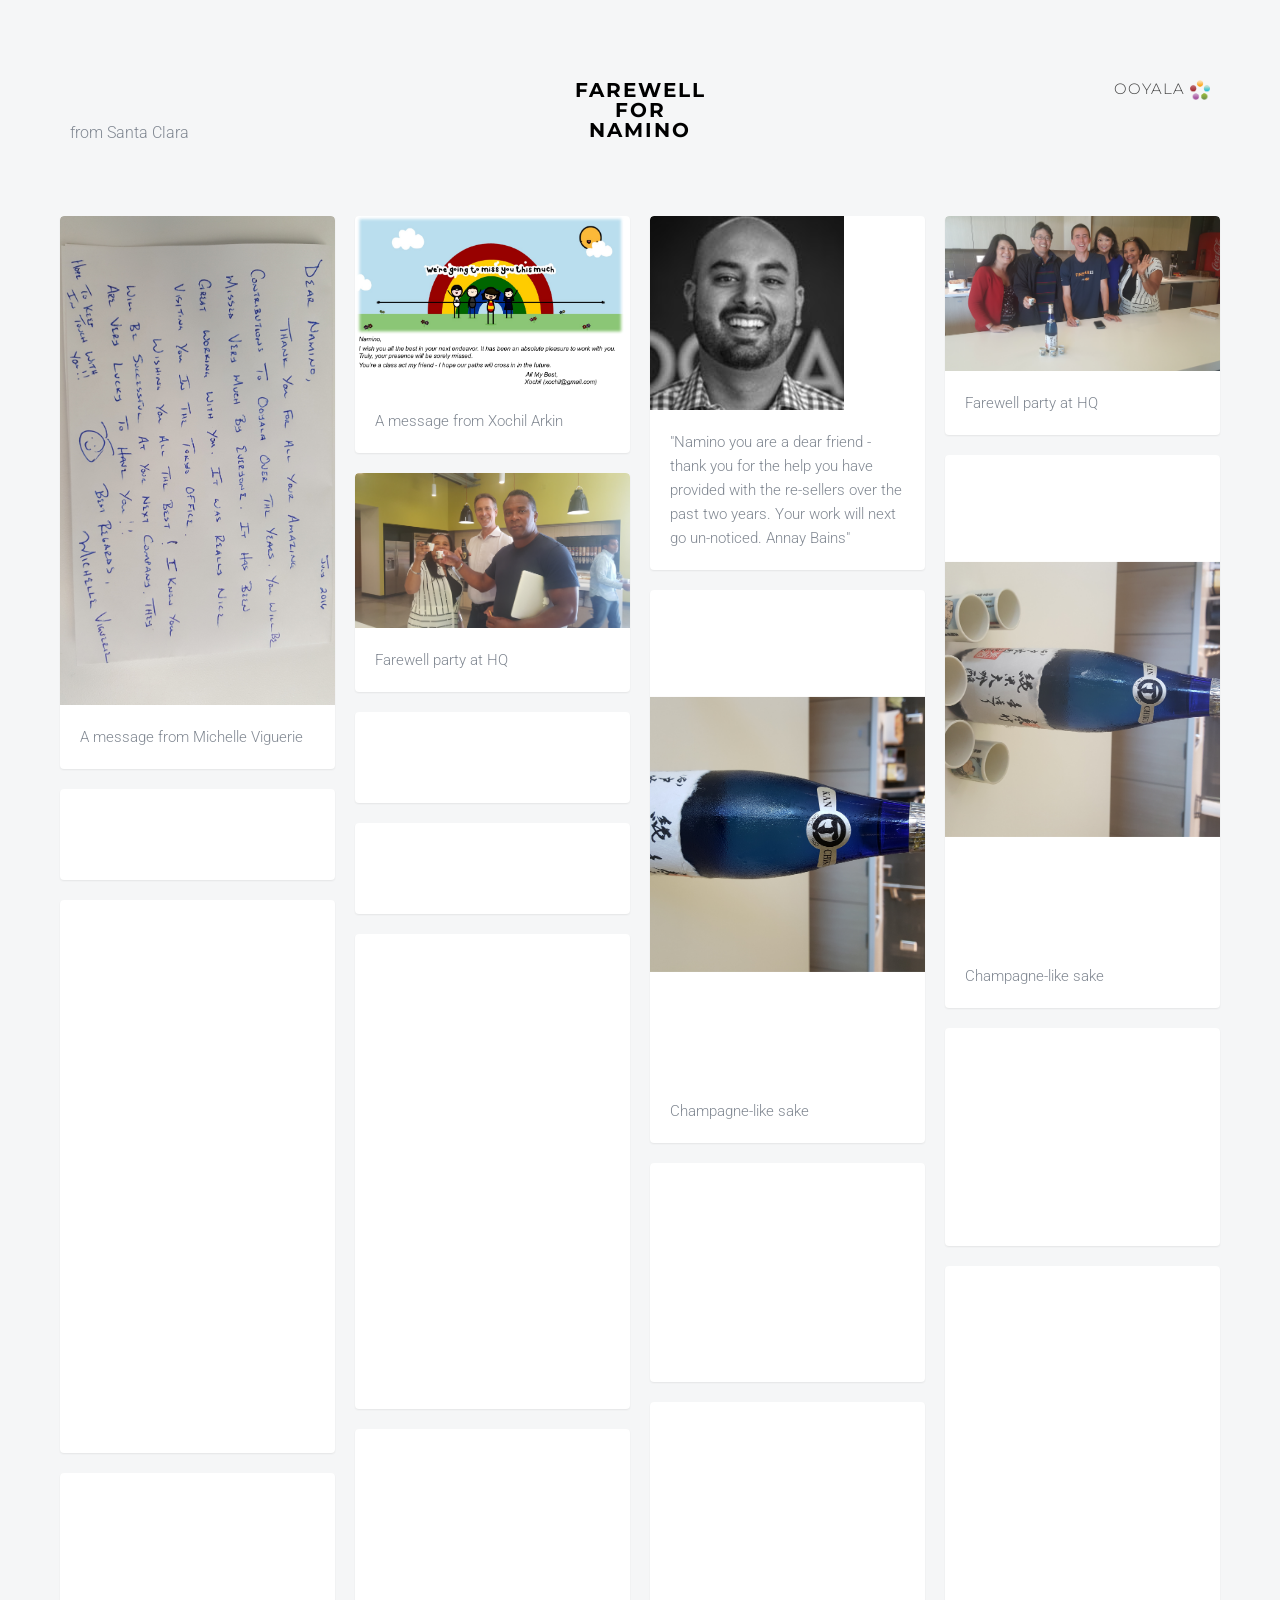
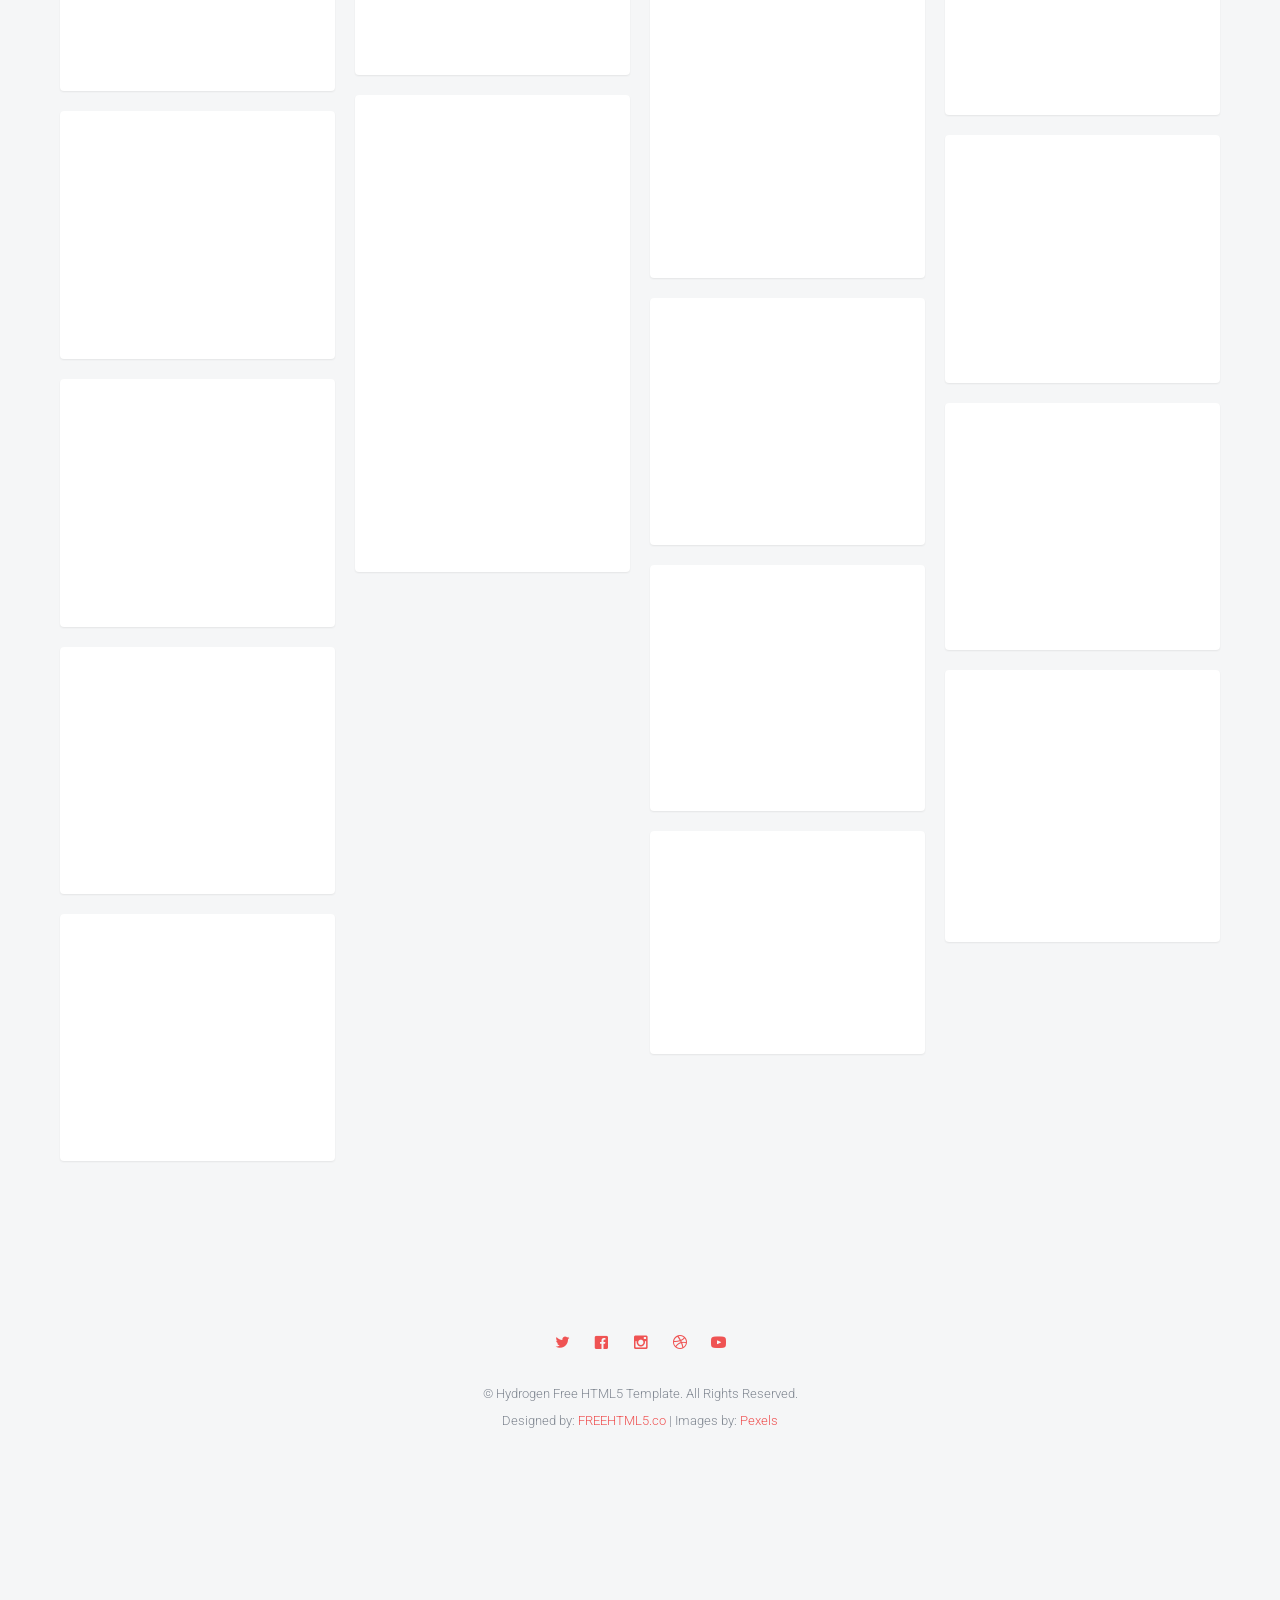
==== farewell-namino/index.html @ 8778a5e3 "Update index.html" ====
<!DOCTYPE html>
<!--[if lt IE 7]>      <html class="no-js lt-ie9 lt-ie8 lt-ie7"> <![endif]-->
<!--[if IE 7]>         <html class="no-js lt-ie9 lt-ie8"> <![endif]-->
<!--[if IE 8]>         <html class="no-js lt-ie9"> <![endif]-->
<!--[if gt IE 8]><!--> <html class="no-js"> <!--<![endif]-->
	<head>
	<meta charset="utf-8">
	<meta http-equiv="X-UA-Compatible" content="IE=edge">
	<title>Hydrogen &mdash; A free HTML5 Template by FREEHTML5.CO</title>
	<meta name="viewport" content="width=device-width, initial-scale=1">
	<meta name="description" content="Free HTML5 Template by FREEHTML5.CO" />
	<meta name="keywords" content="free html5, free template, free bootstrap, html5, css3, mobile first, responsive" />
	<meta name="author" content="FREEHTML5.CO" />

  <!--
	//////////////////////////////////////////////////////

	FREE HTML5 TEMPLATE
	DESIGNED & DEVELOPED by FREEHTML5.CO

	Website: 		http://freehtml5.co/
	Email: 			info@freehtml5.co
	Twitter: 		http://twitter.com/fh5co
	Facebook: 		https://www.facebook.com/fh5co

	//////////////////////////////////////////////////////
	 -->

  <!-- Facebook and Twitter integration -->
	<meta property="og:title" content=""/>
	<meta property="og:image" content=""/>
	<meta property="og:url" content=""/>
	<meta property="og:site_name" content=""/>
	<meta property="og:description" content=""/>
	<meta name="twitter:title" content="" />
	<meta name="twitter:image" content="" />
	<meta name="twitter:url" content="" />
	<meta name="twitter:card" content="" />

	<!-- Place favicon.ico and apple-touch-icon.png in the root directory -->
	<link rel="shortcut icon" href="favicon.ico">

	<!-- Google Webfonts -->
	<link href='http://fonts.googleapis.com/css?family=Roboto:400,300,100,500' rel='stylesheet' type='text/css'>
	<link href='https://fonts.googleapis.com/css?family=Montserrat:400,700' rel='stylesheet' type='text/css'>

	<!-- Animate.css -->
	<link rel="stylesheet" href="css/animate.css">
	<!-- Icomoon Icon Fonts-->
	<link rel="stylesheet" href="css/icomoon.css">
	<!-- Magnific Popup -->
	<link rel="stylesheet" href="css/magnific-popup.css">
	<!-- Salvattore -->
	<link rel="stylesheet" href="css/salvattore.css">
	<!-- Theme Style -->
	<link rel="stylesheet" href="css/style.css">
	<!-- Modernizr JS -->
	<script src="js/modernizr-2.6.2.min.js"></script>
	<!-- FOR IE9 below -->
	<!--[if lt IE 9]>
	<script src="js/respond.min.js"></script>
	<![endif]-->

	</head>
	<body>
<!--
	<div id="fh5co-offcanvass">
		<a href="#" class="fh5co-offcanvass-close js-fh5co-offcanvass-close">Menu <i class="icon-cross"></i> </a>
		<h1 class="fh5co-logo"><a class="navbar-brand" href="index.html">Hydrogen</a></h1>
		<ul>
			<li class="active"><a href="index.html">Home</a></li>
			<li><a href="about.html">About</a></li>
			<li><a href="pricing.html">Pricing</a></li>
			<li><a href="contact.html">Contact</a></li>
		</ul>
		<h3 class="fh5co-lead">Connect with us</h3>
		<p class="fh5co-social-icons">
			<a href="#"><i class="icon-twitter"></i></a>
			<a href="#"><i class="icon-facebook"></i></a>
			<a href="#"><i class="icon-instagram"></i></a>
			<a href="#"><i class="icon-dribbble"></i></a>
			<a href="#"><i class="icon-youtube"></i></a>
		</p>
	</div>
-->
	<header id="fh5co-header" role="banner">
		<div class="container">
			<div class="row">
				<div class="col-md-12">
					<a href="#" class="fh5co-menu-btn js-fh5co-menu-btn">Ooyala <img src="images/logo.png" width=20 height=20></img></a>
					<a class="navbar-brand" href="index.html">Farewell for Namino</a>
					<a class="panel-title" href="index.html">from Santa Clara</a>
				</div>
			</div>
		</div>
	</header>
	<!-- END .header -->


	<div id="fh5co-main">
		<div class="container">

			<div class="row">

        <div id="fh5co-board" data-columns>

        	<div class="item">
        		<div class="animate-box">
	        		<a href="images/img_1.jpg" class="image-popup fh5co-board-img" title="Lorem ipsum dolor sit amet, consectetur adipisicing elit. Explicabo, eos?"><img src="images/img_1.jpg" alt="Free HTML5 Bootstrap template"></a>
        		</div>
        		<div class="fh5co-desc">A message from Michelle Viguerie</div>
        	</div>
        	<div class="item">
        		<div class="animate-box">
	        		<a href="images/img_2.jpg" class="image-popup fh5co-board-img"><img src="images/img_2.jpg" alt="Free HTML5 Bootstrap template"></a>
	        		<div class="fh5co-desc">A message from Xochil Arkin</div>
        		</div>
        	</div>
        	<div class="item">
        		<div class="animate-box">
	        		<a href="images/img_3.jpg" class="image-popup fh5co-board-img"><img src="images/img_3.jpg" alt="Free HTML5 Bootstrap template"></a>
	        		<div class="fh5co-desc">"Namino you are a dear friend - thank you for the help you have provided with the re-sellers over the past two years.  Your work will next go un-noticed. Annay Bains"</div>
        		</div>
        	</div>
        	<div class="item">
        		<div class="animate-box">
	        		<a href="images/img_4.jpg" class="image-popup fh5co-board-img"><img src="images/img_4.jpg" alt="Free HTML5 Bootstrap template"></a>
	        		<div class="fh5co-desc">Farewell party at HQ</div>
        		</div>
        	</div>
        	<div class="item">
        		<div class="animate-box">
	        		<a href="images/img_5.jpg" class="image-popup fh5co-board-img"><img src="images/img_5.jpg" alt="Free HTML5 Bootstrap template"></a>
	        		<div class="fh5co-desc">Farewell party at HQ</div>
        		</div>
        	</div>
        	<div class="item">
        		<div class="animate-box">
	        		<a href="images/img_6.jpg" class="image-popup fh5co-board-img"><img src="images/img_6.jpg" alt="Free HTML5 Bootstrap template"></a>
	        		<div class="fh5co-desc">Farewell party at HQ</div>
        		</div>
        	</div>
        	<div class="item">
        		<div class="animate-box">
	        		<a href="images/img_7.jpg" class="image-popup fh5co-board-img"><img src="images/img_7.jpg" alt="Free HTML5 Bootstrap template" style="transform: rotate(90deg);"></a>
	        		<div class="fh5co-desc">Champagne-like sake</div>
        		</div>
        	</div>
        	<div class="item">
        		<div class="animate-box">
	        		<a href="images/img_8.jpg" class="image-popup fh5co-board-img"><img src="images/img_8.jpg" alt="Free HTML5 Bootstrap template" style="transform: rotate(90deg);"></a>
	        		<div class="fh5co-desc">Champagne-like sake</div>
        		</div>
        	</div>
        	<div class="item">
        		<div class="animate-box">
	        		<a href="images/img_9.jpg" class="image-popup fh5co-board-img"><img src="images/img_9.jpg" alt="Free HTML5 Bootstrap template" style="transform: rotate(90deg);"></a>
	        		<div class="fh5co-desc">Can't you drink what I pour for you?</div>
        		</div>
        	</div>
        	<div class="item">
        		<div class="animate-box">
	        		<a href="images/img_10.jpg" class="image-popup fh5co-board-img"><img src="images/img_10.jpg" alt="Free HTML5 Bootstrap template"></a>
	        		<div class="fh5co-desc">A party going on!</div>
        		</div>
        	</div>
        	<div class="item">
        		<div class="animate-box">
	        		<a href="images/img_11.jpg" class="image-popup fh5co-board-img"><img src="images/img_11.jpg" alt="Free HTML5 Bootstrap template"></a>
	        		<div class="fh5co-desc">A party going on!</div>
        		</div>
        	</div>
        	<div class="item">
        		<div class="animate-box">
	        		<a href="images/img_12.jpg" class="image-popup fh5co-board-img"><img src="images/img_12.jpg" alt="Free HTML5 Bootstrap template"></a>
	        		<div class="fh5co-desc">A party going on!</div>
        		</div>
        	</div>
        	<div class="item">
        		<div class="animate-box">
	        		<a href="images/img_13.jpg" class="image-popup fh5co-board-img"><img src="images/img_13.jpg" alt="Free HTML5 Bootstrap template"></a>
	        		<div class="fh5co-desc">A party going on!</div>
        		</div>
        	</div>
        	<div class="item">
        		<div class="animate-box">
	        		<a href="images/img_14.jpg" class="image-popup fh5co-board-img"><img src="images/img_14.jpg" alt="Free HTML5 Bootstrap template" style="transform: rotate(180deg);"></a>
	        		<div class="fh5co-desc">A party going on!</div>
        		</div>
        	</div>
        	<div class="item">
        		<div class="animate-box">
	        		<a href="images/img_15.jpg" class="image-popup fh5co-board-img"><img src="images/img_15.jpg" alt="Free HTML5 Bootstrap template"></a>
	        		<div class="fh5co-desc">To be filled...</div>
        		</div>
        	</div>
        	<div class="item">
        		<div class="animate-box">
	        		<a href="images/img_16.jpg" class="image-popup fh5co-board-img"><img src="images/img_16.jpg" alt="Free HTML5 Bootstrap template"></a>
	        		<div class="fh5co-desc">To be filled...</div>
        		</div>
        	</div>
        	<div class="item">
        		<div class="animate-box">
	        		<a href="images/img_18.jpg" class="image-popup fh5co-board-img"><img src="images/img_18.jpg" alt="Free HTML5 Bootstrap template"></a>
	        		<div class="fh5co-desc">To be filled...</div>
        		</div>
        	</div>
        	<div class="item">
        		<div class="animate-box">
	        		<a href="images/img_17.jpg" class="image-popup fh5co-board-img"><img src="images/img_17.jpg" alt="Free HTML5 Bootstrap template"></a>
	        		<div class="fh5co-desc">To be filled...</div>
        		</div>
        	</div>
        	<div class="item">
        		<div class="animate-box">
	        		<a href="images/img_19.jpg" class="image-popup fh5co-board-img"><img src="images/img_19.jpg" alt="Free HTML5 Bootstrap template"></a>
	        		<div class="fh5co-desc">To be filled...</div>
        		</div>
        	</div>
        	<div class="item">
        		<div class="animate-box">
	        		<a href="images/img_20.jpg" class="image-popup fh5co-board-img"><img src="images/img_20.jpg" alt="Free HTML5 Bootstrap template"></a>
	        		<div class="fh5co-desc">To be filled...</div>
        		</div>
        	</div>

        	<div class="item">
        		<div class="animate-box">
	        		<a href="images/img_22.jpg" class="image-popup fh5co-board-img"><img src="images/img_22.jpg" alt="Free HTML5 Bootstrap template"></a>
	        		<div class="fh5co-desc">To be filled...</div>
        		</div>
        	</div>
        	<div class="item">
        		<div class="animate-box">
	        		<a href="images/img_23.jpg" class="image-popup fh5co-board-img"><img src="images/img_23.jpg" alt="Free HTML5 Bootstrap template"></a>
	        		<div class="fh5co-desc">To be filled...</div>
        		</div>
        	</div>
        	<div class="item">
        		<div class="animate-box">
	        		<a href="images/img_24.jpg" class="image-popup fh5co-board-img"><img src="images/img_24.jpg" alt="Free HTML5 Bootstrap template"></a>
	        		<div class="fh5co-desc">To be filled...</div>
        		</div>
        	</div>
        	<div class="item">
        		<div class="animate-box">
	        		<a href="images/img_25.jpg" class="image-popup fh5co-board-img"><img src="images/img_25.jpg" alt="Free HTML5 Bootstrap template"></a>
	        		<div class="fh5co-desc">To be filled...</div>
        		</div>
        	</div>
        	<div class="item">
        		<div class="animate-box">
	        		<a href="images/img_26.jpg" class="image-popup fh5co-board-img"><img src="images/img_26.jpg" alt="Free HTML5 Bootstrap template"></a>
	        		<div class="fh5co-desc">To be filled...</div>
        		</div>
        	</div>
        	<div class="item">
        		<div class="animate-box">
	        		<a href="images/img_27.jpg" class="image-popup fh5co-board-img"><img src="images/img_27.jpg" alt="Free HTML5 Bootstrap template"></a>
	        		<div class="fh5co-desc">To be filled...</div>
        		</div>
        	</div>
        	<div class="item">
        		<div class="animate-box">
	        		<a href="images/img_28.jpg" class="image-popup fh5co-board-img"><img src="images/img_28.jpg" alt="Free HTML5 Bootstrap template"></a>
	        		<div class="fh5co-desc">To be filled...</div>
        		</div>
        	</div>
        	<div class="item">
        		<div class="animate-box">
	        		<a href="images/img_29.jpg" class="image-popup fh5co-board-img"><img src="images/img_29.jpg" alt="Free HTML5 Bootstrap template"></a>
	        		<div class="fh5co-desc">To be filled...</div>
        		</div>
        	</div>
        	<div class="item">
        		<div class="animate-box">
	        		<a href="images/img_30.jpg" class="image-popup fh5co-board-img"><img src="images/img_30.jpg" alt="Free HTML5 Bootstrap template"></a>
	        		<div class="fh5co-desc">To be filled...</div>
        		</div>
        	</div>
        </div>
        </div>
       </div>
	</div>

	<footer id="fh5co-footer">

		<div class="container">
			<div class="row row-padded">
				<div class="col-md-12 text-center">
					<p class="fh5co-social-icons">
						<a href="#"><i class="icon-twitter"></i></a>
						<a href="#"><i class="icon-facebook"></i></a>
						<a href="#"><i class="icon-instagram"></i></a>
						<a href="#"><i class="icon-dribbble"></i></a>
						<a href="#"><i class="icon-youtube"></i></a>
					</p>
					<p><small>&copy; Hydrogen Free HTML5 Template. All Rights Reserved. <br>Designed by: <a href="http://freehtml5.co/" target="_blank">FREEHTML5.co</a> | Images by: <a href="http://pexels.com" target="_blank">Pexels</a> </small></p>
				</div>
			</div>
		</div>
	</footer>


	<!-- jQuery -->
	<script src="js/jquery.min.js"></script>
	<!-- jQuery Easing -->
	<script src="js/jquery.easing.1.3.js"></script>
	<!-- Bootstrap -->
	<script src="js/bootstrap.min.js"></script>
	<!-- Waypoints -->
	<script src="js/jquery.waypoints.min.js"></script>
	<!-- Magnific Popup -->
	<script src="js/jquery.magnific-popup.min.js"></script>
	<!-- Salvattore -->
	<script src="js/salvattore.min.js"></script>
	<!-- Main JS -->
	<script src="js/main.js"></script>




	</body>
</html>
---- farewell-namino/css/icomoon.css ----
@font-face {
	font-family: 'icomoon';
	src:url('../fonts/icomoon/icomoon.eot?srf3rx');
	src:url('../fonts/icomoon/icomoon.eot?srf3rx#iefix') format('embedded-opentype'),
		url('../fonts/icomoon/icomoon.ttf?srf3rx') format('truetype'),
		url('../fonts/icomoon/icomoon.woff?srf3rx') format('woff'),
		url('../fonts/icomoon/icomoon.svg?srf3rx#icomoon') format('svg');
	font-weight: normal;
	font-style: normal;
}

[class^="icon-"], [class*=" icon-"] {
	font-family: 'icomoon';
	speak: none;
	font-style: normal;
	font-weight: normal;
	font-variant: normal;
	text-transform: none;
	line-height: 1;

	/* Better Font Rendering =========== */
	-webkit-font-smoothing: antialiased;
	-moz-osx-font-smoothing: grayscale;
}

.icon-add-to-list:before {
	content: "\e600";
}
.icon-classic-computer:before {
	content: "\e601";
}
.icon-controller-fast-backward:before {
	content: "\e602";
}
.icon-creative-commons-attribution:before {
	content: "\e603";
}
.icon-creative-commons-noderivs:before {
	content: "\e604";
}
.icon-creative-commons-noncommercial-eu:before {
	content: "\e605";
}
.icon-creative-commons-noncommercial-us:before {
	content: "\e606";
}
.icon-creative-commons-public-domain:before {
	content: "\e607";
}
.icon-creative-commons-remix:before {
	content: "\e608";
}
.icon-creative-commons-share:before {
	content: "\e609";
}
.icon-creative-commons-sharealike:before {
	content: "\e60a";
}
.icon-creative-commons:before {
	content: "\e60b";
}
.icon-document-landscape:before {
	content: "\e60c";
}
.icon-remove-user:before {
	content: "\e60d";
}
.icon-warning:before {
	content: "\e60e";
}
.icon-arrow-bold-down:before {
	content: "\e60f";
}
.icon-arrow-bold-left:before {
	content: "\e610";
}
.icon-arrow-bold-right:before {
	content: "\e611";
}
.icon-arrow-bold-up:before {
	content: "\e612";
}
.icon-arrow-down:before {
	content: "\e613";
}
.icon-arrow-left:before {
	content: "\e614";
}
.icon-arrow-long-down:before {
	content: "\e615";
}
.icon-arrow-long-left:before {
	content: "\e616";
}
.icon-arrow-long-right:before {
	content: "\e617";
}
.icon-arrow-long-up:before {
	content: "\e618";
}
.icon-arrow-right:before {
	content: "\e619";
}
.icon-arrow-up:before {
	content: "\e61a";
}
.icon-arrow-with-circle-down:before {
	content: "\e61b";
}
.icon-arrow-with-circle-left:before {
	content: "\e61c";
}
.icon-arrow-with-circle-right:before {
	content: "\e61d";
}
.icon-arrow-with-circle-up:before {
	content: "\e61e";
}
.icon-bookmark:before {
	content: "\e61f";
}
.icon-bookmarks:before {
	content: "\e620";
}
.icon-chevron-down:before {
	content: "\e621";
}
.icon-chevron-left:before {
	content: "\e622";
}
.icon-chevron-right:before {
	content: "\e623";
}
.icon-chevron-small-down:before {
	content: "\e624";
}
.icon-chevron-small-left:before {
	content: "\e625";
}
.icon-chevron-small-right:before {
	content: "\e626";
}
.icon-chevron-small-up:before {
	content: "\e627";
}
.icon-chevron-thin-down:before {
	content: "\e628";
}
.icon-chevron-thin-left:before {
	content: "\e629";
}
.icon-chevron-thin-right:before {
	content: "\e62a";
}
.icon-chevron-thin-up:before {
	content: "\e62b";
}
.icon-chevron-up:before {
	content: "\e62c";
}
.icon-chevron-with-circle-down:before {
	content: "\e62d";
}
.icon-chevron-with-circle-left:before {
	content: "\e62e";
}
.icon-chevron-with-circle-right:before {
	content: "\e62f";
}
.icon-chevron-with-circle-up:before {
	content: "\e630";
}
.icon-cloud:before {
	content: "\e631";
}
.icon-controller-fast-forward:before {
	content: "\e632";
}
.icon-controller-jump-to-start:before {
	content: "\e633";
}
.icon-controller-next:before {
	content: "\e634";
}
.icon-controller-paus:before {
	content: "\e635";
}
.icon-controller-play:before {
	content: "\e636";
}
.icon-controller-record:before {
	content: "\e637";
}
.icon-controller-stop:before {
	content: "\e638";
}
.icon-controller-volume:before {
	content: "\e639";
}
.icon-dot-single:before {
	content: "\e63a";
}
.icon-dots-three-horizontal:before {
	content: "\e63b";
}
.icon-dots-three-vertical:before {
	content: "\e63c";
}
.icon-dots-two-horizontal:before {
	content: "\e63d";
}
.icon-dots-two-vertical:before {
	content: "\e63e";
}
.icon-download:before {
	content: "\e63f";
}
.icon-emoji-flirt:before {
	content: "\e640";
}
.icon-flow-branch:before {
	content: "\e641";
}
.icon-flow-cascade:before {
	content: "\e642";
}
.icon-flow-line:before {
	content: "\e643";
}
.icon-flow-parallel:before {
	content: "\e644";
}
.icon-flow-tree:before {
	content: "\e645";
}
.icon-install:before {
	content: "\e646";
}
.icon-layers:before {
	content: "\e647";
}
.icon-open-book:before {
	content: "\e648";
}
.icon-resize-100:before {
	content: "\e649";
}
.icon-resize-full-screen:before {
	content: "\e64a";
}
.icon-save:before {
	content: "\e64b";
}
.icon-select-arrows:before {
	content: "\e64c";
}
.icon-sound-mute:before {
	content: "\e64d";
}
.icon-sound:before {
	content: "\e64e";
}
.icon-trash:before {
	content: "\e64f";
}
.icon-triangle-down:before {
	content: "\e650";
}
.icon-triangle-left:before {
	content: "\e651";
}
.icon-triangle-right:before {
	content: "\e652";
}
.icon-triangle-up:before {
	content: "\e653";
}
.icon-uninstall:before {
	content: "\e654";
}
.icon-upload-to-cloud:before {
	content: "\e655";
}
.icon-upload:before {
	content: "\e656";
}
.icon-add-user:before {
	content: "\e657";
}
.icon-address:before {
	content: "\e658";
}
.icon-adjust:before {
	content: "\e659";
}
.icon-air:before {
	content: "\e65a";
}
.icon-aircraft-landing:before {
	content: "\e65b";
}
.icon-aircraft-take-off:before {
	content: "\e65c";
}
.icon-aircraft:before {
	content: "\e65d";
}
.icon-align-bottom:before {
	content: "\e65e";
}
.icon-align-horizontal-middle:before {
	content: "\e65f";
}
.icon-align-left:before {
	content: "\e660";
}
.icon-align-right:before {
	content: "\e661";
}
.icon-align-top:before {
	content: "\e662";
}
.icon-align-vertical-middle:before {
	content: "\e663";
}
.icon-archive:before {
	content: "\e664";
}
.icon-area-graph:before {
	content: "\e665";
}
.icon-attachment:before {
	content: "\e666";
}
.icon-awareness-ribbon:before {
	content: "\e667";
}
.icon-back-in-time:before {
	content: "\e668";
}
.icon-back:before {
	content: "\e669";
}
.icon-bar-graph:before {
	content: "\e66a";
}
.icon-battery:before {
	content: "\e66b";
}
.icon-beamed-note:before {
	content: "\e66c";
}
.icon-bell:before {
	content: "\e66d";
}
.icon-blackboard:before {
	content: "\e66e";
}
.icon-block:before {
	content: "\e66f";
}
.icon-book:before {
	content: "\e670";
}
.icon-bowl:before {
	content: "\e671";
}
.icon-box:before {
	content: "\e672";
}
.icon-briefcase:before {
	content: "\e673";
}
.icon-browser:before {
	content: "\e674";
}
.icon-brush:before {
	content: "\e675";
}
.icon-bucket:before {
	content: "\e676";
}
.icon-cake:before {
	content: "\e677";
}
.icon-calculator:before {
	content: "\e678";
}
.icon-calendar:before {
	content: "\e679";
}
.icon-camera:before {
	content: "\e67a";
}
.icon-ccw:before {
	content: "\e67b";
}
.icon-chat:before {
	content: "\e67c";
}
.icon-check:before {
	content: "\e67d";
}
.icon-circle-with-cross:before {
	content: "\e67e";
}
.icon-circle-with-minus:before {
	content: "\e67f";
}
.icon-circle-with-plus:before {
	content: "\e680";
}
.icon-circle:before {
	content: "\e681";
}
.icon-circular-graph:before {
	content: "\e682";
}
.icon-clapperboard:before {
	content: "\e683";
}
.icon-clipboard:before {
	content: "\e684";
}
.icon-clock:before {
	content: "\e685";
}
.icon-code:before {
	content: "\e686";
}
.icon-cog:before {
	content: "\e687";
}
.icon-colours:before {
	content: "\e688";
}
.icon-compass:before {
	content: "\e689";
}
.icon-copy:before {
	content: "\e68a";
}
.icon-credit-card:before {
	content: "\e68b";
}
.icon-credit:before {
	content: "\e68c";
}
.icon-cross:before {
	content: "\e68d";
}
.icon-cup:before {
	content: "\e68e";
}
.icon-cw:before {
	content: "\e68f";
}
.icon-cycle:before {
	content: "\e690";
}
.icon-database:before {
	content: "\e691";
}
.icon-dial-pad:before {
	content: "\e692";
}
.icon-direction:before {
	content: "\e693";
}
.icon-document:before {
	content: "\e694";
}
.icon-documents:before {
	content: "\e695";
}
.icon-drink:before {
	content: "\e696";
}
.icon-drive:before {
	content: "\e697";
}
.icon-drop:before {
	content: "\e698";
}
.icon-edit:before {
	content: "\e699";
}
.icon-email:before {
	content: "\e69a";
}
.icon-emoji-happy:before {
	content: "\e69b";
}
.icon-emoji-neutral:before {
	content: "\e69c";
}
.icon-emoji-sad:before {
	content: "\e69d";
}
.icon-erase:before {
	content: "\e69e";
}
.icon-eraser:before {
	content: "\e69f";
}
.icon-export:before {
	content: "\e6a0";
}
.icon-eye:before {
	content: "\e6a1";
}
.icon-feather:before {
	content: "\e6a2";
}
.icon-flag:before {
	content: "\e6a3";
}
.icon-flash:before {
	content: "\e6a4";
}
.icon-flashlight:before {
	content: "\e6a5";
}
.icon-flat-brush:before {
	content: "\e6a6";
}
.icon-folder-images:before {
	content: "\e6a7";
}
.icon-folder-music:before {
	content: "\e6a8";
}
.icon-folder-video:before {
	content: "\e6a9";
}
.icon-folder:before {
	content: "\e6aa";
}
.icon-forward:before {
	content: "\e6ab";
}
.icon-funnel:before {
	content: "\e6ac";
}
.icon-game-controller:before {
	content: "\e6ad";
}
.icon-gauge:before {
	content: "\e6ae";
}
.icon-globe:before {
	content: "\e6af";
}
.icon-graduation-cap:before {
	content: "\e6b0";
}
.icon-grid:before {
	content: "\e6b1";
}
.icon-hair-cross:before {
	content: "\e6b2";
}
.icon-hand:before {
	content: "\e6b3";
}
.icon-heart-outlined:before {
	content: "\e6b4";
}
.icon-heart:before {
	content: "\e6b5";
}
.icon-help-with-circle:before {
	content: "\e6b6";
}
.icon-help:before {
	content: "\e6b7";
}
.icon-home:before {
	content: "\e6b8";
}
.icon-hour-glass:before {
	content: "\e6b9";
}
.icon-image-inverted:before {
	content: "\e6ba";
}
.icon-image:before {
	content: "\e6bb";
}
.icon-images:before {
	content: "\e6bc";
}
.icon-inbox:before {
	content: "\e6bd";
}
.icon-infinity:before {
	content: "\e6be";
}
.icon-info-with-circle:before {
	content: "\e6bf";
}
.icon-info:before {
	content: "\e6c0";
}
.icon-key:before {
	content: "\e6c1";
}
.icon-keyboard:before {
	content: "\e6c2";
}
.icon-lab-flask:before {
	content: "\e6c3";
}
.icon-landline:before {
	content: "\e6c4";
}
.icon-language:before {
	content: "\e6c5";
}
.icon-laptop:before {
	content: "\e6c6";
}
.icon-leaf:before {
	content: "\e6c7";
}
.icon-level-down:before {
	content: "\e6c8";
}
.icon-level-up:before {
	content: "\e6c9";
}
.icon-lifebuoy:before {
	content: "\e6ca";
}
.icon-light-bulb:before {
	content: "\e6cb";
}
.icon-light-down:before {
	content: "\e6cc";
}
.icon-light-up:before {
	content: "\e6cd";
}
.icon-line-graph:before {
	content: "\e6ce";
}
.icon-link:before {
	content: "\e6cf";
}
.icon-list:before {
	content: "\e6d0";
}
.icon-location-pin:before {
	content: "\e6d1";
}
.icon-location:before {
	content: "\e6d2";
}
.icon-lock-open:before {
	content: "\e6d3";
}
.icon-lock:before {
	content: "\e6d4";
}
.icon-log-out:before {
	content: "\e6d5";
}
.icon-login:before {
	content: "\e6d6";
}
.icon-loop:before {
	content: "\e6d7";
}
.icon-magnet:before {
	content: "\e6d8";
}
.icon-magnifying-glass:before {
	content: "\e6d9";
}
.icon-mail:before {
	content: "\e6da";
}
.icon-man:before {
	content: "\e6db";
}
.icon-map:before {
	content: "\e6dc";
}
.icon-mask:before {
	content: "\e6dd";
}
.icon-medal:before {
	content: "\e6de";
}
.icon-megaphone:before {
	content: "\e6df";
}
.icon-menu:before {
	content: "\e6e0";
}
.icon-message:before {
	content: "\e6e1";
}
.icon-mic:before {
	content: "\e6e2";
}
.icon-minus:before {
	content: "\e6e3";
}
.icon-mobile:before {
	content: "\e6e4";
}
.icon-modern-mic:before {
	content: "\e6e5";
}
.icon-moon:before {
	content: "\e6e6";
}
.icon-mouse:before {
	content: "\e6e7";
}
.icon-music:before {
	content: "\e6e8";
}
.icon-network:before {
	content: "\e6e9";
}
.icon-new-message:before {
	content: "\e6ea";
}
.icon-new:before {
	content: "\e6eb";
}
.icon-news:before {
	content: "\e6ec";
}
.icon-note:before {
	content: "\e6ed";
}
.icon-notification:before {
	content: "\e6ee";
}
.icon-old-mobile:before {
	content: "\e6ef";
}
.icon-old-phone:before {
	content: "\e6f0";
}
.icon-palette:before {
	content: "\e6f1";
}
.icon-paper-plane:before {
	content: "\e6f2";
}
.icon-pencil:before {
	content: "\e6f3";
}
.icon-phone:before {
	content: "\e6f4";
}
.icon-pie-chart:before {
	content: "\e6f5";
}
.icon-pin:before {
	content: "\e6f6";
}
.icon-plus:before {
	content: "\e6f7";
}
.icon-popup:before {
	content: "\e6f8";
}
.icon-power-plug:before {
	content: "\e6f9";
}
.icon-price-ribbon:before {
	content: "\e6fa";
}
.icon-price-tag:before {
	content: "\e6fb";
}
.icon-print:before {
	content: "\e6fc";
}
.icon-progress-empty:before {
	content: "\e6fd";
}
.icon-progress-full:before {
	content: "\e6fe";
}
.icon-progress-one:before {
	content: "\e6ff";
}
.icon-progress-two:before {
	content: "\e700";
}
.icon-publish:before {
	content: "\e701";
}
.icon-quote:before {
	content: "\e702";
}
.icon-radio:before {
	content: "\e703";
}
.icon-reply-all:before {
	content: "\e704";
}
.icon-reply:before {
	content: "\e705";
}
.icon-retweet:before {
	content: "\e706";
}
.icon-rocket:before {
	content: "\e707";
}
.icon-round-brush:before {
	content: "\e708";
}
.icon-rss:before {
	content: "\e709";
}
.icon-ruler:before {
	content: "\e70a";
}
.icon-scissors:before {
	content: "\e70b";
}
.icon-share-alternitive:before {
	content: "\e70c";
}
.icon-share:before {
	content: "\e70d";
}
.icon-shareable:before {
	content: "\e70e";
}
.icon-shield:before {
	content: "\e70f";
}
.icon-shop:before {
	content: "\e710";
}
.icon-shopping-bag:before {
	content: "\e711";
}
.icon-shopping-basket:before {
	content: "\e712";
}
.icon-shopping-cart:before {
	content: "\e713";
}
.icon-shuffle:before {
	content: "\e714";
}
.icon-signal:before {
	content: "\e715";
}
.icon-sound-mix:before {
	content: "\e716";
}
.icon-sports-club:before {
	content: "\e717";
}
.icon-spreadsheet:before {
	content: "\e718";
}
.icon-squared-cross:before {
	content: "\e719";
}
.icon-squared-minus:before {
	content: "\e71a";
}
.icon-squared-plus:before {
	content: "\e71b";
}
.icon-star-outlined:before {
	content: "\e71c";
}
.icon-star:before {
	content: "\e71d";
}
.icon-stopwatch:before {
	content: "\e71e";
}
.icon-suitcase:before {
	content: "\e71f";
}
.icon-swap:before {
	content: "\e720";
}
.icon-sweden:before {
	content: "\e721";
}
.icon-switch:before {
	content: "\e722";
}
.icon-tablet:before {
	content: "\e723";
}
.icon-tag:before {
	content: "\e724";
}
.icon-text-document-inverted:before {
	content: "\e725";
}
.icon-text-document:before {
	content: "\e726";
}
.icon-text:before {
	content: "\e727";
}
.icon-thermometer:before {
	content: "\e728";
}
.icon-thumbs-down:before {
	content: "\e729";
}
.icon-thumbs-up:before {
	content: "\e72a";
}
.icon-thunder-cloud:before {
	content: "\e72b";
}
.icon-ticket:before {
	content: "\e72c";
}
.icon-time-slot:before {
	content: "\e72d";
}
.icon-tools:before {
	content: "\e72e";
}
.icon-traffic-cone:before {
	content: "\e72f";
}
.icon-tree:before {
	content: "\e730";
}
.icon-trophy:before {
	content: "\e731";
}
.icon-tv:before {
	content: "\e732";
}
.icon-typing:before {
	content: "\e733";
}
.icon-unread:before {
	content: "\e734";
}
.icon-untag:before {
	content: "\e735";
}
.icon-user:before {
	content: "\e736";
}
.icon-users:before {
	content: "\e737";
}
.icon-v-card:before {
	content: "\e738";
}
.icon-video:before {
	content: "\e739";
}
.icon-vinyl:before {
	content: "\e73a";
}
.icon-voicemail:before {
	content: "\e73b";
}
.icon-wallet:before {
	content: "\e73c";
}
.icon-water:before {
	content: "\e73d";
}
.icon-px-with-circle:before {
	content: "\e73e";
}
.icon-px:before {
	content: "\e73f";
}
.icon-basecamp:before {
	content: "\e740";
}
.icon-behance:before {
	content: "\e741";
}
.icon-creative-cloud:before {
	content: "\e742";
}
.icon-dropbox:before {
	content: "\e743";
}
.icon-evernote:before {
	content: "\e744";
}
.icon-flattr:before {
	content: "\e745";
}
.icon-foursquare:before {
	content: "\e746";
}
.icon-google-drive:before {
	content: "\e747";
}
.icon-google-hangouts:before {
	content: "\e748";
}
.icon-grooveshark:before {
	content: "\e749";
}
.icon-icloud:before {
	content: "\e74a";
}
.icon-mixi:before {
	content: "\e74b";
}
.icon-onedrive:before {
	content: "\e74c";
}
.icon-paypal:before {
	content: "\e74d";
}
.icon-picasa:before {
	content: "\e74e";
}
.icon-qq:before {
	content: "\e74f";
}
.icon-rdio-with-circle:before {
	content: "\e750";
}
.icon-renren:before {
	content: "\e751";
}
.icon-scribd:before {
	content: "\e752";
}
.icon-sina-weibo:before {
	content: "\e753";
}
.icon-skype-with-circle:before {
	content: "\e754";
}
.icon-skype:before {
	content: "\e755";
}
.icon-slideshare:before {
	content: "\e756";
}
.icon-smashing:before {
	content: "\e757";
}
.icon-soundcloud:before {
	content: "\e758";
}
.icon-spotify-with-circle:before {
	content: "\e759";
}
.icon-spotify:before {
	content: "\e75a";
}
.icon-swarm:before {
	content: "\e75b";
}
.icon-vine-with-circle:before {
	content: "\e75c";
}
.icon-vine:before {
	content: "\e75d";
}
.icon-vk-alternitive:before {
	content: "\e75e";
}
.icon-vk-with-circle:before {
	content: "\e75f";
}
.icon-vk:before {
	content: "\e760";
}
.icon-xing-with-circle:before {
	content: "\e761";
}
.icon-xing:before {
	content: "\e762";
}
.icon-yelp:before {
	content: "\e763";
}
.icon-dribbble-with-circle:before {
	content: "\e764";
}
.icon-dribbble:before {
	content: "\e765";
}
.icon-facebook-with-circle:before {
	content: "\e766";
}
.icon-facebook:before {
	content: "\e767";
}
.icon-flickr-with-circle:before {
	content: "\e768";
}
.icon-flickr:before {
	content: "\e769";
}
.icon-github-with-circle:before {
	content: "\e76a";
}
.icon-github:before {
	content: "\e76b";
}
.icon-google-with-circle:before {
	content: "\e76c";
}
.icon-google:before {
	content: "\e76d";
}
.icon-instagram-with-circle:before {
	content: "\e76e";
}
.icon-instagram:before {
	content: "\e76f";
}
.icon-lastfm-with-circle:before {
	content: "\e770";
}
.icon-lastfm:before {
	content: "\e771";
}
.icon-linkedin-with-circle:before {
	content: "\e772";
}
.icon-linkedin:before {
	content: "\e773";
}
.icon-pinterest-with-circle:before {
	content: "\e774";
}
.icon-pinterest:before {
	content: "\e775";
}
.icon-rdio:before {
	content: "\e776";
}
.icon-stumbleupon-with-circle:before {
	content: "\e777";
}
.icon-stumbleupon:before {
	content: "\e778";
}
.icon-tumblr-with-circle:before {
	content: "\e779";
}
.icon-tumblr:before {
	content: "\e77a";
}
.icon-twitter-with-circle:before {
	content: "\e77b";
}
.icon-twitter:before {
	content: "\e77c";
}
.icon-vimeo-with-circle:before {
	content: "\e77d";
}
.icon-vimeo:before {
	content: "\e77e";
}
.icon-youtube-with-circle:before {
	content: "\e77f";
}
.icon-youtube:before {
	content: "\e780";
}
.icon-eye2:before {
	content: "\e000";
}
.icon-paper-clip:before {
	content: "\e001";
}
.icon-mail2:before {
	content: "\e002";
}
.icon-toggle:before {
	content: "\e003";
}
.icon-layout:before {
	content: "\e004";
}
.icon-link2:before {
	content: "\e005";
}
.icon-bell2:before {
	content: "\e006";
}
.icon-lock2:before {
	content: "\e007";
}
.icon-unlock:before {
	content: "\e008";
}
.icon-ribbon:before {
	content: "\e009";
}
.icon-image2:before {
	content: "\e010";
}
.icon-signal2:before {
	content: "\e011";
}
.icon-target:before {
	content: "\e012";
}
.icon-clipboard2:before {
	content: "\e013";
}
.icon-clock2:before {
	content: "\e014";
}
.icon-watch:before {
	content: "\e015";
}
.icon-air-play:before {
	content: "\e016";
}
.icon-camera2:before {
	content: "\e017";
}
.icon-video2:before {
	content: "\e018";
}
.icon-disc:before {
	content: "\e019";
}
.icon-printer:before {
	content: "\e020";
}
.icon-monitor:before {
	content: "\e021";
}
.icon-server:before {
	content: "\e022";
}
.icon-cog2:before {
	content: "\e023";
}
.icon-heart2:before {
	content: "\e024";
}
.icon-paragraph:before {
	content: "\e025";
}
.icon-align-justify:before {
	content: "\e026";
}
.icon-align-left2:before {
	content: "\e027";
}
.icon-align-center:before {
	content: "\e028";
}
.icon-align-right2:before {
	content: "\e029";
}
.icon-book2:before {
	content: "\e030";
}
.icon-layers2:before {
	content: "\e031";
}
.icon-stack:before {
	content: "\e032";
}
.icon-stack-2:before {
	content: "\e033";
}
.icon-paper:before {
	content: "\e034";
}
.icon-paper-stack:before {
	content: "\e035";
}
.icon-search:before {
	content: "\e036";
}
.icon-zoom-in:before {
	content: "\e037";
}
.icon-zoom-out:before {
	content: "\e038";
}
.icon-reply2:before {
	content: "\e039";
}
.icon-circle-plus:before {
	content: "\e040";
}
.icon-circle-minus:before {
	content: "\e041";
}
.icon-circle-check:before {
	content: "\e042";
}
.icon-circle-cross:before {
	content: "\e043";
}
.icon-square-plus:before {
	content: "\e044";
}
.icon-square-minus:before {
	content: "\e045";
}
.icon-square-check:before {
	content: "\e046";
}
.icon-square-cross:before {
	content: "\e047";
}
.icon-microphone:before {
	content: "\e048";
}
.icon-record:before {
	content: "\e049";
}
.icon-skip-back:before {
	content: "\e050";
}
.icon-rewind:before {
	content: "\e051";
}
.icon-play:before {
	content: "\e052";
}
.icon-pause:before {
	content: "\e053";
}
.icon-stop:before {
	content: "\e054";
}
.icon-fast-forward:before {
	content: "\e055";
}
.icon-skip-forward:before {
	content: "\e056";
}
.icon-shuffle2:before {
	content: "\e057";
}
.icon-repeat:before {
	content: "\e058";
}
.icon-folder2:before {
	content: "\e059";
}
.icon-umbrella:before {
	content: "\e060";
}
.icon-moon2:before {
	content: "\e061";
}
.icon-thermometer2:before {
	content: "\e062";
}
.icon-drop2:before {
	content: "\e063";
}
.icon-sun:before {
	content: "\e064";
}
.icon-cloud2:before {
	content: "\e065";
}
.icon-cloud-upload:before {
	content: "\e066";
}
.icon-cloud-download:before {
	content: "\e067";
}
.icon-upload2:before {
	content: "\e068";
}
.icon-download2:before {
	content: "\e069";
}
.icon-location2:before {
	content: "\e070";
}
.icon-location-2:before {
	content: "\e071";
}
.icon-map2:before {
	content: "\e072";
}
.icon-battery2:before {
	content: "\e073";
}
.icon-head:before {
	content: "\e074";
}
.icon-briefcase2:before {
	content: "\e075";
}
.icon-speech-bubble:before {
	content: "\e076";
}
.icon-anchor:before {
	content: "\e077";
}
.icon-globe2:before {
	content: "\e078";
}
.icon-box2:before {
	content: "\e079";
}
.icon-reload:before {
	content: "\e080";
}
.icon-share2:before {
	content: "\e081";
}
.icon-marquee:before {
	content: "\e082";
}
.icon-marquee-plus:before {
	content: "\e083";
}
.icon-marquee-minus:before {
	content: "\e084";
}
.icon-tag2:before {
	content: "\e085";
}
.icon-power:before {
	content: "\e086";
}
.icon-command:before {
	content: "\e087";
}
.icon-alt:before {
	content: "\e088";
}
.icon-esc:before {
	content: "\e089";
}
.icon-bar-graph2:before {
	content: "\e090";
}
.icon-bar-graph-2:before {
	content: "\e091";
}
.icon-pie-graph:before {
	content: "\e092";
}
.icon-star2:before {
	content: "\e093";
}
.icon-arrow-left2:before {
	content: "\e094";
}
.icon-arrow-right2:before {
	content: "\e095";
}
.icon-arrow-up2:before {
	content: "\e096";
}
.icon-arrow-down2:before {
	content: "\e097";
}
.icon-volume:before {
	content: "\e098";
}
.icon-mute:before {
	content: "\e099";
}
.icon-content-right:before {
	content: "\e100";
}
.icon-content-left:before {
	content: "\e101";
}
.icon-grid2:before {
	content: "\e102";
}
.icon-grid-2:before {
	content: "\e103";
}
.icon-columns:before {
	content: "\e104";
}
.icon-loader:before {
	content: "\e105";
}
.icon-bag:before {
	content: "\e106";
}
.icon-ban:before {
	content: "\e107";
}
.icon-flag2:before {
	content: "\e108";
}
.icon-trash2:before {
	content: "\e109";
}
.icon-expand:before {
	content: "\e110";
}
.icon-contract:before {
	content: "\e111";
}
.icon-maximize:before {
	content: "\e112";
}
.icon-minimize:before {
	content: "\e113";
}
.icon-plus2:before {
	content: "\e114";
}
.icon-minus2:before {
	content: "\e115";
}
.icon-check2:before {
	content: "\e116";
}
.icon-cross2:before {
	content: "\e117";
}
.icon-move:before {
	content: "\e118";
}
.icon-delete:before {
	content: "\e119";
}
.icon-menu2:before {
	content: "\e120";
}
.icon-archive2:before {
	content: "\e121";
}
.icon-inbox2:before {
	content: "\e122";
}
.icon-outbox:before {
	content: "\e123";
}
.icon-file:before {
	content: "\e124";
}
.icon-file-add:before {
	content: "\e125";
}
.icon-file-subtract:before {
	content: "\e126";
}
.icon-help2:before {
	content: "\e127";
}
.icon-open:before {
	content: "\e128";
}
.icon-ellipsis:before {
	content: "\e129";
}
---- farewell-namino/css/salvattore.css ----
/*
   Spezific styling for salvattore
   Feel free to edit it as you like
   More info at http://salvattore.com
 */

/* Base styles */
.column {
    float: left;
}
@media screen and (max-width: 480px) {
    .column {
        float: none;
        position: relative;
        clear: both;
    }
}
.size-1of4 {
    width: 25%;
}
.size-1of3 {
    width: 33.333%;
}
.size-1of2 {
    width: 50%;
}


#fh5co-board[data-columns]::before {
    content: '4 .column.size-1of4';
}

/* Configurate salvattore with media queries */
@media screen and (max-width: 450px) {
    #fh5co-board[data-columns]::before {
        content: '1 .column';
    }
}

@media screen and (min-width: 451px) and (max-width: 700px) {
    #fh5co-board[data-columns]::before {
        content: '2 .column.size-1of2';
    }
}

@media screen and (min-width: 701px) and (max-width: 850px) {
    #fh5co-board[data-columns]::before {
        content: '3 .column.size-1of3';
    }
}

@media screen and (min-width: 851px) {
    #fh5co-board[data-columns]::before {
        content: '4 .column.size-1of4';
    }
}
---- farewell-namino/css/style.css ----
@charset "UTF-8";
@font-face {
  font-family: 'icomoon';
  src: url("../fonts/icomoon/icomoon.eot?srf3rx");
  src: url("../fonts/icomoon/icomoon.eot?srf3rx#iefix") format("embedded-opentype"), url("../fonts/icomoon/icomoon.ttf?srf3rx") format("truetype"), url("../fonts/icomoon/icomoon.woff?srf3rx") format("woff"), url("../fonts/icomoon/icomoon.svg?srf3rx#icomoon") format("svg");
  font-weight: normal;
  font-style: normal;
}
/*!
 * Bootstrap v3.3.5 (http://getbootstrap.com)
 * Copyright 2011-2015 Twitter, Inc.
 * Licensed under MIT (https://github.com/twbs/bootstrap/blob/master/LICENSE)
 */
/*! normalize.css v3.0.3 | MIT License | github.com/necolas/normalize.css */
html {
  font-family: sans-serif;
  -ms-text-size-adjust: 100%;
  -webkit-text-size-adjust: 100%;
}

body {
  margin: 0;
}

article,
aside,
details,
figcaption,
figure,
footer,
header,
hgroup,
main,
menu,
nav,
section,
summary {
  display: block;
}

audio,
canvas,
progress,
video {
  display: inline-block;
  vertical-align: baseline;
}

audio:not([controls]) {
  display: none;
  height: 0;
}

[hidden],
template {
  display: none;
}

a {
  background-color: transparent;
}

a:active,
a:hover {
  outline: 0;
}

abbr[title] {
  border-bottom: 1px dotted;
}

b,
strong {
  font-weight: bold;
}

dfn {
  font-style: italic;
}

h1 {
  font-size: 2em;
  margin: 0.67em 0;
}

mark {
  background: #ff0;
  color: #000;
}

small {
  font-size: 80%;
}

sub,
sup {
  font-size: 75%;
  line-height: 0;
  position: relative;
  vertical-align: baseline;
}

sup {
  top: -0.5em;
}

sub {
  bottom: -0.25em;
}

img {
  border: 0;
}

svg:not(:root) {
  overflow: hidden;
}

figure {
  margin: 1em 40px;
}

hr {
  box-sizing: content-box;
  height: 0;
}

pre {
  overflow: auto;
}

code,
kbd,
pre,
samp {
  font-family: monospace, monospace;
  font-size: 1em;
}

button,
input,
optgroup,
select,
textarea {
  color: inherit;
  font: inherit;
  margin: 0;
}

button {
  overflow: visible;
}

button,
select {
  text-transform: none;
}

button,
html input[type="button"],
input[type="reset"],
input[type="submit"] {
  -webkit-appearance: button;
  cursor: pointer;
}

button[disabled],
html input[disabled] {
  cursor: default;
}

button::-moz-focus-inner,
input::-moz-focus-inner {
  border: 0;
  padding: 0;
}

input {
  line-height: normal;
}

input[type="checkbox"],
input[type="radio"] {
  box-sizing: border-box;
  padding: 0;
}

input[type="number"]::-webkit-inner-spin-button,
input[type="number"]::-webkit-outer-spin-button {
  height: auto;
}

input[type="search"] {
  -webkit-appearance: textfield;
  box-sizing: content-box;
}

input[type="search"]::-webkit-search-cancel-button,
input[type="search"]::-webkit-search-decoration {
  -webkit-appearance: none;
}

fieldset {
  border: 1px solid #c0c0c0;
  margin: 0 2px;
  padding: 0.35em 0.625em 0.75em;
}

legend {
  border: 0;
  padding: 0;
}

textarea {
  overflow: auto;
}

optgroup {
  font-weight: bold;
}

table {
  border-collapse: collapse;
  border-spacing: 0;
}

td,
th {
  padding: 0;
}

/*! Source: https://github.com/h5bp/html5-boilerplate/blob/master/src/css/main.css */
@media print {
  *,
  *:before,
  *:after {
    background: transparent !important;
    color: #000 !important;
    box-shadow: none !important;
    text-shadow: none !important;
  }

  a,
  a:visited {
    text-decoration: underline;
  }

  a[href]:after {
    content: " (" attr(href) ")";
  }

  abbr[title]:after {
    content: " (" attr(title) ")";
  }

  a[href^="#"]:after,
  a[href^="javascript:"]:after {
    content: "";
  }

  pre,
  blockquote {
    border: 1px solid #999;
    page-break-inside: avoid;
  }

  thead {
    display: table-header-group;
  }

  tr,
  img {
    page-break-inside: avoid;
  }

  img {
    max-width: 100% !important;
  }

  p,
  h2,
  h3 {
    orphans: 3;
    widows: 3;
  }

  h2,
  h3 {
    page-break-after: avoid;
  }

  .navbar {
    display: none;
  }

  .btn > .caret,
  .dropup > .btn > .caret {
    border-top-color: #000 !important;
  }

  .label {
    border: 1px solid #000;
  }

  .table {
    border-collapse: collapse !important;
  }
  .table td,
  .table th {
    background-color: #fff !important;
  }

  .table-bordered th,
  .table-bordered td {
    border: 1px solid #ddd !important;
  }
}
@font-face {
  font-family: 'Glyphicons Halflings';
  src: url("../fonts/bootstrap/glyphicons-halflings-regular.eot");
  src: url("../fonts/bootstrap/glyphicons-halflings-regular.eot?#iefix") format("embedded-opentype"), url("../fonts/bootstrap/glyphicons-halflings-regular.woff2") format("woff2"), url("../fonts/bootstrap/glyphicons-halflings-regular.woff") format("woff"), url("../fonts/bootstrap/glyphicons-halflings-regular.ttf") format("truetype"), url("../fonts/bootstrap/glyphicons-halflings-regular.svg#glyphicons_halflingsregular") format("svg");
}
.glyphicon {
  position: relative;
  top: 1px;
  display: inline-block;
  font-family: 'Glyphicons Halflings';
  font-style: normal;
  font-weight: normal;
  line-height: 1;
  -webkit-font-smoothing: antialiased;
  -moz-osx-font-smoothing: grayscale;
}

.glyphicon-asterisk:before {
  content: "\2a";
}

.glyphicon-plus:before {
  content: "\2b";
}

.glyphicon-euro:before,
.glyphicon-eur:before {
  content: "\20ac";
}

.glyphicon-minus:before {
  content: "\2212";
}

.glyphicon-cloud:before {
  content: "\2601";
}

.glyphicon-envelope:before {
  content: "\2709";
}

.glyphicon-pencil:before {
  content: "\270f";
}

.glyphicon-glass:before {
  content: "\e001";
}

.glyphicon-music:before {
  content: "\e002";
}

.glyphicon-search:before {
  content: "\e003";
}

.glyphicon-heart:before {
  content: "\e005";
}

.glyphicon-star:before {
  content: "\e006";
}

.glyphicon-star-empty:before {
  content: "\e007";
}

.glyphicon-user:before {
  content: "\e008";
}

.glyphicon-film:before {
  content: "\e009";
}

.glyphicon-th-large:before {
  content: "\e010";
}

.glyphicon-th:before {
  content: "\e011";
}

.glyphicon-th-list:before {
  content: "\e012";
}

.glyphicon-ok:before {
  content: "\e013";
}

.glyphicon-remove:before {
  content: "\e014";
}

.glyphicon-zoom-in:before {
  content: "\e015";
}

.glyphicon-zoom-out:before {
  content: "\e016";
}

.glyphicon-off:before {
  content: "\e017";
}

.glyphicon-signal:before {
  content: "\e018";
}

.glyphicon-cog:before {
  content: "\e019";
}

.glyphicon-trash:before {
  content: "\e020";
}

.glyphicon-home:before {
  content: "\e021";
}

.glyphicon-file:before {
  content: "\e022";
}

.glyphicon-time:before {
  content: "\e023";
}

.glyphicon-road:before {
  content: "\e024";
}

.glyphicon-download-alt:before {
  content: "\e025";
}

.glyphicon-download:before {
  content: "\e026";
}

.glyphicon-upload:before {
  content: "\e027";
}

.glyphicon-inbox:before {
  content: "\e028";
}

.glyphicon-play-circle:before {
  content: "\e029";
}

.glyphicon-repeat:before {
  content: "\e030";
}

.glyphicon-refresh:before {
  content: "\e031";
}

.glyphicon-list-alt:before {
  content: "\e032";
}

.glyphicon-lock:before {
  content: "\e033";
}

.glyphicon-flag:before {
  content: "\e034";
}

.glyphicon-headphones:before {
  content: "\e035";
}

.glyphicon-volume-off:before {
  content: "\e036";
}

.glyphicon-volume-down:before {
  content: "\e037";
}

.glyphicon-volume-up:before {
  content: "\e038";
}

.glyphicon-qrcode:before {
  content: "\e039";
}

.glyphicon-barcode:before {
  content: "\e040";
}

.glyphicon-tag:before {
  content: "\e041";
}

.glyphicon-tags:before {
  content: "\e042";
}

.glyphicon-book:before {
  content: "\e043";
}

.glyphicon-bookmark:before {
  content: "\e044";
}

.glyphicon-print:before {
  content: "\e045";
}

.glyphicon-camera:before {
  content: "\e046";
}

.glyphicon-font:before {
  content: "\e047";
}

.glyphicon-bold:before {
  content: "\e048";
}

.glyphicon-italic:before {
  content: "\e049";
}

.glyphicon-text-height:before {
  content: "\e050";
}

.glyphicon-text-width:before {
  content: "\e051";
}

.glyphicon-align-left:before {
  content: "\e052";
}

.glyphicon-align-center:before {
  content: "\e053";
}

.glyphicon-align-right:before {
  content: "\e054";
}

.glyphicon-align-justify:before {
  content: "\e055";
}

.glyphicon-list:before {
  content: "\e056";
}

.glyphicon-indent-left:before {
  content: "\e057";
}

.glyphicon-indent-right:before {
  content: "\e058";
}

.glyphicon-facetime-video:before {
  content: "\e059";
}

.glyphicon-picture:before {
  content: "\e060";
}

.glyphicon-map-marker:before {
  content: "\e062";
}

.glyphicon-adjust:before {
  content: "\e063";
}

.glyphicon-tint:before {
  content: "\e064";
}

.glyphicon-edit:before {
  content: "\e065";
}

.glyphicon-share:before {
  content: "\e066";
}

.glyphicon-check:before {
  content: "\e067";
}

.glyphicon-move:before {
  content: "\e068";
}

.glyphicon-step-backward:before {
  content: "\e069";
}

.glyphicon-fast-backward:before {
  content: "\e070";
}

.glyphicon-backward:before {
  content: "\e071";
}

.glyphicon-play:before {
  content: "\e072";
}

.glyphicon-pause:before {
  content: "\e073";
}

.glyphicon-stop:before {
  content: "\e074";
}

.glyphicon-forward:before {
  content: "\e075";
}

.glyphicon-fast-forward:before {
  content: "\e076";
}

.glyphicon-step-forward:before {
  content: "\e077";
}

.glyphicon-eject:before {
  content: "\e078";
}

.glyphicon-chevron-left:before {
  content: "\e079";
}

.glyphicon-chevron-right:before {
  content: "\e080";
}

.glyphicon-plus-sign:before {
  content: "\e081";
}

.glyphicon-minus-sign:before {
  content: "\e082";
}

.glyphicon-remove-sign:before {
  content: "\e083";
}

.glyphicon-ok-sign:before {
  content: "\e084";
}

.glyphicon-question-sign:before {
  content: "\e085";
}

.glyphicon-info-sign:before {
  content: "\e086";
}

.glyphicon-screenshot:before {
  content: "\e087";
}

.glyphicon-remove-circle:before {
  content: "\e088";
}

.glyphicon-ok-circle:before {
  content: "\e089";
}

.glyphicon-ban-circle:before {
  content: "\e090";
}

.glyphicon-arrow-left:before {
  content: "\e091";
}

.glyphicon-arrow-right:before {
  content: "\e092";
}

.glyphicon-arrow-up:before {
  content: "\e093";
}

.glyphicon-arrow-down:before {
  content: "\e094";
}

.glyphicon-share-alt:before {
  content: "\e095";
}

.glyphicon-resize-full:before {
  content: "\e096";
}

.glyphicon-resize-small:before {
  content: "\e097";
}

.glyphicon-exclamation-sign:before {
  content: "\e101";
}

.glyphicon-gift:before {
  content: "\e102";
}

.glyphicon-leaf:before {
  content: "\e103";
}

.glyphicon-fire:before {
  content: "\e104";
}

.glyphicon-eye-open:before {
  content: "\e105";
}

.glyphicon-eye-close:before {
  content: "\e106";
}

.glyphicon-warning-sign:before {
  content: "\e107";
}

.glyphicon-plane:before {
  content: "\e108";
}

.glyphicon-calendar:before {
  content: "\e109";
}

.glyphicon-random:before {
  content: "\e110";
}

.glyphicon-comment:before {
  content: "\e111";
}

.glyphicon-magnet:before {
  content: "\e112";
}

.glyphicon-chevron-up:before {
  content: "\e113";
}

.glyphicon-chevron-down:before {
  content: "\e114";
}

.glyphicon-retweet:before {
  content: "\e115";
}

.glyphicon-shopping-cart:before {
  content: "\e116";
}

.glyphicon-folder-close:before {
  content: "\e117";
}

.glyphicon-folder-open:before {
  content: "\e118";
}

.glyphicon-resize-vertical:before {
  content: "\e119";
}

.glyphicon-resize-horizontal:before {
  content: "\e120";
}

.glyphicon-hdd:before {
  content: "\e121";
}

.glyphicon-bullhorn:before {
  content: "\e122";
}

.glyphicon-bell:before {
  content: "\e123";
}

.glyphicon-certificate:before {
  content: "\e124";
}

.glyphicon-thumbs-up:before {
  content: "\e125";
}

.glyphicon-thumbs-down:before {
  content: "\e126";
}

.glyphicon-hand-right:before {
  content: "\e127";
}

.glyphicon-hand-left:before {
  content: "\e128";
}

.glyphicon-hand-up:before {
  content: "\e129";
}

.glyphicon-hand-down:before {
  content: "\e130";
}

.glyphicon-circle-arrow-right:before {
  content: "\e131";
}

.glyphicon-circle-arrow-left:before {
  content: "\e132";
}

.glyphicon-circle-arrow-up:before {
  content: "\e133";
}

.glyphicon-circle-arrow-down:before {
  content: "\e134";
}

.glyphicon-globe:before {
  content: "\e135";
}

.glyphicon-wrench:before {
  content: "\e136";
}

.glyphicon-tasks:before {
  content: "\e137";
}

.glyphicon-filter:before {
  content: "\e138";
}

.glyphicon-briefcase:before {
  content: "\e139";
}

.glyphicon-fullscreen:before {
  content: "\e140";
}

.glyphicon-dashboard:before {
  content: "\e141";
}

.glyphicon-paperclip:before {
  content: "\e142";
}

.glyphicon-heart-empty:before {
  content: "\e143";
}

.glyphicon-link:before {
  content: "\e144";
}

.glyphicon-phone:before {
  content: "\e145";
}

.glyphicon-pushpin:before {
  content: "\e146";
}

.glyphicon-usd:before {
  content: "\e148";
}

.glyphicon-gbp:before {
  content: "\e149";
}

.glyphicon-sort:before {
  content: "\e150";
}

.glyphicon-sort-by-alphabet:before {
  content: "\e151";
}

.glyphicon-sort-by-alphabet-alt:before {
  content: "\e152";
}

.glyphicon-sort-by-order:before {
  content: "\e153";
}

.glyphicon-sort-by-order-alt:before {
  content: "\e154";
}

.glyphicon-sort-by-attributes:before {
  content: "\e155";
}

.glyphicon-sort-by-attributes-alt:before {
  content: "\e156";
}

.glyphicon-unchecked:before {
  content: "\e157";
}

.glyphicon-expand:before {
  content: "\e158";
}

.glyphicon-collapse-down:before {
  content: "\e159";
}

.glyphicon-collapse-up:before {
  content: "\e160";
}

.glyphicon-log-in:before {
  content: "\e161";
}

.glyphicon-flash:before {
  content: "\e162";
}

.glyphicon-log-out:before {
  content: "\e163";
}

.glyphicon-new-window:before {
  content: "\e164";
}

.glyphicon-record:before {
  content: "\e165";
}

.glyphicon-save:before {
  content: "\e166";
}

.glyphicon-open:before {
  content: "\e167";
}

.glyphicon-saved:before {
  content: "\e168";
}

.glyphicon-import:before {
  content: "\e169";
}

.glyphicon-export:before {
  content: "\e170";
}

.glyphicon-send:before {
  content: "\e171";
}

.glyphicon-floppy-disk:before {
  content: "\e172";
}

.glyphicon-floppy-saved:before {
  content: "\e173";
}

.glyphicon-floppy-remove:before {
  content: "\e174";
}

.glyphicon-floppy-save:before {
  content: "\e175";
}

.glyphicon-floppy-open:before {
  content: "\e176";
}

.glyphicon-credit-card:before {
  content: "\e177";
}

.glyphicon-transfer:before {
  content: "\e178";
}

.glyphicon-cutlery:before {
  content: "\e179";
}

.glyphicon-header:before {
  content: "\e180";
}

.glyphicon-compressed:before {
  content: "\e181";
}

.glyphicon-earphone:before {
  content: "\e182";
}

.glyphicon-phone-alt:before {
  content: "\e183";
}

.glyphicon-tower:before {
  content: "\e184";
}

.glyphicon-stats:before {
  content: "\e185";
}

.glyphicon-sd-video:before {
  content: "\e186";
}

.glyphicon-hd-video:before {
  content: "\e187";
}

.glyphicon-subtitles:before {
  content: "\e188";
}

.glyphicon-sound-stereo:before {
  content: "\e189";
}

.glyphicon-sound-dolby:before {
  content: "\e190";
}

.glyphicon-sound-5-1:before {
  content: "\e191";
}

.glyphicon-sound-6-1:before {
  content: "\e192";
}

.glyphicon-sound-7-1:before {
  content: "\e193";
}

.glyphicon-copyright-mark:before {
  content: "\e194";
}

.glyphicon-registration-mark:before {
  content: "\e195";
}

.glyphicon-cloud-download:before {
  content: "\e197";
}

.glyphicon-cloud-upload:before {
  content: "\e198";
}

.glyphicon-tree-conifer:before {
  content: "\e199";
}

.glyphicon-tree-deciduous:before {
  content: "\e200";
}

.glyphicon-cd:before {
  content: "\e201";
}

.glyphicon-save-file:before {
  content: "\e202";
}

.glyphicon-open-file:before {
  content: "\e203";
}

.glyphicon-level-up:before {
  content: "\e204";
}

.glyphicon-copy:before {
  content: "\e205";
}

.glyphicon-paste:before {
  content: "\e206";
}

.glyphicon-alert:before {
  content: "\e209";
}

.glyphicon-equalizer:before {
  content: "\e210";
}

.glyphicon-king:before {
  content: "\e211";
}

.glyphicon-queen:before {
  content: "\e212";
}

.glyphicon-pawn:before {
  content: "\e213";
}

.glyphicon-bishop:before {
  content: "\e214";
}

.glyphicon-knight:before {
  content: "\e215";
}

.glyphicon-baby-formula:before {
  content: "\e216";
}

.glyphicon-tent:before {
  content: "\26fa";
}

.glyphicon-blackboard:before {
  content: "\e218";
}

.glyphicon-bed:before {
  content: "\e219";
}

.glyphicon-apple:before {
  content: "\f8ff";
}

.glyphicon-erase:before {
  content: "\e221";
}

.glyphicon-hourglass:before {
  content: "\231b";
}

.glyphicon-lamp:before {
  content: "\e223";
}

.glyphicon-duplicate:before {
  content: "\e224";
}

.glyphicon-piggy-bank:before {
  content: "\e225";
}

.glyphicon-scissors:before {
  content: "\e226";
}

.glyphicon-bitcoin:before {
  content: "\e227";
}

.glyphicon-btc:before {
  content: "\e227";
}

.glyphicon-xbt:before {
  content: "\e227";
}

.glyphicon-yen:before {
  content: "\00a5";
}

.glyphicon-jpy:before {
  content: "\00a5";
}

.glyphicon-ruble:before {
  content: "\20bd";
}

.glyphicon-rub:before {
  content: "\20bd";
}

.glyphicon-scale:before {
  content: "\e230";
}

.glyphicon-ice-lolly:before {
  content: "\e231";
}

.glyphicon-ice-lolly-tasted:before {
  content: "\e232";
}

.glyphicon-education:before {
  content: "\e233";
}

.glyphicon-option-horizontal:before {
  content: "\e234";
}

.glyphicon-option-vertical:before {
  content: "\e235";
}

.glyphicon-menu-hamburger:before {
  content: "\e236";
}

.glyphicon-modal-window:before {
  content: "\e237";
}

.glyphicon-oil:before {
  content: "\e238";
}

.glyphicon-grain:before {
  content: "\e239";
}

.glyphicon-sunglasses:before {
  content: "\e240";
}

.glyphicon-text-size:before {
  content: "\e241";
}

.glyphicon-text-color:before {
  content: "\e242";
}

.glyphicon-text-background:before {
  content: "\e243";
}

.glyphicon-object-align-top:before {
  content: "\e244";
}

.glyphicon-object-align-bottom:before {
  content: "\e245";
}

.glyphicon-object-align-horizontal:before {
  content: "\e246";
}

.glyphicon-object-align-left:before {
  content: "\e247";
}

.glyphicon-object-align-vertical:before {
  content: "\e248";
}

.glyphicon-object-align-right:before {
  content: "\e249";
}

.glyphicon-triangle-right:before {
  content: "\e250";
}

.glyphicon-triangle-left:before {
  content: "\e251";
}

.glyphicon-triangle-bottom:before {
  content: "\e252";
}

.glyphicon-triangle-top:before {
  content: "\e253";
}

.glyphicon-console:before {
  content: "\e254";
}

.glyphicon-superscript:before {
  content: "\e255";
}

.glyphicon-subscript:before {
  content: "\e256";
}

.glyphicon-menu-left:before {
  content: "\e257";
}

.glyphicon-menu-right:before {
  content: "\e258";
}

.glyphicon-menu-down:before {
  content: "\e259";
}

.glyphicon-menu-up:before {
  content: "\e260";
}

* {
  -webkit-box-sizing: border-box;
  -moz-box-sizing: border-box;
  box-sizing: border-box;
}

*:before,
*:after {
  -webkit-box-sizing: border-box;
  -moz-box-sizing: border-box;
  box-sizing: border-box;
}

html {
  font-size: 10px;
  -webkit-tap-highlight-color: transparent;
}

body {
  font-family: "Helvetica Neue", Helvetica, Arial, sans-serif;
  font-size: 14px;
  line-height: 1.42857;
  color: #333333;
  background-color: #fff;
}

input,
button,
select,
textarea {
  font-family: inherit;
  font-size: inherit;
  line-height: inherit;
}

a {
  color: #EF5353;
  text-decoration: none;
}
a:hover, a:focus {
  color: #e11515;
  text-decoration: underline;
}
a:focus {
  outline: thin dotted;
  outline: 5px auto -webkit-focus-ring-color;
  outline-offset: -2px;
}

figure {
  margin: 0;
}

img {
  vertical-align: middle;
}

.img-responsive {
  display: block;
  max-width: 100%;
  height: auto;
}

.img-rounded {
  border-radius: 6px;
}

.img-thumbnail {
  padding: 4px;
  line-height: 1.42857;
  background-color: #fff;
  border: 1px solid #ddd;
  border-radius: 4px;
  -webkit-transition: all 0.2s ease-in-out;
  -o-transition: all 0.2s ease-in-out;
  transition: all 0.2s ease-in-out;
  display: inline-block;
  max-width: 100%;
  height: auto;
}

.img-circle {
  border-radius: 50%;
}

hr {
  margin-top: 20px;
  margin-bottom: 20px;
  border: 0;
  border-top: 1px solid #eeeeee;
}

.sr-only {
  position: absolute;
  width: 1px;
  height: 1px;
  margin: -1px;
  padding: 0;
  overflow: hidden;
  clip: rect(0, 0, 0, 0);
  border: 0;
}

.sr-only-focusable:active, .sr-only-focusable:focus {
  position: static;
  width: auto;
  height: auto;
  margin: 0;
  overflow: visible;
  clip: auto;
}

[role="button"] {
  cursor: pointer;
}

h1, h2, h3, h4, h5, h6,
.h1, .h2, .h3, .h4, .h5, .h6 {
  font-family: inherit;
  font-weight: 500;
  line-height: 1.1;
  color: inherit;
}
h1 small,
h1 .small, h2 small,
h2 .small, h3 small,
h3 .small, h4 small,
h4 .small, h5 small,
h5 .small, h6 small,
h6 .small,
.h1 small,
.h1 .small, .h2 small,
.h2 .small, .h3 small,
.h3 .small, .h4 small,
.h4 .small, .h5 small,
.h5 .small, .h6 small,
.h6 .small {
  font-weight: normal;
  line-height: 1;
  color: #777777;
}

h1, .h1,
h2, .h2,
h3, .h3 {
  margin-top: 20px;
  margin-bottom: 10px;
}
h1 small,
h1 .small, .h1 small,
.h1 .small,
h2 small,
h2 .small, .h2 small,
.h2 .small,
h3 small,
h3 .small, .h3 small,
.h3 .small {
  font-size: 65%;
}

h4, .h4,
h5, .h5,
h6, .h6 {
  margin-top: 10px;
  margin-bottom: 10px;
}
h4 small,
h4 .small, .h4 small,
.h4 .small,
h5 small,
h5 .small, .h5 small,
.h5 .small,
h6 small,
h6 .small, .h6 small,
.h6 .small {
  font-size: 75%;
}

h1, .h1 {
  font-size: 36px;
}

h2, .h2 {
  font-size: 30px;
}

h3, .h3 {
  font-size: 24px;
}

h4, .h4 {
  font-size: 18px;
}

h5, .h5 {
  font-size: 14px;
}

h6, .h6 {
  font-size: 12px;
}

p {
  margin: 0 0 10px;
}

.lead {
  margin-bottom: 20px;
  font-size: 16px;
  font-weight: 300;
  line-height: 1.4;
}
@media (min-width: 768px) {
  .lead {
    font-size: 21px;
  }
}

small,
.small {
  font-size: 85%;
}

mark,
.mark {
  background-color: #fcf8e3;
  padding: .2em;
}

.text-left {
  text-align: left;
}

.text-right {
  text-align: right;
}

.text-center {
  text-align: center;
}

.text-justify {
  text-align: justify;
}

.text-nowrap {
  white-space: nowrap;
}

.text-lowercase {
  text-transform: lowercase;
}

.text-uppercase, .initialism {
  text-transform: uppercase;
}

.text-capitalize {
  text-transform: capitalize;
}

.text-muted {
  color: #777777;
}

.text-primary {
  color: #EF5353;
}

a.text-primary:hover,
a.text-primary:focus {
  color: #eb2424;
}

.text-success {
  color: #3c763d;
}

a.text-success:hover,
a.text-success:focus {
  color: #2b542c;
}

.text-info {
  color: #31708f;
}

a.text-info:hover,
a.text-info:focus {
  color: #245269;
}

.text-warning {
  color: #8a6d3b;
}

a.text-warning:hover,
a.text-warning:focus {
  color: #66512c;
}

.text-danger {
  color: #a94442;
}

a.text-danger:hover,
a.text-danger:focus {
  color: #843534;
}

.bg-primary {
  color: #fff;
}

.bg-primary {
  background-color: #EF5353;
}

a.bg-primary:hover,
a.bg-primary:focus {
  background-color: #eb2424;
}

.bg-success {
  background-color: #dff0d8;
}

a.bg-success:hover,
a.bg-success:focus {
  background-color: #c1e2b3;
}

.bg-info {
  background-color: #d9edf7;
}

a.bg-info:hover,
a.bg-info:focus {
  background-color: #afd9ee;
}

.bg-warning {
  background-color: #fcf8e3;
}

a.bg-warning:hover,
a.bg-warning:focus {
  background-color: #f7ecb5;
}

.bg-danger {
  background-color: #f2dede;
}

a.bg-danger:hover,
a.bg-danger:focus {
  background-color: #e4b9b9;
}

.page-header {
  padding-bottom: 9px;
  margin: 40px 0 20px;
  border-bottom: 1px solid #eeeeee;
}

ul,
ol {
  margin-top: 0;
  margin-bottom: 10px;
}
ul ul,
ul ol,
ol ul,
ol ol {
  margin-bottom: 0;
}

.list-unstyled {
  padding-left: 0;
  list-style: none;
}

.list-inline {
  padding-left: 0;
  list-style: none;
  margin-left: -5px;
}
.list-inline > li {
  display: inline-block;
  padding-left: 5px;
  padding-right: 5px;
}

dl {
  margin-top: 0;
  margin-bottom: 20px;
}

dt,
dd {
  line-height: 1.42857;
}

dt {
  font-weight: bold;
}

dd {
  margin-left: 0;
}

.dl-horizontal dd:before, .dl-horizontal dd:after {
  content: " ";
  display: table;
}
.dl-horizontal dd:after {
  clear: both;
}
@media (min-width: 768px) {
  .dl-horizontal dt {
    float: left;
    width: 160px;
    clear: left;
    text-align: right;
    overflow: hidden;
    text-overflow: ellipsis;
    white-space: nowrap;
  }
  .dl-horizontal dd {
    margin-left: 180px;
  }
}

abbr[title],
abbr[data-original-title] {
  cursor: help;
  border-bottom: 1px dotted #777777;
}

.initialism {
  font-size: 90%;
}

blockquote {
  padding: 10px 20px;
  margin: 0 0 20px;
  font-size: 17.5px;
  border-left: 5px solid #eeeeee;
}
blockquote p:last-child,
blockquote ul:last-child,
blockquote ol:last-child {
  margin-bottom: 0;
}
blockquote footer,
blockquote small,
blockquote .small {
  display: block;
  font-size: 80%;
  line-height: 1.42857;
  color: #777777;
}
blockquote footer:before,
blockquote small:before,
blockquote .small:before {
  content: '\2014 \00A0';
}

.blockquote-reverse,
blockquote.pull-right {
  padding-right: 15px;
  padding-left: 0;
  border-right: 5px solid #eeeeee;
  border-left: 0;
  text-align: right;
}
.blockquote-reverse footer:before,
.blockquote-reverse small:before,
.blockquote-reverse .small:before,
blockquote.pull-right footer:before,
blockquote.pull-right small:before,
blockquote.pull-right .small:before {
  content: '';
}
.blockquote-reverse footer:after,
.blockquote-reverse small:after,
.blockquote-reverse .small:after,
blockquote.pull-right footer:after,
blockquote.pull-right small:after,
blockquote.pull-right .small:after {
  content: '\00A0 \2014';
}

address {
  margin-bottom: 20px;
  font-style: normal;
  line-height: 1.42857;
}

code,
kbd,
pre,
samp {
  font-family: Menlo, Monaco, Consolas, "Courier New", monospace;
}

code {
  padding: 2px 4px;
  font-size: 90%;
  color: #c7254e;
  background-color: #f9f2f4;
  border-radius: 4px;
}

kbd {
  padding: 2px 4px;
  font-size: 90%;
  color: #fff;
  background-color: #333;
  border-radius: 3px;
  box-shadow: inset 0 -1px 0 rgba(0, 0, 0, 0.25);
}
kbd kbd {
  padding: 0;
  font-size: 100%;
  font-weight: bold;
  box-shadow: none;
}

pre {
  display: block;
  padding: 9.5px;
  margin: 0 0 10px;
  font-size: 13px;
  line-height: 1.42857;
  word-break: break-all;
  word-wrap: break-word;
  color: #333333;
  background-color: #f5f5f5;
  border: 1px solid #ccc;
  border-radius: 4px;
}
pre code {
  padding: 0;
  font-size: inherit;
  color: inherit;
  white-space: pre-wrap;
  background-color: transparent;
  border-radius: 0;
}

.pre-scrollable {
  max-height: 340px;
  overflow-y: scroll;
}

.container {
  margin-right: auto;
  margin-left: auto;
  padding-left: 20px;
  padding-right: 20px;
}
.container:before, .container:after {
  content: " ";
  display: table;
}
.container:after {
  clear: both;
}
@media (min-width: 768px) {
  .container {
    width: 760px;
  }
}
@media (min-width: 992px) {
  .container {
    width: 980px;
  }
}
@media (min-width: 1200px) {
  .container {
    width: 1180px;
  }
}

.container-fluid {
  margin-right: auto;
  margin-left: auto;
  padding-left: 20px;
  padding-right: 20px;
}
.container-fluid:before, .container-fluid:after {
  content: " ";
  display: table;
}
.container-fluid:after {
  clear: both;
}

.row {
  margin-left: -20px;
  margin-right: -20px;
}
.row:before, .row:after {
  content: " ";
  display: table;
}
.row:after {
  clear: both;
}

.col-xs-1, .col-sm-1, .col-md-1, .col-lg-1, .col-xs-2, .col-sm-2, .col-md-2, .col-lg-2, .col-xs-3, .col-sm-3, .col-md-3, .col-lg-3, .col-xs-4, .col-sm-4, .col-md-4, .col-lg-4, .col-xs-5, .col-sm-5, .col-md-5, .col-lg-5, .col-xs-6, .col-sm-6, .col-md-6, .col-lg-6, .col-xs-7, .col-sm-7, .col-md-7, .col-lg-7, .col-xs-8, .col-sm-8, .col-md-8, .col-lg-8, .col-xs-9, .col-sm-9, .col-md-9, .col-lg-9, .col-xs-10, .col-sm-10, .col-md-10, .col-lg-10, .col-xs-11, .col-sm-11, .col-md-11, .col-lg-11, .col-xs-12, .col-sm-12, .col-md-12, .col-lg-12 {
  position: relative;
  min-height: 1px;
  padding-left: 20px;
  padding-right: 20px;
}

.col-xs-1, .col-xs-2, .col-xs-3, .col-xs-4, .col-xs-5, .col-xs-6, .col-xs-7, .col-xs-8, .col-xs-9, .col-xs-10, .col-xs-11, .col-xs-12 {
  float: left;
}

.col-xs-1 {
  width: 8.33333%;
}

.col-xs-2 {
  width: 16.66667%;
}

.col-xs-3 {
  width: 25%;
}

.col-xs-4 {
  width: 33.33333%;
}

.col-xs-5 {
  width: 41.66667%;
}

.col-xs-6 {
  width: 50%;
}

.col-xs-7 {
  width: 58.33333%;
}

.col-xs-8 {
  width: 66.66667%;
}

.col-xs-9 {
  width: 75%;
}

.col-xs-10 {
  width: 83.33333%;
}

.col-xs-11 {
  width: 91.66667%;
}

.col-xs-12 {
  width: 100%;
}

.col-xs-pull-0 {
  right: auto;
}

.col-xs-pull-1 {
  right: 8.33333%;
}

.col-xs-pull-2 {
  right: 16.66667%;
}

.col-xs-pull-3 {
  right: 25%;
}

.col-xs-pull-4 {
  right: 33.33333%;
}

.col-xs-pull-5 {
  right: 41.66667%;
}

.col-xs-pull-6 {
  right: 50%;
}

.col-xs-pull-7 {
  right: 58.33333%;
}

.col-xs-pull-8 {
  right: 66.66667%;
}

.col-xs-pull-9 {
  right: 75%;
}

.col-xs-pull-10 {
  right: 83.33333%;
}

.col-xs-pull-11 {
  right: 91.66667%;
}

.col-xs-pull-12 {
  right: 100%;
}

.col-xs-push-0 {
  left: auto;
}

.col-xs-push-1 {
  left: 8.33333%;
}

.col-xs-push-2 {
  left: 16.66667%;
}

.col-xs-push-3 {
  left: 25%;
}

.col-xs-push-4 {
  left: 33.33333%;
}

.col-xs-push-5 {
  left: 41.66667%;
}

.col-xs-push-6 {
  left: 50%;
}

.col-xs-push-7 {
  left: 58.33333%;
}

.col-xs-push-8 {
  left: 66.66667%;
}

.col-xs-push-9 {
  left: 75%;
}

.col-xs-push-10 {
  left: 83.33333%;
}

.col-xs-push-11 {
  left: 91.66667%;
}

.col-xs-push-12 {
  left: 100%;
}

.col-xs-offset-0 {
  margin-left: 0%;
}

.col-xs-offset-1 {
  margin-left: 8.33333%;
}

.col-xs-offset-2 {
  margin-left: 16.66667%;
}

.col-xs-offset-3 {
  margin-left: 25%;
}

.col-xs-offset-4 {
  margin-left: 33.33333%;
}

.col-xs-offset-5 {
  margin-left: 41.66667%;
}

.col-xs-offset-6 {
  margin-left: 50%;
}

.col-xs-offset-7 {
  margin-left: 58.33333%;
}

.col-xs-offset-8 {
  margin-left: 66.66667%;
}

.col-xs-offset-9 {
  margin-left: 75%;
}

.col-xs-offset-10 {
  margin-left: 83.33333%;
}

.col-xs-offset-11 {
  margin-left: 91.66667%;
}

.col-xs-offset-12 {
  margin-left: 100%;
}

@media (min-width: 768px) {
  .col-sm-1, .col-sm-2, .col-sm-3, .col-sm-4, .col-sm-5, .col-sm-6, .col-sm-7, .col-sm-8, .col-sm-9, .col-sm-10, .col-sm-11, .col-sm-12 {
    float: left;
  }

  .col-sm-1 {
    width: 8.33333%;
  }

  .col-sm-2 {
    width: 16.66667%;
  }

  .col-sm-3 {
    width: 25%;
  }

  .col-sm-4 {
    width: 33.33333%;
  }

  .col-sm-5 {
    width: 41.66667%;
  }

  .col-sm-6 {
    width: 50%;
  }

  .col-sm-7 {
    width: 58.33333%;
  }

  .col-sm-8 {
    width: 66.66667%;
  }

  .col-sm-9 {
    width: 75%;
  }

  .col-sm-10 {
    width: 83.33333%;
  }

  .col-sm-11 {
    width: 91.66667%;
  }

  .col-sm-12 {
    width: 100%;
  }

  .col-sm-pull-0 {
    right: auto;
  }

  .col-sm-pull-1 {
    right: 8.33333%;
  }

  .col-sm-pull-2 {
    right: 16.66667%;
  }

  .col-sm-pull-3 {
    right: 25%;
  }

  .col-sm-pull-4 {
    right: 33.33333%;
  }

  .col-sm-pull-5 {
    right: 41.66667%;
  }

  .col-sm-pull-6 {
    right: 50%;
  }

  .col-sm-pull-7 {
    right: 58.33333%;
  }

  .col-sm-pull-8 {
    right: 66.66667%;
  }

  .col-sm-pull-9 {
    right: 75%;
  }

  .col-sm-pull-10 {
    right: 83.33333%;
  }

  .col-sm-pull-11 {
    right: 91.66667%;
  }

  .col-sm-pull-12 {
    right: 100%;
  }

  .col-sm-push-0 {
    left: auto;
  }

  .col-sm-push-1 {
    left: 8.33333%;
  }

  .col-sm-push-2 {
    left: 16.66667%;
  }

  .col-sm-push-3 {
    left: 25%;
  }

  .col-sm-push-4 {
    left: 33.33333%;
  }

  .col-sm-push-5 {
    left: 41.66667%;
  }

  .col-sm-push-6 {
    left: 50%;
  }

  .col-sm-push-7 {
    left: 58.33333%;
  }

  .col-sm-push-8 {
    left: 66.66667%;
  }

  .col-sm-push-9 {
    left: 75%;
  }

  .col-sm-push-10 {
    left: 83.33333%;
  }

  .col-sm-push-11 {
    left: 91.66667%;
  }

  .col-sm-push-12 {
    left: 100%;
  }

  .col-sm-offset-0 {
    margin-left: 0%;
  }

  .col-sm-offset-1 {
    margin-left: 8.33333%;
  }

  .col-sm-offset-2 {
    margin-left: 16.66667%;
  }

  .col-sm-offset-3 {
    margin-left: 25%;
  }

  .col-sm-offset-4 {
    margin-left: 33.33333%;
  }

  .col-sm-offset-5 {
    margin-left: 41.66667%;
  }

  .col-sm-offset-6 {
    margin-left: 50%;
  }

  .col-sm-offset-7 {
    margin-left: 58.33333%;
  }

  .col-sm-offset-8 {
    margin-left: 66.66667%;
  }

  .col-sm-offset-9 {
    margin-left: 75%;
  }

  .col-sm-offset-10 {
    margin-left: 83.33333%;
  }

  .col-sm-offset-11 {
    margin-left: 91.66667%;
  }

  .col-sm-offset-12 {
    margin-left: 100%;
  }
}
@media (min-width: 992px) {
  .col-md-1, .col-md-2, .col-md-3, .col-md-4, .col-md-5, .col-md-6, .col-md-7, .col-md-8, .col-md-9, .col-md-10, .col-md-11, .col-md-12 {
    float: left;
  }

  .col-md-1 {
    width: 8.33333%;
  }

  .col-md-2 {
    width: 16.66667%;
  }

  .col-md-3 {
    width: 25%;
  }

  .col-md-4 {
    width: 33.33333%;
  }

  .col-md-5 {
    width: 41.66667%;
  }

  .col-md-6 {
    width: 50%;
  }

  .col-md-7 {
    width: 58.33333%;
  }

  .col-md-8 {
    width: 66.66667%;
  }

  .col-md-9 {
    width: 75%;
  }

  .col-md-10 {
    width: 83.33333%;
  }

  .col-md-11 {
    width: 91.66667%;
  }

  .col-md-12 {
    width: 100%;
  }

  .col-md-pull-0 {
    right: auto;
  }

  .col-md-pull-1 {
    right: 8.33333%;
  }

  .col-md-pull-2 {
    right: 16.66667%;
  }

  .col-md-pull-3 {
    right: 25%;
  }

  .col-md-pull-4 {
    right: 33.33333%;
  }

  .col-md-pull-5 {
    right: 41.66667%;
  }

  .col-md-pull-6 {
    right: 50%;
  }

  .col-md-pull-7 {
    right: 58.33333%;
  }

  .col-md-pull-8 {
    right: 66.66667%;
  }

  .col-md-pull-9 {
    right: 75%;
  }

  .col-md-pull-10 {
    right: 83.33333%;
  }

  .col-md-pull-11 {
    right: 91.66667%;
  }

  .col-md-pull-12 {
    right: 100%;
  }

  .col-md-push-0 {
    left: auto;
  }

  .col-md-push-1 {
    left: 8.33333%;
  }

  .col-md-push-2 {
    left: 16.66667%;
  }

  .col-md-push-3 {
    left: 25%;
  }

  .col-md-push-4 {
    left: 33.33333%;
  }

  .col-md-push-5 {
    left: 41.66667%;
  }

  .col-md-push-6 {
    left: 50%;
  }

  .col-md-push-7 {
    left: 58.33333%;
  }

  .col-md-push-8 {
    left: 66.66667%;
  }

  .col-md-push-9 {
    left: 75%;
  }

  .col-md-push-10 {
    left: 83.33333%;
  }

  .col-md-push-11 {
    left: 91.66667%;
  }

  .col-md-push-12 {
    left: 100%;
  }

  .col-md-offset-0 {
    margin-left: 0%;
  }

  .col-md-offset-1 {
    margin-left: 8.33333%;
  }

  .col-md-offset-2 {
    margin-left: 16.66667%;
  }

  .col-md-offset-3 {
    margin-left: 25%;
  }

  .col-md-offset-4 {
    margin-left: 33.33333%;
  }

  .col-md-offset-5 {
    margin-left: 41.66667%;
  }

  .col-md-offset-6 {
    margin-left: 50%;
  }

  .col-md-offset-7 {
    margin-left: 58.33333%;
  }

  .col-md-offset-8 {
    margin-left: 66.66667%;
  }

  .col-md-offset-9 {
    margin-left: 75%;
  }

  .col-md-offset-10 {
    margin-left: 83.33333%;
  }

  .col-md-offset-11 {
    margin-left: 91.66667%;
  }

  .col-md-offset-12 {
    margin-left: 100%;
  }
}
@media (min-width: 1200px) {
  .col-lg-1, .col-lg-2, .col-lg-3, .col-lg-4, .col-lg-5, .col-lg-6, .col-lg-7, .col-lg-8, .col-lg-9, .col-lg-10, .col-lg-11, .col-lg-12 {
    float: left;
  }

  .col-lg-1 {
    width: 8.33333%;
  }

  .col-lg-2 {
    width: 16.66667%;
  }

  .col-lg-3 {
    width: 25%;
  }

  .col-lg-4 {
    width: 33.33333%;
  }

  .col-lg-5 {
    width: 41.66667%;
  }

  .col-lg-6 {
    width: 50%;
  }

  .col-lg-7 {
    width: 58.33333%;
  }

  .col-lg-8 {
    width: 66.66667%;
  }

  .col-lg-9 {
    width: 75%;
  }

  .col-lg-10 {
    width: 83.33333%;
  }

  .col-lg-11 {
    width: 91.66667%;
  }

  .col-lg-12 {
    width: 100%;
  }

  .col-lg-pull-0 {
    right: auto;
  }

  .col-lg-pull-1 {
    right: 8.33333%;
  }

  .col-lg-pull-2 {
    right: 16.66667%;
  }

  .col-lg-pull-3 {
    right: 25%;
  }

  .col-lg-pull-4 {
    right: 33.33333%;
  }

  .col-lg-pull-5 {
    right: 41.66667%;
  }

  .col-lg-pull-6 {
    right: 50%;
  }

  .col-lg-pull-7 {
    right: 58.33333%;
  }

  .col-lg-pull-8 {
    right: 66.66667%;
  }

  .col-lg-pull-9 {
    right: 75%;
  }

  .col-lg-pull-10 {
    right: 83.33333%;
  }

  .col-lg-pull-11 {
    right: 91.66667%;
  }

  .col-lg-pull-12 {
    right: 100%;
  }

  .col-lg-push-0 {
    left: auto;
  }

  .col-lg-push-1 {
    left: 8.33333%;
  }

  .col-lg-push-2 {
    left: 16.66667%;
  }

  .col-lg-push-3 {
    left: 25%;
  }

  .col-lg-push-4 {
    left: 33.33333%;
  }

  .col-lg-push-5 {
    left: 41.66667%;
  }

  .col-lg-push-6 {
    left: 50%;
  }

  .col-lg-push-7 {
    left: 58.33333%;
  }

  .col-lg-push-8 {
    left: 66.66667%;
  }

  .col-lg-push-9 {
    left: 75%;
  }

  .col-lg-push-10 {
    left: 83.33333%;
  }

  .col-lg-push-11 {
    left: 91.66667%;
  }

  .col-lg-push-12 {
    left: 100%;
  }

  .col-lg-offset-0 {
    margin-left: 0%;
  }

  .col-lg-offset-1 {
    margin-left: 8.33333%;
  }

  .col-lg-offset-2 {
    margin-left: 16.66667%;
  }

  .col-lg-offset-3 {
    margin-left: 25%;
  }

  .col-lg-offset-4 {
    margin-left: 33.33333%;
  }

  .col-lg-offset-5 {
    margin-left: 41.66667%;
  }

  .col-lg-offset-6 {
    margin-left: 50%;
  }

  .col-lg-offset-7 {
    margin-left: 58.33333%;
  }

  .col-lg-offset-8 {
    margin-left: 66.66667%;
  }

  .col-lg-offset-9 {
    margin-left: 75%;
  }

  .col-lg-offset-10 {
    margin-left: 83.33333%;
  }

  .col-lg-offset-11 {
    margin-left: 91.66667%;
  }

  .col-lg-offset-12 {
    margin-left: 100%;
  }
}
table {
  background-color: transparent;
}

caption {
  padding-top: 8px;
  padding-bottom: 8px;
  color: #777777;
  text-align: left;
}

th {
  text-align: left;
}

.table {
  width: 100%;
  max-width: 100%;
  margin-bottom: 20px;
}
.table > thead > tr > th,
.table > thead > tr > td,
.table > tbody > tr > th,
.table > tbody > tr > td,
.table > tfoot > tr > th,
.table > tfoot > tr > td {
  padding: 8px;
  line-height: 1.42857;
  vertical-align: top;
  border-top: 1px solid #ddd;
}
.table > thead > tr > th {
  vertical-align: bottom;
  border-bottom: 2px solid #ddd;
}
.table > caption + thead > tr:first-child > th,
.table > caption + thead > tr:first-child > td,
.table > colgroup + thead > tr:first-child > th,
.table > colgroup + thead > tr:first-child > td,
.table > thead:first-child > tr:first-child > th,
.table > thead:first-child > tr:first-child > td {
  border-top: 0;
}
.table > tbody + tbody {
  border-top: 2px solid #ddd;
}
.table .table {
  background-color: #fff;
}

.table-condensed > thead > tr > th,
.table-condensed > thead > tr > td,
.table-condensed > tbody > tr > th,
.table-condensed > tbody > tr > td,
.table-condensed > tfoot > tr > th,
.table-condensed > tfoot > tr > td {
  padding: 5px;
}

.table-bordered {
  border: 1px solid #ddd;
}
.table-bordered > thead > tr > th,
.table-bordered > thead > tr > td,
.table-bordered > tbody > tr > th,
.table-bordered > tbody > tr > td,
.table-bordered > tfoot > tr > th,
.table-bordered > tfoot > tr > td {
  border: 1px solid #ddd;
}
.table-bordered > thead > tr > th,
.table-bordered > thead > tr > td {
  border-bottom-width: 2px;
}

.table-striped > tbody > tr:nth-of-type(odd) {
  background-color: #f9f9f9;
}

.table-hover > tbody > tr:hover {
  background-color: #f5f5f5;
}

table col[class*="col-"] {
  position: static;
  float: none;
  display: table-column;
}

table td[class*="col-"],
table th[class*="col-"] {
  position: static;
  float: none;
  display: table-cell;
}

.table > thead > tr > td.active,
.table > thead > tr > th.active, .table > thead > tr.active > td, .table > thead > tr.active > th,
.table > tbody > tr > td.active,
.table > tbody > tr > th.active,
.table > tbody > tr.active > td,
.table > tbody > tr.active > th,
.table > tfoot > tr > td.active,
.table > tfoot > tr > th.active,
.table > tfoot > tr.active > td,
.table > tfoot > tr.active > th {
  background-color: #f5f5f5;
}

.table-hover > tbody > tr > td.active:hover,
.table-hover > tbody > tr > th.active:hover, .table-hover > tbody > tr.active:hover > td, .table-hover > tbody > tr:hover > .active, .table-hover > tbody > tr.active:hover > th {
  background-color: #e8e8e8;
}

.table > thead > tr > td.success,
.table > thead > tr > th.success, .table > thead > tr.success > td, .table > thead > tr.success > th,
.table > tbody > tr > td.success,
.table > tbody > tr > th.success,
.table > tbody > tr.success > td,
.table > tbody > tr.success > th,
.table > tfoot > tr > td.success,
.table > tfoot > tr > th.success,
.table > tfoot > tr.success > td,
.table > tfoot > tr.success > th {
  background-color: #dff0d8;
}

.table-hover > tbody > tr > td.success:hover,
.table-hover > tbody > tr > th.success:hover, .table-hover > tbody > tr.success:hover > td, .table-hover > tbody > tr:hover > .success, .table-hover > tbody > tr.success:hover > th {
  background-color: #d0e9c6;
}

.table > thead > tr > td.info,
.table > thead > tr > th.info, .table > thead > tr.info > td, .table > thead > tr.info > th,
.table > tbody > tr > td.info,
.table > tbody > tr > th.info,
.table > tbody > tr.info > td,
.table > tbody > tr.info > th,
.table > tfoot > tr > td.info,
.table > tfoot > tr > th.info,
.table > tfoot > tr.info > td,
.table > tfoot > tr.info > th {
  background-color: #d9edf7;
}

.table-hover > tbody > tr > td.info:hover,
.table-hover > tbody > tr > th.info:hover, .table-hover > tbody > tr.info:hover > td, .table-hover > tbody > tr:hover > .info, .table-hover > tbody > tr.info:hover > th {
  background-color: #c4e3f3;
}

.table > thead > tr > td.warning,
.table > thead > tr > th.warning, .table > thead > tr.warning > td, .table > thead > tr.warning > th,
.table > tbody > tr > td.warning,
.table > tbody > tr > th.warning,
.table > tbody > tr.warning > td,
.table > tbody > tr.warning > th,
.table > tfoot > tr > td.warning,
.table > tfoot > tr > th.warning,
.table > tfoot > tr.warning > td,
.table > tfoot > tr.warning > th {
  background-color: #fcf8e3;
}

.table-hover > tbody > tr > td.warning:hover,
.table-hover > tbody > tr > th.warning:hover, .table-hover > tbody > tr.warning:hover > td, .table-hover > tbody > tr:hover > .warning, .table-hover > tbody > tr.warning:hover > th {
  background-color: #faf2cc;
}

.table > thead > tr > td.danger,
.table > thead > tr > th.danger, .table > thead > tr.danger > td, .table > thead > tr.danger > th,
.table > tbody > tr > td.danger,
.table > tbody > tr > th.danger,
.table > tbody > tr.danger > td,
.table > tbody > tr.danger > th,
.table > tfoot > tr > td.danger,
.table > tfoot > tr > th.danger,
.table > tfoot > tr.danger > td,
.table > tfoot > tr.danger > th {
  background-color: #f2dede;
}

.table-hover > tbody > tr > td.danger:hover,
.table-hover > tbody > tr > th.danger:hover, .table-hover > tbody > tr.danger:hover > td, .table-hover > tbody > tr:hover > .danger, .table-hover > tbody > tr.danger:hover > th {
  background-color: #ebcccc;
}

.table-responsive {
  overflow-x: auto;
  min-height: 0.01%;
}
@media screen and (max-width: 767px) {
  .table-responsive {
    width: 100%;
    margin-bottom: 15px;
    overflow-y: hidden;
    -ms-overflow-style: -ms-autohiding-scrollbar;
    border: 1px solid #ddd;
  }
  .table-responsive > .table {
    margin-bottom: 0;
  }
  .table-responsive > .table > thead > tr > th,
  .table-responsive > .table > thead > tr > td,
  .table-responsive > .table > tbody > tr > th,
  .table-responsive > .table > tbody > tr > td,
  .table-responsive > .table > tfoot > tr > th,
  .table-responsive > .table > tfoot > tr > td {
    white-space: nowrap;
  }
  .table-responsive > .table-bordered {
    border: 0;
  }
  .table-responsive > .table-bordered > thead > tr > th:first-child,
  .table-responsive > .table-bordered > thead > tr > td:first-child,
  .table-responsive > .table-bordered > tbody > tr > th:first-child,
  .table-responsive > .table-bordered > tbody > tr > td:first-child,
  .table-responsive > .table-bordered > tfoot > tr > th:first-child,
  .table-responsive > .table-bordered > tfoot > tr > td:first-child {
    border-left: 0;
  }
  .table-responsive > .table-bordered > thead > tr > th:last-child,
  .table-responsive > .table-bordered > thead > tr > td:last-child,
  .table-responsive > .table-bordered > tbody > tr > th:last-child,
  .table-responsive > .table-bordered > tbody > tr > td:last-child,
  .table-responsive > .table-bordered > tfoot > tr > th:last-child,
  .table-responsive > .table-bordered > tfoot > tr > td:last-child {
    border-right: 0;
  }
  .table-responsive > .table-bordered > tbody > tr:last-child > th,
  .table-responsive > .table-bordered > tbody > tr:last-child > td,
  .table-responsive > .table-bordered > tfoot > tr:last-child > th,
  .table-responsive > .table-bordered > tfoot > tr:last-child > td {
    border-bottom: 0;
  }
}

fieldset {
  padding: 0;
  margin: 0;
  border: 0;
  min-width: 0;
}

legend {
  display: block;
  width: 100%;
  padding: 0;
  margin-bottom: 20px;
  font-size: 21px;
  line-height: inherit;
  color: #333333;
  border: 0;
  border-bottom: 1px solid #e5e5e5;
}

label {
  display: inline-block;
  max-width: 100%;
  margin-bottom: 5px;
  font-weight: bold;
}

input[type="search"] {
  -webkit-box-sizing: border-box;
  -moz-box-sizing: border-box;
  box-sizing: border-box;
}

input[type="radio"],
input[type="checkbox"] {
  margin: 4px 0 0;
  margin-top: 1px \9;
  line-height: normal;
}

input[type="file"] {
  display: block;
}

input[type="range"] {
  display: block;
  width: 100%;
}

select[multiple],
select[size] {
  height: auto;
}

input[type="file"]:focus,
input[type="radio"]:focus,
input[type="checkbox"]:focus {
  outline: thin dotted;
  outline: 5px auto -webkit-focus-ring-color;
  outline-offset: -2px;
}

output {
  display: block;
  padding-top: 15px;
  font-size: 14px;
  line-height: 1.42857;
  color: #555555;
}

.form-control {
  display: block;
  width: 100%;
  height: 50px;
  padding: 14px 12px;
  font-size: 14px;
  line-height: 1.42857;
  color: #555555;
  background-color: #fff;
  background-image: none;
  border: 1px solid #ccc;
  border-radius: 4px;
  -webkit-box-shadow: inset 0 1px 1px rgba(0, 0, 0, 0.075);
  box-shadow: inset 0 1px 1px rgba(0, 0, 0, 0.075);
  -webkit-transition: border-color ease-in-out 0.15s, box-shadow ease-in-out 0.15s;
  -o-transition: border-color ease-in-out 0.15s, box-shadow ease-in-out 0.15s;
  transition: border-color ease-in-out 0.15s, box-shadow ease-in-out 0.15s;
}
.form-control:focus {
  border-color: #EF5353;
  outline: 0;
  -webkit-box-shadow: inset 0 1px 1px rgba(0, 0, 0, 0.075), 0 0 8px rgba(239, 83, 83, 0.6);
  box-shadow: inset 0 1px 1px rgba(0, 0, 0, 0.075), 0 0 8px rgba(239, 83, 83, 0.6);
}
.form-control::-moz-placeholder {
  color: #999;
  opacity: 1;
}
.form-control:-ms-input-placeholder {
  color: #999;
}
.form-control::-webkit-input-placeholder {
  color: #999;
}
.form-control[disabled], .form-control[readonly], fieldset[disabled] .form-control {
  background-color: #eeeeee;
  opacity: 1;
}
.form-control[disabled], fieldset[disabled] .form-control {
  cursor: not-allowed;
}

textarea.form-control {
  height: auto;
}

input[type="search"] {
  -webkit-appearance: none;
}

@media screen and (-webkit-min-device-pixel-ratio: 0) {
  input[type="date"].form-control,
  input[type="time"].form-control,
  input[type="datetime-local"].form-control,
  input[type="month"].form-control {
    line-height: 50px;
  }
  input[type="date"].input-sm, .input-group-sm > input[type="date"].form-control,
  .input-group-sm > input[type="date"].input-group-addon,
  .input-group-sm > .input-group-btn > input[type="date"].btn, .input-group-sm input[type="date"],
  input[type="time"].input-sm,
  .input-group-sm > input[type="time"].form-control,
  .input-group-sm > input[type="time"].input-group-addon,
  .input-group-sm > .input-group-btn > input[type="time"].btn, .input-group-sm
  input[type="time"],
  input[type="datetime-local"].input-sm,
  .input-group-sm > input[type="datetime-local"].form-control,
  .input-group-sm > input[type="datetime-local"].input-group-addon,
  .input-group-sm > .input-group-btn > input[type="datetime-local"].btn, .input-group-sm
  input[type="datetime-local"],
  input[type="month"].input-sm,
  .input-group-sm > input[type="month"].form-control,
  .input-group-sm > input[type="month"].input-group-addon,
  .input-group-sm > .input-group-btn > input[type="month"].btn, .input-group-sm
  input[type="month"] {
    line-height: 30px;
  }
  input[type="date"].input-lg, .input-group-lg > input[type="date"].form-control,
  .input-group-lg > input[type="date"].input-group-addon,
  .input-group-lg > .input-group-btn > input[type="date"].btn, .input-group-lg input[type="date"],
  input[type="time"].input-lg,
  .input-group-lg > input[type="time"].form-control,
  .input-group-lg > input[type="time"].input-group-addon,
  .input-group-lg > .input-group-btn > input[type="time"].btn, .input-group-lg
  input[type="time"],
  input[type="datetime-local"].input-lg,
  .input-group-lg > input[type="datetime-local"].form-control,
  .input-group-lg > input[type="datetime-local"].input-group-addon,
  .input-group-lg > .input-group-btn > input[type="datetime-local"].btn, .input-group-lg
  input[type="datetime-local"],
  input[type="month"].input-lg,
  .input-group-lg > input[type="month"].form-control,
  .input-group-lg > input[type="month"].input-group-addon,
  .input-group-lg > .input-group-btn > input[type="month"].btn, .input-group-lg
  input[type="month"] {
    line-height: 46px;
  }
}
.form-group {
  margin-bottom: 30px;
}

.radio,
.checkbox {
  position: relative;
  display: block;
  margin-top: 10px;
  margin-bottom: 10px;
}
.radio label,
.checkbox label {
  min-height: 20px;
  padding-left: 20px;
  margin-bottom: 0;
  font-weight: normal;
  cursor: pointer;
}

.radio input[type="radio"],
.radio-inline input[type="radio"],
.checkbox input[type="checkbox"],
.checkbox-inline input[type="checkbox"] {
  position: absolute;
  margin-left: -20px;
  margin-top: 4px \9;
}

.radio + .radio,
.checkbox + .checkbox {
  margin-top: -5px;
}

.radio-inline,
.checkbox-inline {
  position: relative;
  display: inline-block;
  padding-left: 20px;
  margin-bottom: 0;
  vertical-align: middle;
  font-weight: normal;
  cursor: pointer;
}

.radio-inline + .radio-inline,
.checkbox-inline + .checkbox-inline {
  margin-top: 0;
  margin-left: 10px;
}

input[type="radio"][disabled], input[type="radio"].disabled, fieldset[disabled] input[type="radio"],
input[type="checkbox"][disabled],
input[type="checkbox"].disabled, fieldset[disabled]
input[type="checkbox"] {
  cursor: not-allowed;
}

.radio-inline.disabled, fieldset[disabled] .radio-inline,
.checkbox-inline.disabled, fieldset[disabled]
.checkbox-inline {
  cursor: not-allowed;
}

.radio.disabled label, fieldset[disabled] .radio label,
.checkbox.disabled label, fieldset[disabled]
.checkbox label {
  cursor: not-allowed;
}

.form-control-static {
  padding-top: 15px;
  padding-bottom: 15px;
  margin-bottom: 0;
  min-height: 34px;
}
.form-control-static.input-lg, .input-group-lg > .form-control-static.form-control,
.input-group-lg > .form-control-static.input-group-addon,
.input-group-lg > .input-group-btn > .form-control-static.btn, .form-control-static.input-sm, .input-group-sm > .form-control-static.form-control,
.input-group-sm > .form-control-static.input-group-addon,
.input-group-sm > .input-group-btn > .form-control-static.btn {
  padding-left: 0;
  padding-right: 0;
}

.input-sm, .input-group-sm > .form-control,
.input-group-sm > .input-group-addon,
.input-group-sm > .input-group-btn > .btn {
  height: 30px;
  padding: 5px 10px;
  font-size: 12px;
  line-height: 1.5;
  border-radius: 3px;
}

select.input-sm, .input-group-sm > select.form-control,
.input-group-sm > select.input-group-addon,
.input-group-sm > .input-group-btn > select.btn {
  height: 30px;
  line-height: 30px;
}

textarea.input-sm, .input-group-sm > textarea.form-control,
.input-group-sm > textarea.input-group-addon,
.input-group-sm > .input-group-btn > textarea.btn,
select[multiple].input-sm,
.input-group-sm > select[multiple].form-control,
.input-group-sm > select[multiple].input-group-addon,
.input-group-sm > .input-group-btn > select[multiple].btn {
  height: auto;
}

.form-group-sm .form-control {
  height: 30px;
  padding: 5px 10px;
  font-size: 12px;
  line-height: 1.5;
  border-radius: 3px;
}
.form-group-sm select.form-control {
  height: 30px;
  line-height: 30px;
}
.form-group-sm textarea.form-control,
.form-group-sm select[multiple].form-control {
  height: auto;
}
.form-group-sm .form-control-static {
  height: 30px;
  min-height: 32px;
  padding: 6px 10px;
  font-size: 12px;
  line-height: 1.5;
}

.input-lg, .input-group-lg > .form-control,
.input-group-lg > .input-group-addon,
.input-group-lg > .input-group-btn > .btn {
  height: 46px;
  padding: 10px 16px;
  font-size: 18px;
  line-height: 1.33333;
  border-radius: 6px;
}

select.input-lg, .input-group-lg > select.form-control,
.input-group-lg > select.input-group-addon,
.input-group-lg > .input-group-btn > select.btn {
  height: 46px;
  line-height: 46px;
}

textarea.input-lg, .input-group-lg > textarea.form-control,
.input-group-lg > textarea.input-group-addon,
.input-group-lg > .input-group-btn > textarea.btn,
select[multiple].input-lg,
.input-group-lg > select[multiple].form-control,
.input-group-lg > select[multiple].input-group-addon,
.input-group-lg > .input-group-btn > select[multiple].btn {
  height: auto;
}

.form-group-lg .form-control {
  height: 46px;
  padding: 10px 16px;
  font-size: 18px;
  line-height: 1.33333;
  border-radius: 6px;
}
.form-group-lg select.form-control {
  height: 46px;
  line-height: 46px;
}
.form-group-lg textarea.form-control,
.form-group-lg select[multiple].form-control {
  height: auto;
}
.form-group-lg .form-control-static {
  height: 46px;
  min-height: 38px;
  padding: 11px 16px;
  font-size: 18px;
  line-height: 1.33333;
}

.has-feedback {
  position: relative;
}
.has-feedback .form-control {
  padding-right: 62.5px;
}

.form-control-feedback {
  position: absolute;
  top: 0;
  right: 0;
  z-index: 2;
  display: block;
  width: 50px;
  height: 50px;
  line-height: 50px;
  text-align: center;
  pointer-events: none;
}

.input-lg + .form-control-feedback, .input-group-lg > .form-control + .form-control-feedback,
.input-group-lg > .input-group-addon + .form-control-feedback,
.input-group-lg > .input-group-btn > .btn + .form-control-feedback,
.input-group-lg + .form-control-feedback,
.form-group-lg .form-control + .form-control-feedback {
  width: 46px;
  height: 46px;
  line-height: 46px;
}

.input-sm + .form-control-feedback, .input-group-sm > .form-control + .form-control-feedback,
.input-group-sm > .input-group-addon + .form-control-feedback,
.input-group-sm > .input-group-btn > .btn + .form-control-feedback,
.input-group-sm + .form-control-feedback,
.form-group-sm .form-control + .form-control-feedback {
  width: 30px;
  height: 30px;
  line-height: 30px;
}

.has-success .help-block,
.has-success .control-label,
.has-success .radio,
.has-success .checkbox,
.has-success .radio-inline,
.has-success .checkbox-inline, .has-success.radio label, .has-success.checkbox label, .has-success.radio-inline label, .has-success.checkbox-inline label {
  color: #3c763d;
}
.has-success .form-control {
  border-color: #3c763d;
  -webkit-box-shadow: inset 0 1px 1px rgba(0, 0, 0, 0.075);
  box-shadow: inset 0 1px 1px rgba(0, 0, 0, 0.075);
}
.has-success .form-control:focus {
  border-color: #2b542c;
  -webkit-box-shadow: inset 0 1px 1px rgba(0, 0, 0, 0.075), 0 0 6px #67b168;
  box-shadow: inset 0 1px 1px rgba(0, 0, 0, 0.075), 0 0 6px #67b168;
}
.has-success .input-group-addon {
  color: #3c763d;
  border-color: #3c763d;
  background-color: #dff0d8;
}
.has-success .form-control-feedback {
  color: #3c763d;
}

.has-warning .help-block,
.has-warning .control-label,
.has-warning .radio,
.has-warning .checkbox,
.has-warning .radio-inline,
.has-warning .checkbox-inline, .has-warning.radio label, .has-warning.checkbox label, .has-warning.radio-inline label, .has-warning.checkbox-inline label {
  color: #8a6d3b;
}
.has-warning .form-control {
  border-color: #8a6d3b;
  -webkit-box-shadow: inset 0 1px 1px rgba(0, 0, 0, 0.075);
  box-shadow: inset 0 1px 1px rgba(0, 0, 0, 0.075);
}
.has-warning .form-control:focus {
  border-color: #66512c;
  -webkit-box-shadow: inset 0 1px 1px rgba(0, 0, 0, 0.075), 0 0 6px #c0a16b;
  box-shadow: inset 0 1px 1px rgba(0, 0, 0, 0.075), 0 0 6px #c0a16b;
}
.has-warning .input-group-addon {
  color: #8a6d3b;
  border-color: #8a6d3b;
  background-color: #fcf8e3;
}
.has-warning .form-control-feedback {
  color: #8a6d3b;
}

.has-error .help-block,
.has-error .control-label,
.has-error .radio,
.has-error .checkbox,
.has-error .radio-inline,
.has-error .checkbox-inline, .has-error.radio label, .has-error.checkbox label, .has-error.radio-inline label, .has-error.checkbox-inline label {
  color: #a94442;
}
.has-error .form-control {
  border-color: #a94442;
  -webkit-box-shadow: inset 0 1px 1px rgba(0, 0, 0, 0.075);
  box-shadow: inset 0 1px 1px rgba(0, 0, 0, 0.075);
}
.has-error .form-control:focus {
  border-color: #843534;
  -webkit-box-shadow: inset 0 1px 1px rgba(0, 0, 0, 0.075), 0 0 6px #ce8483;
  box-shadow: inset 0 1px 1px rgba(0, 0, 0, 0.075), 0 0 6px #ce8483;
}
.has-error .input-group-addon {
  color: #a94442;
  border-color: #a94442;
  background-color: #f2dede;
}
.has-error .form-control-feedback {
  color: #a94442;
}

.has-feedback label ~ .form-control-feedback {
  top: 25px;
}
.has-feedback label.sr-only ~ .form-control-feedback {
  top: 0;
}

.help-block {
  display: block;
  margin-top: 5px;
  margin-bottom: 10px;
  color: #737373;
}

@media (min-width: 768px) {
  .form-inline .form-group {
    display: inline-block;
    margin-bottom: 0;
    vertical-align: middle;
  }
  .form-inline .form-control {
    display: inline-block;
    width: auto;
    vertical-align: middle;
  }
  .form-inline .form-control-static {
    display: inline-block;
  }
  .form-inline .input-group {
    display: inline-table;
    vertical-align: middle;
  }
  .form-inline .input-group .input-group-addon,
  .form-inline .input-group .input-group-btn,
  .form-inline .input-group .form-control {
    width: auto;
  }
  .form-inline .input-group > .form-control {
    width: 100%;
  }
  .form-inline .control-label {
    margin-bottom: 0;
    vertical-align: middle;
  }
  .form-inline .radio,
  .form-inline .checkbox {
    display: inline-block;
    margin-top: 0;
    margin-bottom: 0;
    vertical-align: middle;
  }
  .form-inline .radio label,
  .form-inline .checkbox label {
    padding-left: 0;
  }
  .form-inline .radio input[type="radio"],
  .form-inline .checkbox input[type="checkbox"] {
    position: relative;
    margin-left: 0;
  }
  .form-inline .has-feedback .form-control-feedback {
    top: 0;
  }
}

.form-horizontal .radio,
.form-horizontal .checkbox,
.form-horizontal .radio-inline,
.form-horizontal .checkbox-inline {
  margin-top: 0;
  margin-bottom: 0;
  padding-top: 15px;
}
.form-horizontal .radio,
.form-horizontal .checkbox {
  min-height: 35px;
}
.form-horizontal .form-group {
  margin-left: -20px;
  margin-right: -20px;
}
.form-horizontal .form-group:before, .form-horizontal .form-group:after {
  content: " ";
  display: table;
}
.form-horizontal .form-group:after {
  clear: both;
}
@media (min-width: 768px) {
  .form-horizontal .control-label {
    text-align: right;
    margin-bottom: 0;
    padding-top: 15px;
  }
}
.form-horizontal .has-feedback .form-control-feedback {
  right: 20px;
}
@media (min-width: 768px) {
  .form-horizontal .form-group-lg .control-label {
    padding-top: 14.33333px;
    font-size: 18px;
  }
}
@media (min-width: 768px) {
  .form-horizontal .form-group-sm .control-label {
    padding-top: 6px;
    font-size: 12px;
  }
}

.btn {
  display: inline-block;
  margin-bottom: 0;
  font-weight: normal;
  text-align: center;
  vertical-align: middle;
  touch-action: manipulation;
  cursor: pointer;
  background-image: none;
  border: 1px solid transparent;
  white-space: nowrap;
  padding: 14px 12px;
  font-size: 14px;
  line-height: 1.42857;
  border-radius: 4px;
  -webkit-user-select: none;
  -moz-user-select: none;
  -ms-user-select: none;
  user-select: none;
}
.btn:focus, .btn.focus, .btn:active:focus, .btn:active.focus, .btn.active:focus, .btn.active.focus {
  outline: thin dotted;
  outline: 5px auto -webkit-focus-ring-color;
  outline-offset: -2px;
}
.btn:hover, .btn:focus, .btn.focus {
  color: #333;
  text-decoration: none;
}
.btn:active, .btn.active {
  outline: 0;
  background-image: none;
  -webkit-box-shadow: inset 0 3px 5px rgba(0, 0, 0, 0.125);
  box-shadow: inset 0 3px 5px rgba(0, 0, 0, 0.125);
}
.btn.disabled, .btn[disabled], fieldset[disabled] .btn {
  cursor: not-allowed;
  opacity: 0.65;
  filter: alpha(opacity=65);
  -webkit-box-shadow: none;
  box-shadow: none;
}

a.btn.disabled, fieldset[disabled] a.btn {
  pointer-events: none;
}

.btn-default {
  color: #333;
  background-color: #fff;
  border-color: #ccc;
}
.btn-default:focus, .btn-default.focus {
  color: #333;
  background-color: #e6e6e6;
  border-color: #8c8c8c;
}
.btn-default:hover {
  color: #333;
  background-color: #e6e6e6;
  border-color: #adadad;
}
.btn-default:active, .btn-default.active, .open > .btn-default.dropdown-toggle {
  color: #333;
  background-color: #e6e6e6;
  border-color: #adadad;
}
.btn-default:active:hover, .btn-default:active:focus, .btn-default:active.focus, .btn-default.active:hover, .btn-default.active:focus, .btn-default.active.focus, .open > .btn-default.dropdown-toggle:hover, .open > .btn-default.dropdown-toggle:focus, .open > .btn-default.dropdown-toggle.focus {
  color: #333;
  background-color: #d4d4d4;
  border-color: #8c8c8c;
}
.btn-default:active, .btn-default.active, .open > .btn-default.dropdown-toggle {
  background-image: none;
}
.btn-default.disabled, .btn-default.disabled:hover, .btn-default.disabled:focus, .btn-default.disabled.focus, .btn-default.disabled:active, .btn-default.disabled.active, .btn-default[disabled], .btn-default[disabled]:hover, .btn-default[disabled]:focus, .btn-default[disabled].focus, .btn-default[disabled]:active, .btn-default[disabled].active, fieldset[disabled] .btn-default, fieldset[disabled] .btn-default:hover, fieldset[disabled] .btn-default:focus, fieldset[disabled] .btn-default.focus, fieldset[disabled] .btn-default:active, fieldset[disabled] .btn-default.active {
  background-color: #fff;
  border-color: #ccc;
}
.btn-default .badge {
  color: #fff;
  background-color: #333;
}

.btn-primary {
  color: #fff;
  background-color: #EF5353;
  border-color: #ed3c3c;
}
.btn-primary:focus, .btn-primary.focus {
  color: #fff;
  background-color: #eb2424;
  border-color: #9b0e0e;
}
.btn-primary:hover {
  color: #fff;
  background-color: #eb2424;
  border-color: #d71414;
}
.btn-primary:active, .btn-primary.active, .open > .btn-primary.dropdown-toggle {
  color: #fff;
  background-color: #eb2424;
  border-color: #d71414;
}
.btn-primary:active:hover, .btn-primary:active:focus, .btn-primary:active.focus, .btn-primary.active:hover, .btn-primary.active:focus, .btn-primary.active.focus, .open > .btn-primary.dropdown-toggle:hover, .open > .btn-primary.dropdown-toggle:focus, .open > .btn-primary.dropdown-toggle.focus {
  color: #fff;
  background-color: #d71414;
  border-color: #9b0e0e;
}
.btn-primary:active, .btn-primary.active, .open > .btn-primary.dropdown-toggle {
  background-image: none;
}
.btn-primary.disabled, .btn-primary.disabled:hover, .btn-primary.disabled:focus, .btn-primary.disabled.focus, .btn-primary.disabled:active, .btn-primary.disabled.active, .btn-primary[disabled], .btn-primary[disabled]:hover, .btn-primary[disabled]:focus, .btn-primary[disabled].focus, .btn-primary[disabled]:active, .btn-primary[disabled].active, fieldset[disabled] .btn-primary, fieldset[disabled] .btn-primary:hover, fieldset[disabled] .btn-primary:focus, fieldset[disabled] .btn-primary.focus, fieldset[disabled] .btn-primary:active, fieldset[disabled] .btn-primary.active {
  background-color: #EF5353;
  border-color: #ed3c3c;
}
.btn-primary .badge {
  color: #EF5353;
  background-color: #fff;
}

.btn-success {
  color: #fff;
  background-color: #5cb85c;
  border-color: #4cae4c;
}
.btn-success:focus, .btn-success.focus {
  color: #fff;
  background-color: #449d44;
  border-color: #255625;
}
.btn-success:hover {
  color: #fff;
  background-color: #449d44;
  border-color: #398439;
}
.btn-success:active, .btn-success.active, .open > .btn-success.dropdown-toggle {
  color: #fff;
  background-color: #449d44;
  border-color: #398439;
}
.btn-success:active:hover, .btn-success:active:focus, .btn-success:active.focus, .btn-success.active:hover, .btn-success.active:focus, .btn-success.active.focus, .open > .btn-success.dropdown-toggle:hover, .open > .btn-success.dropdown-toggle:focus, .open > .btn-success.dropdown-toggle.focus {
  color: #fff;
  background-color: #398439;
  border-color: #255625;
}
.btn-success:active, .btn-success.active, .open > .btn-success.dropdown-toggle {
  background-image: none;
}
.btn-success.disabled, .btn-success.disabled:hover, .btn-success.disabled:focus, .btn-success.disabled.focus, .btn-success.disabled:active, .btn-success.disabled.active, .btn-success[disabled], .btn-success[disabled]:hover, .btn-success[disabled]:focus, .btn-success[disabled].focus, .btn-success[disabled]:active, .btn-success[disabled].active, fieldset[disabled] .btn-success, fieldset[disabled] .btn-success:hover, fieldset[disabled] .btn-success:focus, fieldset[disabled] .btn-success.focus, fieldset[disabled] .btn-success:active, fieldset[disabled] .btn-success.active {
  background-color: #5cb85c;
  border-color: #4cae4c;
}
.btn-success .badge {
  color: #5cb85c;
  background-color: #fff;
}

.btn-info {
  color: #fff;
  background-color: #5bc0de;
  border-color: #46b8da;
}
.btn-info:focus, .btn-info.focus {
  color: #fff;
  background-color: #31b0d5;
  border-color: #1b6d85;
}
.btn-info:hover {
  color: #fff;
  background-color: #31b0d5;
  border-color: #269abc;
}
.btn-info:active, .btn-info.active, .open > .btn-info.dropdown-toggle {
  color: #fff;
  background-color: #31b0d5;
  border-color: #269abc;
}
.btn-info:active:hover, .btn-info:active:focus, .btn-info:active.focus, .btn-info.active:hover, .btn-info.active:focus, .btn-info.active.focus, .open > .btn-info.dropdown-toggle:hover, .open > .btn-info.dropdown-toggle:focus, .open > .btn-info.dropdown-toggle.focus {
  color: #fff;
  background-color: #269abc;
  border-color: #1b6d85;
}
.btn-info:active, .btn-info.active, .open > .btn-info.dropdown-toggle {
  background-image: none;
}
.btn-info.disabled, .btn-info.disabled:hover, .btn-info.disabled:focus, .btn-info.disabled.focus, .btn-info.disabled:active, .btn-info.disabled.active, .btn-info[disabled], .btn-info[disabled]:hover, .btn-info[disabled]:focus, .btn-info[disabled].focus, .btn-info[disabled]:active, .btn-info[disabled].active, fieldset[disabled] .btn-info, fieldset[disabled] .btn-info:hover, fieldset[disabled] .btn-info:focus, fieldset[disabled] .btn-info.focus, fieldset[disabled] .btn-info:active, fieldset[disabled] .btn-info.active {
  background-color: #5bc0de;
  border-color: #46b8da;
}
.btn-info .badge {
  color: #5bc0de;
  background-color: #fff;
}

.btn-warning {
  color: #fff;
  background-color: #f0ad4e;
  border-color: #eea236;
}
.btn-warning:focus, .btn-warning.focus {
  color: #fff;
  background-color: #ec971f;
  border-color: #985f0d;
}
.btn-warning:hover {
  color: #fff;
  background-color: #ec971f;
  border-color: #d58512;
}
.btn-warning:active, .btn-warning.active, .open > .btn-warning.dropdown-toggle {
  color: #fff;
  background-color: #ec971f;
  border-color: #d58512;
}
.btn-warning:active:hover, .btn-warning:active:focus, .btn-warning:active.focus, .btn-warning.active:hover, .btn-warning.active:focus, .btn-warning.active.focus, .open > .btn-warning.dropdown-toggle:hover, .open > .btn-warning.dropdown-toggle:focus, .open > .btn-warning.dropdown-toggle.focus {
  color: #fff;
  background-color: #d58512;
  border-color: #985f0d;
}
.btn-warning:active, .btn-warning.active, .open > .btn-warning.dropdown-toggle {
  background-image: none;
}
.btn-warning.disabled, .btn-warning.disabled:hover, .btn-warning.disabled:focus, .btn-warning.disabled.focus, .btn-warning.disabled:active, .btn-warning.disabled.active, .btn-warning[disabled], .btn-warning[disabled]:hover, .btn-warning[disabled]:focus, .btn-warning[disabled].focus, .btn-warning[disabled]:active, .btn-warning[disabled].active, fieldset[disabled] .btn-warning, fieldset[disabled] .btn-warning:hover, fieldset[disabled] .btn-warning:focus, fieldset[disabled] .btn-warning.focus, fieldset[disabled] .btn-warning:active, fieldset[disabled] .btn-warning.active {
  background-color: #f0ad4e;
  border-color: #eea236;
}
.btn-warning .badge {
  color: #f0ad4e;
  background-color: #fff;
}

.btn-danger {
  color: #fff;
  background-color: #d9534f;
  border-color: #d43f3a;
}
.btn-danger:focus, .btn-danger.focus {
  color: #fff;
  background-color: #c9302c;
  border-color: #761c19;
}
.btn-danger:hover {
  color: #fff;
  background-color: #c9302c;
  border-color: #ac2925;
}
.btn-danger:active, .btn-danger.active, .open > .btn-danger.dropdown-toggle {
  color: #fff;
  background-color: #c9302c;
  border-color: #ac2925;
}
.btn-danger:active:hover, .btn-danger:active:focus, .btn-danger:active.focus, .btn-danger.active:hover, .btn-danger.active:focus, .btn-danger.active.focus, .open > .btn-danger.dropdown-toggle:hover, .open > .btn-danger.dropdown-toggle:focus, .open > .btn-danger.dropdown-toggle.focus {
  color: #fff;
  background-color: #ac2925;
  border-color: #761c19;
}
.btn-danger:active, .btn-danger.active, .open > .btn-danger.dropdown-toggle {
  background-image: none;
}
.btn-danger.disabled, .btn-danger.disabled:hover, .btn-danger.disabled:focus, .btn-danger.disabled.focus, .btn-danger.disabled:active, .btn-danger.disabled.active, .btn-danger[disabled], .btn-danger[disabled]:hover, .btn-danger[disabled]:focus, .btn-danger[disabled].focus, .btn-danger[disabled]:active, .btn-danger[disabled].active, fieldset[disabled] .btn-danger, fieldset[disabled] .btn-danger:hover, fieldset[disabled] .btn-danger:focus, fieldset[disabled] .btn-danger.focus, fieldset[disabled] .btn-danger:active, fieldset[disabled] .btn-danger.active {
  background-color: #d9534f;
  border-color: #d43f3a;
}
.btn-danger .badge {
  color: #d9534f;
  background-color: #fff;
}

.btn-link {
  color: #EF5353;
  font-weight: normal;
  border-radius: 0;
}
.btn-link, .btn-link:active, .btn-link.active, .btn-link[disabled], fieldset[disabled] .btn-link {
  background-color: transparent;
  -webkit-box-shadow: none;
  box-shadow: none;
}
.btn-link, .btn-link:hover, .btn-link:focus, .btn-link:active {
  border-color: transparent;
}
.btn-link:hover, .btn-link:focus {
  color: #e11515;
  text-decoration: underline;
  background-color: transparent;
}
.btn-link[disabled]:hover, .btn-link[disabled]:focus, fieldset[disabled] .btn-link:hover, fieldset[disabled] .btn-link:focus {
  color: #777777;
  text-decoration: none;
}

.btn-lg, .btn-group-lg > .btn {
  padding: 10px 16px;
  font-size: 18px;
  line-height: 1.33333;
  border-radius: 6px;
}

.btn-sm, .btn-group-sm > .btn {
  padding: 5px 10px;
  font-size: 12px;
  line-height: 1.5;
  border-radius: 3px;
}

.btn-xs, .btn-group-xs > .btn {
  padding: 1px 5px;
  font-size: 12px;
  line-height: 1.5;
  border-radius: 3px;
}

.btn-block {
  display: block;
  width: 100%;
}

.btn-block + .btn-block {
  margin-top: 5px;
}

input[type="submit"].btn-block,
input[type="reset"].btn-block,
input[type="button"].btn-block {
  width: 100%;
}

.fade {
  opacity: 0;
  -webkit-transition: opacity 0.15s linear;
  -o-transition: opacity 0.15s linear;
  transition: opacity 0.15s linear;
}
.fade.in {
  opacity: 1;
}

.collapse {
  display: none;
}
.collapse.in {
  display: block;
}

tr.collapse.in {
  display: table-row;
}

tbody.collapse.in {
  display: table-row-group;
}

.collapsing {
  position: relative;
  height: 0;
  overflow: hidden;
  -webkit-transition-property: height, visibility;
  transition-property: height, visibility;
  -webkit-transition-duration: 0.35s;
  transition-duration: 0.35s;
  -webkit-transition-timing-function: ease;
  transition-timing-function: ease;
}

.caret {
  display: inline-block;
  width: 0;
  height: 0;
  margin-left: 2px;
  vertical-align: middle;
  border-top: 4px dashed;
  border-top: 4px solid \9;
  border-right: 4px solid transparent;
  border-left: 4px solid transparent;
}

.dropup,
.dropdown {
  position: relative;
}

.dropdown-toggle:focus {
  outline: 0;
}

.dropdown-menu {
  position: absolute;
  top: 100%;
  left: 0;
  z-index: 1000;
  display: none;
  float: left;
  min-width: 160px;
  padding: 5px 0;
  margin: 2px 0 0;
  list-style: none;
  font-size: 14px;
  text-align: left;
  background-color: #fff;
  border: 1px solid #ccc;
  border: 1px solid rgba(0, 0, 0, 0.15);
  border-radius: 4px;
  -webkit-box-shadow: 0 6px 12px rgba(0, 0, 0, 0.175);
  box-shadow: 0 6px 12px rgba(0, 0, 0, 0.175);
  background-clip: padding-box;
}
.dropdown-menu.pull-right {
  right: 0;
  left: auto;
}
.dropdown-menu .divider {
  height: 1px;
  margin: 9px 0;
  overflow: hidden;
  background-color: #e5e5e5;
}
.dropdown-menu > li > a {
  display: block;
  padding: 3px 20px;
  clear: both;
  font-weight: normal;
  line-height: 1.42857;
  color: #333333;
  white-space: nowrap;
}

.dropdown-menu > li > a:hover, .dropdown-menu > li > a:focus {
  text-decoration: none;
  color: #262626;
  background-color: #f5f5f5;
}

.dropdown-menu > .active > a, .dropdown-menu > .active > a:hover, .dropdown-menu > .active > a:focus {
  color: #fff;
  text-decoration: none;
  outline: 0;
  background-color: #EF5353;
}

.dropdown-menu > .disabled > a, .dropdown-menu > .disabled > a:hover, .dropdown-menu > .disabled > a:focus {
  color: #777777;
}
.dropdown-menu > .disabled > a:hover, .dropdown-menu > .disabled > a:focus {
  text-decoration: none;
  background-color: transparent;
  background-image: none;
  filter: progid:DXImageTransform.Microsoft.gradient(enabled = false);
  cursor: not-allowed;
}

.open > .dropdown-menu {
  display: block;
}
.open > a {
  outline: 0;
}

.dropdown-menu-right {
  left: auto;
  right: 0;
}

.dropdown-menu-left {
  left: 0;
  right: auto;
}

.dropdown-header {
  display: block;
  padding: 3px 20px;
  font-size: 12px;
  line-height: 1.42857;
  color: #777777;
  white-space: nowrap;
}

.dropdown-backdrop {
  position: fixed;
  left: 0;
  right: 0;
  bottom: 0;
  top: 0;
  z-index: 990;
}

.pull-right > .dropdown-menu {
  right: 0;
  left: auto;
}

.dropup .caret,
.navbar-fixed-bottom .dropdown .caret {
  border-top: 0;
  border-bottom: 4px dashed;
  border-bottom: 4px solid \9;
  content: "";
}
.dropup .dropdown-menu,
.navbar-fixed-bottom .dropdown .dropdown-menu {
  top: auto;
  bottom: 100%;
  margin-bottom: 2px;
}

@media (min-width: 768px) {
  .navbar-right .dropdown-menu {
    right: 0;
    left: auto;
  }
  .navbar-right .dropdown-menu-left {
    left: 0;
    right: auto;
  }
}
.btn-group,
.btn-group-vertical {
  position: relative;
  display: inline-block;
  vertical-align: middle;
}
.btn-group > .btn,
.btn-group-vertical > .btn {
  position: relative;
  float: left;
}
.btn-group > .btn:hover, .btn-group > .btn:focus, .btn-group > .btn:active, .btn-group > .btn.active,
.btn-group-vertical > .btn:hover,
.btn-group-vertical > .btn:focus,
.btn-group-vertical > .btn:active,
.btn-group-vertical > .btn.active {
  z-index: 2;
}

.btn-group .btn + .btn,
.btn-group .btn + .btn-group,
.btn-group .btn-group + .btn,
.btn-group .btn-group + .btn-group {
  margin-left: -1px;
}

.btn-toolbar {
  margin-left: -5px;
}
.btn-toolbar:before, .btn-toolbar:after {
  content: " ";
  display: table;
}
.btn-toolbar:after {
  clear: both;
}
.btn-toolbar .btn,
.btn-toolbar .btn-group,
.btn-toolbar .input-group {
  float: left;
}
.btn-toolbar > .btn,
.btn-toolbar > .btn-group,
.btn-toolbar > .input-group {
  margin-left: 5px;
}

.btn-group > .btn:not(:first-child):not(:last-child):not(.dropdown-toggle) {
  border-radius: 0;
}

.btn-group > .btn:first-child {
  margin-left: 0;
}
.btn-group > .btn:first-child:not(:last-child):not(.dropdown-toggle) {
  border-bottom-right-radius: 0;
  border-top-right-radius: 0;
}

.btn-group > .btn:last-child:not(:first-child),
.btn-group > .dropdown-toggle:not(:first-child) {
  border-bottom-left-radius: 0;
  border-top-left-radius: 0;
}

.btn-group > .btn-group {
  float: left;
}

.btn-group > .btn-group:not(:first-child):not(:last-child) > .btn {
  border-radius: 0;
}

.btn-group > .btn-group:first-child:not(:last-child) > .btn:last-child,
.btn-group > .btn-group:first-child:not(:last-child) > .dropdown-toggle {
  border-bottom-right-radius: 0;
  border-top-right-radius: 0;
}

.btn-group > .btn-group:last-child:not(:first-child) > .btn:first-child {
  border-bottom-left-radius: 0;
  border-top-left-radius: 0;
}

.btn-group .dropdown-toggle:active,
.btn-group.open .dropdown-toggle {
  outline: 0;
}

.btn-group > .btn + .dropdown-toggle {
  padding-left: 8px;
  padding-right: 8px;
}

.btn-group > .btn-lg + .dropdown-toggle, .btn-group-lg.btn-group > .btn + .dropdown-toggle {
  padding-left: 12px;
  padding-right: 12px;
}

.btn-group.open .dropdown-toggle {
  -webkit-box-shadow: inset 0 3px 5px rgba(0, 0, 0, 0.125);
  box-shadow: inset 0 3px 5px rgba(0, 0, 0, 0.125);
}
.btn-group.open .dropdown-toggle.btn-link {
  -webkit-box-shadow: none;
  box-shadow: none;
}

.btn .caret {
  margin-left: 0;
}

.btn-lg .caret, .btn-group-lg > .btn .caret {
  border-width: 5px 5px 0;
  border-bottom-width: 0;
}

.dropup .btn-lg .caret, .dropup .btn-group-lg > .btn .caret {
  border-width: 0 5px 5px;
}

.btn-group-vertical > .btn,
.btn-group-vertical > .btn-group,
.btn-group-vertical > .btn-group > .btn {
  display: block;
  float: none;
  width: 100%;
  max-width: 100%;
}
.btn-group-vertical > .btn-group:before, .btn-group-vertical > .btn-group:after {
  content: " ";
  display: table;
}
.btn-group-vertical > .btn-group:after {
  clear: both;
}
.btn-group-vertical > .btn-group > .btn {
  float: none;
}
.btn-group-vertical > .btn + .btn,
.btn-group-vertical > .btn + .btn-group,
.btn-group-vertical > .btn-group + .btn,
.btn-group-vertical > .btn-group + .btn-group {
  margin-top: -1px;
  margin-left: 0;
}

.btn-group-vertical > .btn:not(:first-child):not(:last-child) {
  border-radius: 0;
}
.btn-group-vertical > .btn:first-child:not(:last-child) {
  border-top-right-radius: 4px;
  border-bottom-right-radius: 0;
  border-bottom-left-radius: 0;
}
.btn-group-vertical > .btn:last-child:not(:first-child) {
  border-bottom-left-radius: 4px;
  border-top-right-radius: 0;
  border-top-left-radius: 0;
}

.btn-group-vertical > .btn-group:not(:first-child):not(:last-child) > .btn {
  border-radius: 0;
}

.btn-group-vertical > .btn-group:first-child:not(:last-child) > .btn:last-child,
.btn-group-vertical > .btn-group:first-child:not(:last-child) > .dropdown-toggle {
  border-bottom-right-radius: 0;
  border-bottom-left-radius: 0;
}

.btn-group-vertical > .btn-group:last-child:not(:first-child) > .btn:first-child {
  border-top-right-radius: 0;
  border-top-left-radius: 0;
}

.btn-group-justified {
  display: table;
  width: 100%;
  table-layout: fixed;
  border-collapse: separate;
}
.btn-group-justified > .btn,
.btn-group-justified > .btn-group {
  float: none;
  display: table-cell;
  width: 1%;
}
.btn-group-justified > .btn-group .btn {
  width: 100%;
}
.btn-group-justified > .btn-group .dropdown-menu {
  left: auto;
}

[data-toggle="buttons"] > .btn input[type="radio"],
[data-toggle="buttons"] > .btn input[type="checkbox"],
[data-toggle="buttons"] > .btn-group > .btn input[type="radio"],
[data-toggle="buttons"] > .btn-group > .btn input[type="checkbox"] {
  position: absolute;
  clip: rect(0, 0, 0, 0);
  pointer-events: none;
}

.input-group {
  position: relative;
  display: table;
  border-collapse: separate;
}
.input-group[class*="col-"] {
  float: none;
  padding-left: 0;
  padding-right: 0;
}
.input-group .form-control {
  position: relative;
  z-index: 2;
  float: left;
  width: 100%;
  margin-bottom: 0;
}

.input-group-addon,
.input-group-btn,
.input-group .form-control {
  display: table-cell;
}
.input-group-addon:not(:first-child):not(:last-child),
.input-group-btn:not(:first-child):not(:last-child),
.input-group .form-control:not(:first-child):not(:last-child) {
  border-radius: 0;
}

.input-group-addon,
.input-group-btn {
  width: 1%;
  white-space: nowrap;
  vertical-align: middle;
}

.input-group-addon {
  padding: 14px 12px;
  font-size: 14px;
  font-weight: normal;
  line-height: 1;
  color: #555555;
  text-align: center;
  background-color: #eeeeee;
  border: 1px solid #ccc;
  border-radius: 4px;
}
.input-group-addon.input-sm,
.input-group-sm > .input-group-addon,
.input-group-sm > .input-group-btn > .input-group-addon.btn {
  padding: 5px 10px;
  font-size: 12px;
  border-radius: 3px;
}
.input-group-addon.input-lg,
.input-group-lg > .input-group-addon,
.input-group-lg > .input-group-btn > .input-group-addon.btn {
  padding: 10px 16px;
  font-size: 18px;
  border-radius: 6px;
}
.input-group-addon input[type="radio"],
.input-group-addon input[type="checkbox"] {
  margin-top: 0;
}

.input-group .form-control:first-child,
.input-group-addon:first-child,
.input-group-btn:first-child > .btn,
.input-group-btn:first-child > .btn-group > .btn,
.input-group-btn:first-child > .dropdown-toggle,
.input-group-btn:last-child > .btn:not(:last-child):not(.dropdown-toggle),
.input-group-btn:last-child > .btn-group:not(:last-child) > .btn {
  border-bottom-right-radius: 0;
  border-top-right-radius: 0;
}

.input-group-addon:first-child {
  border-right: 0;
}

.input-group .form-control:last-child,
.input-group-addon:last-child,
.input-group-btn:last-child > .btn,
.input-group-btn:last-child > .btn-group > .btn,
.input-group-btn:last-child > .dropdown-toggle,
.input-group-btn:first-child > .btn:not(:first-child),
.input-group-btn:first-child > .btn-group:not(:first-child) > .btn {
  border-bottom-left-radius: 0;
  border-top-left-radius: 0;
}

.input-group-addon:last-child {
  border-left: 0;
}

.input-group-btn {
  position: relative;
  font-size: 0;
  white-space: nowrap;
}
.input-group-btn > .btn {
  position: relative;
}
.input-group-btn > .btn + .btn {
  margin-left: -1px;
}
.input-group-btn > .btn:hover, .input-group-btn > .btn:focus, .input-group-btn > .btn:active {
  z-index: 2;
}
.input-group-btn:first-child > .btn,
.input-group-btn:first-child > .btn-group {
  margin-right: -1px;
}
.input-group-btn:last-child > .btn,
.input-group-btn:last-child > .btn-group {
  z-index: 2;
  margin-left: -1px;
}

.nav {
  margin-bottom: 0;
  padding-left: 0;
  list-style: none;
}
.nav:before, .nav:after {
  content: " ";
  display: table;
}
.nav:after {
  clear: both;
}
.nav > li {
  position: relative;
  display: block;
}
.nav > li > a {
  position: relative;
  display: block;
  padding: 10px 15px;
}
.nav > li > a:hover, .nav > li > a:focus {
  text-decoration: none;
  background-color: #eeeeee;
}
.nav > li.disabled > a {
  color: #777777;
}
.nav > li.disabled > a:hover, .nav > li.disabled > a:focus {
  color: #777777;
  text-decoration: none;
  background-color: transparent;
  cursor: not-allowed;
}
.nav .open > a, .nav .open > a:hover, .nav .open > a:focus {
  background-color: #eeeeee;
  border-color: #EF5353;
}
.nav .nav-divider {
  height: 1px;
  margin: 9px 0;
  overflow: hidden;
  background-color: #e5e5e5;
}
.nav > li > a > img {
  max-width: none;
}

.nav-tabs {
  border-bottom: 1px solid #ddd;
}
.nav-tabs > li {
  float: left;
  margin-bottom: -1px;
}
.nav-tabs > li > a {
  margin-right: 2px;
  line-height: 1.42857;
  border: 1px solid transparent;
  border-radius: 4px 4px 0 0;
}
.nav-tabs > li > a:hover {
  border-color: #eeeeee #eeeeee #ddd;
}
.nav-tabs > li.active > a, .nav-tabs > li.active > a:hover, .nav-tabs > li.active > a:focus {
  color: #555555;
  background-color: #fff;
  border: 1px solid #ddd;
  border-bottom-color: transparent;
  cursor: default;
}

.nav-pills > li {
  float: left;
}
.nav-pills > li > a {
  border-radius: 4px;
}
.nav-pills > li + li {
  margin-left: 2px;
}
.nav-pills > li.active > a, .nav-pills > li.active > a:hover, .nav-pills > li.active > a:focus {
  color: #fff;
  background-color: #EF5353;
}

.nav-stacked > li {
  float: none;
}
.nav-stacked > li + li {
  margin-top: 2px;
  margin-left: 0;
}

.nav-justified, .nav-tabs.nav-justified {
  width: 100%;
}
.nav-justified > li, .nav-tabs.nav-justified > li {
  float: none;
}
.nav-justified > li > a, .nav-tabs.nav-justified > li > a {
  text-align: center;
  margin-bottom: 5px;
}
.nav-justified > .dropdown .dropdown-menu {
  top: auto;
  left: auto;
}
@media (min-width: 768px) {
  .nav-justified > li, .nav-tabs.nav-justified > li {
    display: table-cell;
    width: 1%;
  }
  .nav-justified > li > a, .nav-tabs.nav-justified > li > a {
    margin-bottom: 0;
  }
}

.nav-tabs-justified, .nav-tabs.nav-justified {
  border-bottom: 0;
}
.nav-tabs-justified > li > a, .nav-tabs.nav-justified > li > a {
  margin-right: 0;
  border-radius: 4px;
}
.nav-tabs-justified > .active > a, .nav-tabs.nav-justified > .active > a,
.nav-tabs-justified > .active > a:hover,
.nav-tabs.nav-justified > .active > a:hover,
.nav-tabs-justified > .active > a:focus,
.nav-tabs.nav-justified > .active > a:focus {
  border: 1px solid #ddd;
}
@media (min-width: 768px) {
  .nav-tabs-justified > li > a, .nav-tabs.nav-justified > li > a {
    border-bottom: 1px solid #ddd;
    border-radius: 4px 4px 0 0;
  }
  .nav-tabs-justified > .active > a, .nav-tabs.nav-justified > .active > a,
  .nav-tabs-justified > .active > a:hover,
  .nav-tabs.nav-justified > .active > a:hover,
  .nav-tabs-justified > .active > a:focus,
  .nav-tabs.nav-justified > .active > a:focus {
    border-bottom-color: #fff;
  }
}

.tab-content > .tab-pane {
  display: none;
}
.tab-content > .active {
  display: block;
}

.nav-tabs .dropdown-menu {
  margin-top: -1px;
  border-top-right-radius: 0;
  border-top-left-radius: 0;
}

.navbar {
  position: relative;
  min-height: 60px;
  margin-bottom: 20px;
  border: 1px solid transparent;
}
.navbar:before, .navbar:after {
  content: " ";
  display: table;
}
.navbar:after {
  clear: both;
}
@media (min-width: 768px) {
  .navbar {
    border-radius: 4px;
  }
}

.navbar-header:before, .navbar-header:after {
  content: " ";
  display: table;
}
.navbar-header:after {
  clear: both;
}
@media (min-width: 768px) {
  .navbar-header {
    float: left;
  }
}

.navbar-collapse {
  overflow-x: visible;
  padding-right: 20px;
  padding-left: 20px;
  border-top: 1px solid transparent;
  box-shadow: inset 0 1px 0 rgba(255, 255, 255, 0.1);
  -webkit-overflow-scrolling: touch;
}
.navbar-collapse:before, .navbar-collapse:after {
  content: " ";
  display: table;
}
.navbar-collapse:after {
  clear: both;
}
.navbar-collapse.in {
  overflow-y: auto;
}
@media (min-width: 768px) {
  .navbar-collapse {
    width: auto;
    border-top: 0;
    box-shadow: none;
  }
  .navbar-collapse.collapse {
    display: block !important;
    height: auto !important;
    padding-bottom: 0;
    overflow: visible !important;
  }
  .navbar-collapse.in {
    overflow-y: visible;
  }
  .navbar-fixed-top .navbar-collapse, .navbar-static-top .navbar-collapse, .navbar-fixed-bottom .navbar-collapse {
    padding-left: 0;
    padding-right: 0;
  }
}

.navbar-fixed-top .navbar-collapse,
.navbar-fixed-bottom .navbar-collapse {
  max-height: 340px;
}
@media (max-device-width: 480px) and (orientation: landscape) {
  .navbar-fixed-top .navbar-collapse,
  .navbar-fixed-bottom .navbar-collapse {
    max-height: 200px;
  }
}

.container > .navbar-header,
.container > .navbar-collapse,
.container-fluid > .navbar-header,
.container-fluid > .navbar-collapse {
  margin-right: -20px;
  margin-left: -20px;
}
@media (min-width: 768px) {
  .container > .navbar-header,
  .container > .navbar-collapse,
  .container-fluid > .navbar-header,
  .container-fluid > .navbar-collapse {
    margin-right: 0;
    margin-left: 0;
  }
}

.navbar-static-top {
  z-index: 1000;
  border-width: 0 0 1px;
}
@media (min-width: 768px) {
  .navbar-static-top {
    border-radius: 0;
  }
}

.navbar-fixed-top,
.navbar-fixed-bottom {
  position: fixed;
  right: 0;
  left: 0;
  z-index: 1030;
}
@media (min-width: 768px) {
  .navbar-fixed-top,
  .navbar-fixed-bottom {
    border-radius: 0;
  }
}

.navbar-fixed-top {
  top: 0;
  border-width: 0 0 1px;
}

.navbar-fixed-bottom {
  bottom: 0;
  margin-bottom: 0;
  border-width: 1px 0 0;
}

.navbar-brand {
  float: left;
  padding: 20px 20px;
  font-size: 18px;
  line-height: 20px;
  height: 60px;
}
.navbar-brand:hover, .navbar-brand:focus {
  text-decoration: none;
}
.navbar-brand > img {
  display: block;
}
@media (min-width: 768px) {
  .navbar > .container .navbar-brand, .navbar > .container-fluid .navbar-brand {
    margin-left: -20px;
  }
}

.navbar-toggle {
  position: relative;
  float: right;
  margin-right: 20px;
  padding: 9px 10px;
  margin-top: 13px;
  margin-bottom: 13px;
  background-color: transparent;
  background-image: none;
  border: 1px solid transparent;
  border-radius: 4px;
}
.navbar-toggle:focus {
  outline: 0;
}
.navbar-toggle .icon-bar {
  display: block;
  width: 22px;
  height: 2px;
  border-radius: 1px;
}
.navbar-toggle .icon-bar + .icon-bar {
  margin-top: 4px;
}
@media (min-width: 768px) {
  .navbar-toggle {
    display: none;
  }
}

.navbar-nav {
  margin: 10px -20px;
}
.navbar-nav > li > a {
  padding-top: 10px;
  padding-bottom: 10px;
  line-height: 20px;
}
@media (max-width: 767px) {
  .navbar-nav .open .dropdown-menu {
    position: static;
    float: none;
    width: auto;
    margin-top: 0;
    background-color: transparent;
    border: 0;
    box-shadow: none;
  }
  .navbar-nav .open .dropdown-menu > li > a,
  .navbar-nav .open .dropdown-menu .dropdown-header {
    padding: 5px 15px 5px 25px;
  }
  .navbar-nav .open .dropdown-menu > li > a {
    line-height: 20px;
  }
  .navbar-nav .open .dropdown-menu > li > a:hover, .navbar-nav .open .dropdown-menu > li > a:focus {
    background-image: none;
  }
}
@media (min-width: 768px) {
  .navbar-nav {
    float: left;
    margin: 0;
  }
  .navbar-nav > li {
    float: left;
  }
  .navbar-nav > li > a {
    padding-top: 20px;
    padding-bottom: 20px;
  }
}

.navbar-form {
  margin-left: -20px;
  margin-right: -20px;
  padding: 10px 20px;
  border-top: 1px solid transparent;
  border-bottom: 1px solid transparent;
  -webkit-box-shadow: inset 0 1px 0 rgba(255, 255, 255, 0.1), 0 1px 0 rgba(255, 255, 255, 0.1);
  box-shadow: inset 0 1px 0 rgba(255, 255, 255, 0.1), 0 1px 0 rgba(255, 255, 255, 0.1);
  margin-top: 5px;
  margin-bottom: 5px;
}
@media (min-width: 768px) {
  .navbar-form .form-group {
    display: inline-block;
    margin-bottom: 0;
    vertical-align: middle;
  }
  .navbar-form .form-control {
    display: inline-block;
    width: auto;
    vertical-align: middle;
  }
  .navbar-form .form-control-static {
    display: inline-block;
  }
  .navbar-form .input-group {
    display: inline-table;
    vertical-align: middle;
  }
  .navbar-form .input-group .input-group-addon,
  .navbar-form .input-group .input-group-btn,
  .navbar-form .input-group .form-control {
    width: auto;
  }
  .navbar-form .input-group > .form-control {
    width: 100%;
  }
  .navbar-form .control-label {
    margin-bottom: 0;
    vertical-align: middle;
  }
  .navbar-form .radio,
  .navbar-form .checkbox {
    display: inline-block;
    margin-top: 0;
    margin-bottom: 0;
    vertical-align: middle;
  }
  .navbar-form .radio label,
  .navbar-form .checkbox label {
    padding-left: 0;
  }
  .navbar-form .radio input[type="radio"],
  .navbar-form .checkbox input[type="checkbox"] {
    position: relative;
    margin-left: 0;
  }
  .navbar-form .has-feedback .form-control-feedback {
    top: 0;
  }
}
@media (max-width: 767px) {
  .navbar-form .form-group {
    margin-bottom: 5px;
  }
  .navbar-form .form-group:last-child {
    margin-bottom: 0;
  }
}
@media (min-width: 768px) {
  .navbar-form {
    width: auto;
    border: 0;
    margin-left: 0;
    margin-right: 0;
    padding-top: 0;
    padding-bottom: 0;
    -webkit-box-shadow: none;
    box-shadow: none;
  }
}

.navbar-nav > li > .dropdown-menu {
  margin-top: 0;
  border-top-right-radius: 0;
  border-top-left-radius: 0;
}

.navbar-fixed-bottom .navbar-nav > li > .dropdown-menu {
  margin-bottom: 0;
  border-top-right-radius: 4px;
  border-top-left-radius: 4px;
  border-bottom-right-radius: 0;
  border-bottom-left-radius: 0;
}

.navbar-btn {
  margin-top: 5px;
  margin-bottom: 5px;
}
.navbar-btn.btn-sm, .btn-group-sm > .navbar-btn.btn {
  margin-top: 15px;
  margin-bottom: 15px;
}
.navbar-btn.btn-xs, .btn-group-xs > .navbar-btn.btn {
  margin-top: 19px;
  margin-bottom: 19px;
}

.navbar-text {
  margin-top: 20px;
  margin-bottom: 20px;
}
@media (min-width: 768px) {
  .navbar-text {
    float: left;
    margin-left: 20px;
    margin-right: 20px;
  }
}

@media (min-width: 768px) {
  .navbar-left {
    float: left !important;
  }

  .navbar-right {
    float: right !important;
    margin-right: -20px;
  }
  .navbar-right ~ .navbar-right {
    margin-right: 0;
  }
}
.navbar-default {
  background-color: #f8f8f8;
  border-color: #e7e7e7;
}
.navbar-default .navbar-brand {
  color: #777;
}
.navbar-default .navbar-brand:hover, .navbar-default .navbar-brand:focus {
  color: #5e5e5e;
  background-color: transparent;
}
.navbar-default .navbar-text {
  color: #777;
}
.navbar-default .navbar-nav > li > a {
  color: #777;
}
.navbar-default .navbar-nav > li > a:hover, .navbar-default .navbar-nav > li > a:focus {
  color: #333;
  background-color: transparent;
}
.navbar-default .navbar-nav > .active > a, .navbar-default .navbar-nav > .active > a:hover, .navbar-default .navbar-nav > .active > a:focus {
  color: #555;
  background-color: #e7e7e7;
}
.navbar-default .navbar-nav > .disabled > a, .navbar-default .navbar-nav > .disabled > a:hover, .navbar-default .navbar-nav > .disabled > a:focus {
  color: #ccc;
  background-color: transparent;
}
.navbar-default .navbar-toggle {
  border-color: #ddd;
}
.navbar-default .navbar-toggle:hover, .navbar-default .navbar-toggle:focus {
  background-color: #ddd;
}
.navbar-default .navbar-toggle .icon-bar {
  background-color: #888;
}
.navbar-default .navbar-collapse,
.navbar-default .navbar-form {
  border-color: #e7e7e7;
}
.navbar-default .navbar-nav > .open > a, .navbar-default .navbar-nav > .open > a:hover, .navbar-default .navbar-nav > .open > a:focus {
  background-color: #e7e7e7;
  color: #555;
}
@media (max-width: 767px) {
  .navbar-default .navbar-nav .open .dropdown-menu > li > a {
    color: #777;
  }
  .navbar-default .navbar-nav .open .dropdown-menu > li > a:hover, .navbar-default .navbar-nav .open .dropdown-menu > li > a:focus {
    color: #333;
    background-color: transparent;
  }
  .navbar-default .navbar-nav .open .dropdown-menu > .active > a, .navbar-default .navbar-nav .open .dropdown-menu > .active > a:hover, .navbar-default .navbar-nav .open .dropdown-menu > .active > a:focus {
    color: #555;
    background-color: #e7e7e7;
  }
  .navbar-default .navbar-nav .open .dropdown-menu > .disabled > a, .navbar-default .navbar-nav .open .dropdown-menu > .disabled > a:hover, .navbar-default .navbar-nav .open .dropdown-menu > .disabled > a:focus {
    color: #ccc;
    background-color: transparent;
  }
}
.navbar-default .navbar-link {
  color: #777;
}
.navbar-default .navbar-link:hover {
  color: #333;
}
.navbar-default .btn-link {
  color: #777;
}
.navbar-default .btn-link:hover, .navbar-default .btn-link:focus {
  color: #333;
}
.navbar-default .btn-link[disabled]:hover, .navbar-default .btn-link[disabled]:focus, fieldset[disabled] .navbar-default .btn-link:hover, fieldset[disabled] .navbar-default .btn-link:focus {
  color: #ccc;
}

.navbar-inverse {
  background-color: #222;
  border-color: #090909;
}
.navbar-inverse .navbar-brand {
  color: #9d9d9d;
}
.navbar-inverse .navbar-brand:hover, .navbar-inverse .navbar-brand:focus {
  color: #fff;
  background-color: transparent;
}
.navbar-inverse .navbar-text {
  color: #9d9d9d;
}
.navbar-inverse .navbar-nav > li > a {
  color: #9d9d9d;
}
.navbar-inverse .navbar-nav > li > a:hover, .navbar-inverse .navbar-nav > li > a:focus {
  color: #fff;
  background-color: transparent;
}
.navbar-inverse .navbar-nav > .active > a, .navbar-inverse .navbar-nav > .active > a:hover, .navbar-inverse .navbar-nav > .active > a:focus {
  color: #fff;
  background-color: #090909;
}
.navbar-inverse .navbar-nav > .disabled > a, .navbar-inverse .navbar-nav > .disabled > a:hover, .navbar-inverse .navbar-nav > .disabled > a:focus {
  color: #444;
  background-color: transparent;
}
.navbar-inverse .navbar-toggle {
  border-color: #333;
}
.navbar-inverse .navbar-toggle:hover, .navbar-inverse .navbar-toggle:focus {
  background-color: #333;
}
.navbar-inverse .navbar-toggle .icon-bar {
  background-color: #fff;
}
.navbar-inverse .navbar-collapse,
.navbar-inverse .navbar-form {
  border-color: #101010;
}
.navbar-inverse .navbar-nav > .open > a, .navbar-inverse .navbar-nav > .open > a:hover, .navbar-inverse .navbar-nav > .open > a:focus {
  background-color: #090909;
  color: #fff;
}
@media (max-width: 767px) {
  .navbar-inverse .navbar-nav .open .dropdown-menu > .dropdown-header {
    border-color: #090909;
  }
  .navbar-inverse .navbar-nav .open .dropdown-menu .divider {
    background-color: #090909;
  }
  .navbar-inverse .navbar-nav .open .dropdown-menu > li > a {
    color: #9d9d9d;
  }
  .navbar-inverse .navbar-nav .open .dropdown-menu > li > a:hover, .navbar-inverse .navbar-nav .open .dropdown-menu > li > a:focus {
    color: #fff;
    background-color: transparent;
  }
  .navbar-inverse .navbar-nav .open .dropdown-menu > .active > a, .navbar-inverse .navbar-nav .open .dropdown-menu > .active > a:hover, .navbar-inverse .navbar-nav .open .dropdown-menu > .active > a:focus {
    color: #fff;
    background-color: #090909;
  }
  .navbar-inverse .navbar-nav .open .dropdown-menu > .disabled > a, .navbar-inverse .navbar-nav .open .dropdown-menu > .disabled > a:hover, .navbar-inverse .navbar-nav .open .dropdown-menu > .disabled > a:focus {
    color: #444;
    background-color: transparent;
  }
}
.navbar-inverse .navbar-link {
  color: #9d9d9d;
}
.navbar-inverse .navbar-link:hover {
  color: #fff;
}
.navbar-inverse .btn-link {
  color: #9d9d9d;
}
.navbar-inverse .btn-link:hover, .navbar-inverse .btn-link:focus {
  color: #fff;
}
.navbar-inverse .btn-link[disabled]:hover, .navbar-inverse .btn-link[disabled]:focus, fieldset[disabled] .navbar-inverse .btn-link:hover, fieldset[disabled] .navbar-inverse .btn-link:focus {
  color: #444;
}

.breadcrumb {
  padding: 8px 15px;
  margin-bottom: 20px;
  list-style: none;
  background-color: #f5f5f5;
  border-radius: 4px;
}
.breadcrumb > li {
  display: inline-block;
}
.breadcrumb > li + li:before {
  content: "/ ";
  padding: 0 5px;
  color: #ccc;
}
.breadcrumb > .active {
  color: #777777;
}

.pagination {
  display: inline-block;
  padding-left: 0;
  margin: 20px 0;
  border-radius: 4px;
}
.pagination > li {
  display: inline;
}
.pagination > li > a,
.pagination > li > span {
  position: relative;
  float: left;
  padding: 14px 12px;
  line-height: 1.42857;
  text-decoration: none;
  color: #EF5353;
  background-color: #fff;
  border: 1px solid #ddd;
  margin-left: -1px;
}
.pagination > li:first-child > a,
.pagination > li:first-child > span {
  margin-left: 0;
  border-bottom-left-radius: 4px;
  border-top-left-radius: 4px;
}
.pagination > li:last-child > a,
.pagination > li:last-child > span {
  border-bottom-right-radius: 4px;
  border-top-right-radius: 4px;
}
.pagination > li > a:hover, .pagination > li > a:focus,
.pagination > li > span:hover,
.pagination > li > span:focus {
  z-index: 3;
  color: #e11515;
  background-color: #eeeeee;
  border-color: #ddd;
}
.pagination > .active > a, .pagination > .active > a:hover, .pagination > .active > a:focus,
.pagination > .active > span,
.pagination > .active > span:hover,
.pagination > .active > span:focus {
  z-index: 2;
  color: #fff;
  background-color: #EF5353;
  border-color: #EF5353;
  cursor: default;
}
.pagination > .disabled > span,
.pagination > .disabled > span:hover,
.pagination > .disabled > span:focus,
.pagination > .disabled > a,
.pagination > .disabled > a:hover,
.pagination > .disabled > a:focus {
  color: #777777;
  background-color: #fff;
  border-color: #ddd;
  cursor: not-allowed;
}

.pagination-lg > li > a,
.pagination-lg > li > span {
  padding: 10px 16px;
  font-size: 18px;
  line-height: 1.33333;
}
.pagination-lg > li:first-child > a,
.pagination-lg > li:first-child > span {
  border-bottom-left-radius: 6px;
  border-top-left-radius: 6px;
}
.pagination-lg > li:last-child > a,
.pagination-lg > li:last-child > span {
  border-bottom-right-radius: 6px;
  border-top-right-radius: 6px;
}

.pagination-sm > li > a,
.pagination-sm > li > span {
  padding: 5px 10px;
  font-size: 12px;
  line-height: 1.5;
}
.pagination-sm > li:first-child > a,
.pagination-sm > li:first-child > span {
  border-bottom-left-radius: 3px;
  border-top-left-radius: 3px;
}
.pagination-sm > li:last-child > a,
.pagination-sm > li:last-child > span {
  border-bottom-right-radius: 3px;
  border-top-right-radius: 3px;
}

.pager {
  padding-left: 0;
  margin: 20px 0;
  list-style: none;
  text-align: center;
}
.pager:before, .pager:after {
  content: " ";
  display: table;
}
.pager:after {
  clear: both;
}
.pager li {
  display: inline;
}
.pager li > a,
.pager li > span {
  display: inline-block;
  padding: 5px 14px;
  background-color: #fff;
  border: 1px solid #ddd;
  border-radius: 15px;
}
.pager li > a:hover,
.pager li > a:focus {
  text-decoration: none;
  background-color: #eeeeee;
}
.pager .next > a,
.pager .next > span {
  float: right;
}
.pager .previous > a,
.pager .previous > span {
  float: left;
}
.pager .disabled > a,
.pager .disabled > a:hover,
.pager .disabled > a:focus,
.pager .disabled > span {
  color: #777777;
  background-color: #fff;
  cursor: not-allowed;
}

.label {
  display: inline;
  padding: .2em .6em .3em;
  font-size: 75%;
  font-weight: bold;
  line-height: 1;
  color: #fff;
  text-align: center;
  white-space: nowrap;
  vertical-align: baseline;
  border-radius: .25em;
}
.label:empty {
  display: none;
}
.btn .label {
  position: relative;
  top: -1px;
}

a.label:hover, a.label:focus {
  color: #fff;
  text-decoration: none;
  cursor: pointer;
}

.label-default {
  background-color: #777777;
}
.label-default[href]:hover, .label-default[href]:focus {
  background-color: #5e5e5e;
}

.label-primary {
  background-color: #EF5353;
}
.label-primary[href]:hover, .label-primary[href]:focus {
  background-color: #eb2424;
}

.label-success {
  background-color: #5cb85c;
}
.label-success[href]:hover, .label-success[href]:focus {
  background-color: #449d44;
}

.label-info {
  background-color: #5bc0de;
}
.label-info[href]:hover, .label-info[href]:focus {
  background-color: #31b0d5;
}

.label-warning {
  background-color: #f0ad4e;
}
.label-warning[href]:hover, .label-warning[href]:focus {
  background-color: #ec971f;
}

.label-danger {
  background-color: #d9534f;
}
.label-danger[href]:hover, .label-danger[href]:focus {
  background-color: #c9302c;
}

.badge {
  display: inline-block;
  min-width: 10px;
  padding: 3px 7px;
  font-size: 12px;
  font-weight: bold;
  color: #fff;
  line-height: 1;
  vertical-align: middle;
  white-space: nowrap;
  text-align: center;
  background-color: #777777;
  border-radius: 10px;
}
.badge:empty {
  display: none;
}
.btn .badge {
  position: relative;
  top: -1px;
}
.btn-xs .badge, .btn-group-xs > .btn .badge, .btn-group-xs > .btn .badge {
  top: 0;
  padding: 1px 5px;
}
.list-group-item.active > .badge, .nav-pills > .active > a > .badge {
  color: #EF5353;
  background-color: #fff;
}
.list-group-item > .badge {
  float: right;
}
.list-group-item > .badge + .badge {
  margin-right: 5px;
}
.nav-pills > li > a > .badge {
  margin-left: 3px;
}

a.badge:hover, a.badge:focus {
  color: #fff;
  text-decoration: none;
  cursor: pointer;
}

.jumbotron {
  padding-top: 30px;
  padding-bottom: 30px;
  margin-bottom: 30px;
  color: inherit;
  background-color: #eeeeee;
}
.jumbotron h1,
.jumbotron .h1 {
  color: inherit;
}
.jumbotron p {
  margin-bottom: 15px;
  font-size: 21px;
  font-weight: 200;
}
.jumbotron > hr {
  border-top-color: #d5d5d5;
}
.container .jumbotron, .container-fluid .jumbotron {
  border-radius: 6px;
}
.jumbotron .container {
  max-width: 100%;
}
@media screen and (min-width: 768px) {
  .jumbotron {
    padding-top: 48px;
    padding-bottom: 48px;
  }
  .container .jumbotron, .container-fluid .jumbotron {
    padding-left: 60px;
    padding-right: 60px;
  }
  .jumbotron h1,
  .jumbotron .h1 {
    font-size: 63px;
  }
}

.thumbnail {
  display: block;
  padding: 4px;
  margin-bottom: 20px;
  line-height: 1.42857;
  background-color: #fff;
  border: 1px solid #ddd;
  border-radius: 4px;
  -webkit-transition: border 0.2s ease-in-out;
  -o-transition: border 0.2s ease-in-out;
  transition: border 0.2s ease-in-out;
}
.thumbnail > img,
.thumbnail a > img {
  display: block;
  max-width: 100%;
  height: auto;
  margin-left: auto;
  margin-right: auto;
}
.thumbnail .caption {
  padding: 9px;
  color: #333333;
}

a.thumbnail:hover,
a.thumbnail:focus,
a.thumbnail.active {
  border-color: #EF5353;
}

.alert {
  padding: 15px;
  margin-bottom: 20px;
  border: 1px solid transparent;
  border-radius: 4px;
}
.alert h4 {
  margin-top: 0;
  color: inherit;
}
.alert .alert-link {
  font-weight: bold;
}
.alert > p,
.alert > ul {
  margin-bottom: 0;
}
.alert > p + p {
  margin-top: 5px;
}

.alert-dismissable,
.alert-dismissible {
  padding-right: 35px;
}
.alert-dismissable .close,
.alert-dismissible .close {
  position: relative;
  top: -2px;
  right: -21px;
  color: inherit;
}

.alert-success {
  background-color: #dff0d8;
  border-color: #d6e9c6;
  color: #3c763d;
}
.alert-success hr {
  border-top-color: #c9e2b3;
}
.alert-success .alert-link {
  color: #2b542c;
}

.alert-info {
  background-color: #d9edf7;
  border-color: #bce8f1;
  color: #31708f;
}
.alert-info hr {
  border-top-color: #a6e1ec;
}
.alert-info .alert-link {
  color: #245269;
}

.alert-warning {
  background-color: #fcf8e3;
  border-color: #faebcc;
  color: #8a6d3b;
}
.alert-warning hr {
  border-top-color: #f7e1b5;
}
.alert-warning .alert-link {
  color: #66512c;
}

.alert-danger {
  background-color: #f2dede;
  border-color: #ebccd1;
  color: #a94442;
}
.alert-danger hr {
  border-top-color: #e4b9c0;
}
.alert-danger .alert-link {
  color: #843534;
}

@-webkit-keyframes progress-bar-stripes {
  from {
    background-position: 40px 0;
  }
  to {
    background-position: 0 0;
  }
}
@keyframes progress-bar-stripes {
  from {
    background-position: 40px 0;
  }
  to {
    background-position: 0 0;
  }
}
.progress {
  overflow: hidden;
  height: 20px;
  margin-bottom: 20px;
  background-color: #f5f5f5;
  border-radius: 4px;
  -webkit-box-shadow: inset 0 1px 2px rgba(0, 0, 0, 0.1);
  box-shadow: inset 0 1px 2px rgba(0, 0, 0, 0.1);
}

.progress-bar {
  float: left;
  width: 0%;
  height: 100%;
  font-size: 12px;
  line-height: 20px;
  color: #fff;
  text-align: center;
  background-color: #EF5353;
  -webkit-box-shadow: inset 0 -1px 0 rgba(0, 0, 0, 0.15);
  box-shadow: inset 0 -1px 0 rgba(0, 0, 0, 0.15);
  -webkit-transition: width 0.6s ease;
  -o-transition: width 0.6s ease;
  transition: width 0.6s ease;
}

.progress-striped .progress-bar,
.progress-bar-striped {
  background-image: -webkit-linear-gradient(45deg, rgba(255, 255, 255, 0.15) 25%, transparent 25%, transparent 50%, rgba(255, 255, 255, 0.15) 50%, rgba(255, 255, 255, 0.15) 75%, transparent 75%, transparent);
  background-image: -o-linear-gradient(45deg, rgba(255, 255, 255, 0.15) 25%, transparent 25%, transparent 50%, rgba(255, 255, 255, 0.15) 50%, rgba(255, 255, 255, 0.15) 75%, transparent 75%, transparent);
  background-image: linear-gradient(45deg, rgba(255, 255, 255, 0.15) 25%, transparent 25%, transparent 50%, rgba(255, 255, 255, 0.15) 50%, rgba(255, 255, 255, 0.15) 75%, transparent 75%, transparent);
  background-size: 40px 40px;
}

.progress.active .progress-bar,
.progress-bar.active {
  -webkit-animation: progress-bar-stripes 2s linear infinite;
  -o-animation: progress-bar-stripes 2s linear infinite;
  animation: progress-bar-stripes 2s linear infinite;
}

.progress-bar-success {
  background-color: #5cb85c;
}
.progress-striped .progress-bar-success {
  background-image: -webkit-linear-gradient(45deg, rgba(255, 255, 255, 0.15) 25%, transparent 25%, transparent 50%, rgba(255, 255, 255, 0.15) 50%, rgba(255, 255, 255, 0.15) 75%, transparent 75%, transparent);
  background-image: -o-linear-gradient(45deg, rgba(255, 255, 255, 0.15) 25%, transparent 25%, transparent 50%, rgba(255, 255, 255, 0.15) 50%, rgba(255, 255, 255, 0.15) 75%, transparent 75%, transparent);
  background-image: linear-gradient(45deg, rgba(255, 255, 255, 0.15) 25%, transparent 25%, transparent 50%, rgba(255, 255, 255, 0.15) 50%, rgba(255, 255, 255, 0.15) 75%, transparent 75%, transparent);
}

.progress-bar-info {
  background-color: #5bc0de;
}
.progress-striped .progress-bar-info {
  background-image: -webkit-linear-gradient(45deg, rgba(255, 255, 255, 0.15) 25%, transparent 25%, transparent 50%, rgba(255, 255, 255, 0.15) 50%, rgba(255, 255, 255, 0.15) 75%, transparent 75%, transparent);
  background-image: -o-linear-gradient(45deg, rgba(255, 255, 255, 0.15) 25%, transparent 25%, transparent 50%, rgba(255, 255, 255, 0.15) 50%, rgba(255, 255, 255, 0.15) 75%, transparent 75%, transparent);
  background-image: linear-gradient(45deg, rgba(255, 255, 255, 0.15) 25%, transparent 25%, transparent 50%, rgba(255, 255, 255, 0.15) 50%, rgba(255, 255, 255, 0.15) 75%, transparent 75%, transparent);
}

.progress-bar-warning {
  background-color: #f0ad4e;
}
.progress-striped .progress-bar-warning {
  background-image: -webkit-linear-gradient(45deg, rgba(255, 255, 255, 0.15) 25%, transparent 25%, transparent 50%, rgba(255, 255, 255, 0.15) 50%, rgba(255, 255, 255, 0.15) 75%, transparent 75%, transparent);
  background-image: -o-linear-gradient(45deg, rgba(255, 255, 255, 0.15) 25%, transparent 25%, transparent 50%, rgba(255, 255, 255, 0.15) 50%, rgba(255, 255, 255, 0.15) 75%, transparent 75%, transparent);
  background-image: linear-gradient(45deg, rgba(255, 255, 255, 0.15) 25%, transparent 25%, transparent 50%, rgba(255, 255, 255, 0.15) 50%, rgba(255, 255, 255, 0.15) 75%, transparent 75%, transparent);
}

.progress-bar-danger {
  background-color: #d9534f;
}
.progress-striped .progress-bar-danger {
  background-image: -webkit-linear-gradient(45deg, rgba(255, 255, 255, 0.15) 25%, transparent 25%, transparent 50%, rgba(255, 255, 255, 0.15) 50%, rgba(255, 255, 255, 0.15) 75%, transparent 75%, transparent);
  background-image: -o-linear-gradient(45deg, rgba(255, 255, 255, 0.15) 25%, transparent 25%, transparent 50%, rgba(255, 255, 255, 0.15) 50%, rgba(255, 255, 255, 0.15) 75%, transparent 75%, transparent);
  background-image: linear-gradient(45deg, rgba(255, 255, 255, 0.15) 25%, transparent 25%, transparent 50%, rgba(255, 255, 255, 0.15) 50%, rgba(255, 255, 255, 0.15) 75%, transparent 75%, transparent);
}

.media {
  margin-top: 15px;
}
.media:first-child {
  margin-top: 0;
}

.media,
.media-body {
  zoom: 1;
  overflow: hidden;
}

.media-body {
  width: 10000px;
}

.media-object {
  display: block;
}
.media-object.img-thumbnail {
  max-width: none;
}

.media-right,
.media > .pull-right {
  padding-left: 10px;
}

.media-left,
.media > .pull-left {
  padding-right: 10px;
}

.media-left,
.media-right,
.media-body {
  display: table-cell;
  vertical-align: top;
}

.media-middle {
  vertical-align: middle;
}

.media-bottom {
  vertical-align: bottom;
}

.media-heading {
  margin-top: 0;
  margin-bottom: 5px;
}

.media-list {
  padding-left: 0;
  list-style: none;
}

.list-group {
  margin-bottom: 20px;
  padding-left: 0;
}

.list-group-item {
  position: relative;
  display: block;
  padding: 10px 15px;
  margin-bottom: -1px;
  background-color: #fff;
  border: 1px solid #ddd;
}
.list-group-item:first-child {
  border-top-right-radius: 4px;
  border-top-left-radius: 4px;
}
.list-group-item:last-child {
  margin-bottom: 0;
  border-bottom-right-radius: 4px;
  border-bottom-left-radius: 4px;
}

a.list-group-item,
button.list-group-item {
  color: #555;
}
a.list-group-item .list-group-item-heading,
button.list-group-item .list-group-item-heading {
  color: #333;
}
a.list-group-item:hover, a.list-group-item:focus,
button.list-group-item:hover,
button.list-group-item:focus {
  text-decoration: none;
  color: #555;
  background-color: #f5f5f5;
}

button.list-group-item {
  width: 100%;
  text-align: left;
}

.list-group-item.disabled, .list-group-item.disabled:hover, .list-group-item.disabled:focus {
  background-color: #eeeeee;
  color: #777777;
  cursor: not-allowed;
}
.list-group-item.disabled .list-group-item-heading, .list-group-item.disabled:hover .list-group-item-heading, .list-group-item.disabled:focus .list-group-item-heading {
  color: inherit;
}
.list-group-item.disabled .list-group-item-text, .list-group-item.disabled:hover .list-group-item-text, .list-group-item.disabled:focus .list-group-item-text {
  color: #777777;
}
.list-group-item.active, .list-group-item.active:hover, .list-group-item.active:focus {
  z-index: 2;
  color: #fff;
  background-color: #EF5353;
  border-color: #EF5353;
}
.list-group-item.active .list-group-item-heading,
.list-group-item.active .list-group-item-heading > small,
.list-group-item.active .list-group-item-heading > .small, .list-group-item.active:hover .list-group-item-heading,
.list-group-item.active:hover .list-group-item-heading > small,
.list-group-item.active:hover .list-group-item-heading > .small, .list-group-item.active:focus .list-group-item-heading,
.list-group-item.active:focus .list-group-item-heading > small,
.list-group-item.active:focus .list-group-item-heading > .small {
  color: inherit;
}
.list-group-item.active .list-group-item-text, .list-group-item.active:hover .list-group-item-text, .list-group-item.active:focus .list-group-item-text {
  color: white;
}

.list-group-item-success {
  color: #3c763d;
  background-color: #dff0d8;
}

a.list-group-item-success,
button.list-group-item-success {
  color: #3c763d;
}
a.list-group-item-success .list-group-item-heading,
button.list-group-item-success .list-group-item-heading {
  color: inherit;
}
a.list-group-item-success:hover, a.list-group-item-success:focus,
button.list-group-item-success:hover,
button.list-group-item-success:focus {
  color: #3c763d;
  background-color: #d0e9c6;
}
a.list-group-item-success.active, a.list-group-item-success.active:hover, a.list-group-item-success.active:focus,
button.list-group-item-success.active,
button.list-group-item-success.active:hover,
button.list-group-item-success.active:focus {
  color: #fff;
  background-color: #3c763d;
  border-color: #3c763d;
}

.list-group-item-info {
  color: #31708f;
  background-color: #d9edf7;
}

a.list-group-item-info,
button.list-group-item-info {
  color: #31708f;
}
a.list-group-item-info .list-group-item-heading,
button.list-group-item-info .list-group-item-heading {
  color: inherit;
}
a.list-group-item-info:hover, a.list-group-item-info:focus,
button.list-group-item-info:hover,
button.list-group-item-info:focus {
  color: #31708f;
  background-color: #c4e3f3;
}
a.list-group-item-info.active, a.list-group-item-info.active:hover, a.list-group-item-info.active:focus,
button.list-group-item-info.active,
button.list-group-item-info.active:hover,
button.list-group-item-info.active:focus {
  color: #fff;
  background-color: #31708f;
  border-color: #31708f;
}

.list-group-item-warning {
  color: #8a6d3b;
  background-color: #fcf8e3;
}

a.list-group-item-warning,
button.list-group-item-warning {
  color: #8a6d3b;
}
a.list-group-item-warning .list-group-item-heading,
button.list-group-item-warning .list-group-item-heading {
  color: inherit;
}
a.list-group-item-warning:hover, a.list-group-item-warning:focus,
button.list-group-item-warning:hover,
button.list-group-item-warning:focus {
  color: #8a6d3b;
  background-color: #faf2cc;
}
a.list-group-item-warning.active, a.list-group-item-warning.active:hover, a.list-group-item-warning.active:focus,
button.list-group-item-warning.active,
button.list-group-item-warning.active:hover,
button.list-group-item-warning.active:focus {
  color: #fff;
  background-color: #8a6d3b;
  border-color: #8a6d3b;
}

.list-group-item-danger {
  color: #a94442;
  background-color: #f2dede;
}

a.list-group-item-danger,
button.list-group-item-danger {
  color: #a94442;
}
a.list-group-item-danger .list-group-item-heading,
button.list-group-item-danger .list-group-item-heading {
  color: inherit;
}
a.list-group-item-danger:hover, a.list-group-item-danger:focus,
button.list-group-item-danger:hover,
button.list-group-item-danger:focus {
  color: #a94442;
  background-color: #ebcccc;
}
a.list-group-item-danger.active, a.list-group-item-danger.active:hover, a.list-group-item-danger.active:focus,
button.list-group-item-danger.active,
button.list-group-item-danger.active:hover,
button.list-group-item-danger.active:focus {
  color: #fff;
  background-color: #a94442;
  border-color: #a94442;
}

.list-group-item-heading {
  margin-top: 0;
  margin-bottom: 5px;
}

.list-group-item-text {
  margin-bottom: 0;
  line-height: 1.3;
}

.panel {
  margin-bottom: 20px;
  background-color: #fff;
  border: 1px solid transparent;
  border-radius: 4px;
  -webkit-box-shadow: 0 1px 1px rgba(0, 0, 0, 0.05);
  box-shadow: 0 1px 1px rgba(0, 0, 0, 0.05);
}

.panel-body {
  padding: 15px;
}
.panel-body:before, .panel-body:after {
  content: " ";
  display: table;
}
.panel-body:after {
  clear: both;
}

.panel-heading {
  padding: 10px 15px;
  border-bottom: 1px solid transparent;
  border-top-right-radius: 3px;
  border-top-left-radius: 3px;
}
.panel-heading > .dropdown .dropdown-toggle {
  color: inherit;
}

.panel-title {
  margin-top: 0;
  margin-bottom: 0;
  font-size: 16px;
  color: inherit;
}
.panel-title > a,
.panel-title > small,
.panel-title > .small,
.panel-title > small > a,
.panel-title > .small > a {
  color: inherit;
}

.panel-footer {
  padding: 10px 15px;
  background-color: #f5f5f5;
  border-top: 1px solid #ddd;
  border-bottom-right-radius: 3px;
  border-bottom-left-radius: 3px;
}

.panel > .list-group,
.panel > .panel-collapse > .list-group {
  margin-bottom: 0;
}
.panel > .list-group .list-group-item,
.panel > .panel-collapse > .list-group .list-group-item {
  border-width: 1px 0;
  border-radius: 0;
}
.panel > .list-group:first-child .list-group-item:first-child,
.panel > .panel-collapse > .list-group:first-child .list-group-item:first-child {
  border-top: 0;
  border-top-right-radius: 3px;
  border-top-left-radius: 3px;
}
.panel > .list-group:last-child .list-group-item:last-child,
.panel > .panel-collapse > .list-group:last-child .list-group-item:last-child {
  border-bottom: 0;
  border-bottom-right-radius: 3px;
  border-bottom-left-radius: 3px;
}
.panel > .panel-heading + .panel-collapse > .list-group .list-group-item:first-child {
  border-top-right-radius: 0;
  border-top-left-radius: 0;
}

.panel-heading + .list-group .list-group-item:first-child {
  border-top-width: 0;
}

.list-group + .panel-footer {
  border-top-width: 0;
}

.panel > .table,
.panel > .table-responsive > .table,
.panel > .panel-collapse > .table {
  margin-bottom: 0;
}
.panel > .table caption,
.panel > .table-responsive > .table caption,
.panel > .panel-collapse > .table caption {
  padding-left: 15px;
  padding-right: 15px;
}
.panel > .table:first-child,
.panel > .table-responsive:first-child > .table:first-child {
  border-top-right-radius: 3px;
  border-top-left-radius: 3px;
}
.panel > .table:first-child > thead:first-child > tr:first-child,
.panel > .table:first-child > tbody:first-child > tr:first-child,
.panel > .table-responsive:first-child > .table:first-child > thead:first-child > tr:first-child,
.panel > .table-responsive:first-child > .table:first-child > tbody:first-child > tr:first-child {
  border-top-left-radius: 3px;
  border-top-right-radius: 3px;
}
.panel > .table:first-child > thead:first-child > tr:first-child td:first-child,
.panel > .table:first-child > thead:first-child > tr:first-child th:first-child,
.panel > .table:first-child > tbody:first-child > tr:first-child td:first-child,
.panel > .table:first-child > tbody:first-child > tr:first-child th:first-child,
.panel > .table-responsive:first-child > .table:first-child > thead:first-child > tr:first-child td:first-child,
.panel > .table-responsive:first-child > .table:first-child > thead:first-child > tr:first-child th:first-child,
.panel > .table-responsive:first-child > .table:first-child > tbody:first-child > tr:first-child td:first-child,
.panel > .table-responsive:first-child > .table:first-child > tbody:first-child > tr:first-child th:first-child {
  border-top-left-radius: 3px;
}
.panel > .table:first-child > thead:first-child > tr:first-child td:last-child,
.panel > .table:first-child > thead:first-child > tr:first-child th:last-child,
.panel > .table:first-child > tbody:first-child > tr:first-child td:last-child,
.panel > .table:first-child > tbody:first-child > tr:first-child th:last-child,
.panel > .table-responsive:first-child > .table:first-child > thead:first-child > tr:first-child td:last-child,
.panel > .table-responsive:first-child > .table:first-child > thead:first-child > tr:first-child th:last-child,
.panel > .table-responsive:first-child > .table:first-child > tbody:first-child > tr:first-child td:last-child,
.panel > .table-responsive:first-child > .table:first-child > tbody:first-child > tr:first-child th:last-child {
  border-top-right-radius: 3px;
}
.panel > .table:last-child,
.panel > .table-responsive:last-child > .table:last-child {
  border-bottom-right-radius: 3px;
  border-bottom-left-radius: 3px;
}
.panel > .table:last-child > tbody:last-child > tr:last-child,
.panel > .table:last-child > tfoot:last-child > tr:last-child,
.panel > .table-responsive:last-child > .table:last-child > tbody:last-child > tr:last-child,
.panel > .table-responsive:last-child > .table:last-child > tfoot:last-child > tr:last-child {
  border-bottom-left-radius: 3px;
  border-bottom-right-radius: 3px;
}
.panel > .table:last-child > tbody:last-child > tr:last-child td:first-child,
.panel > .table:last-child > tbody:last-child > tr:last-child th:first-child,
.panel > .table:last-child > tfoot:last-child > tr:last-child td:first-child,
.panel > .table:last-child > tfoot:last-child > tr:last-child th:first-child,
.panel > .table-responsive:last-child > .table:last-child > tbody:last-child > tr:last-child td:first-child,
.panel > .table-responsive:last-child > .table:last-child > tbody:last-child > tr:last-child th:first-child,
.panel > .table-responsive:last-child > .table:last-child > tfoot:last-child > tr:last-child td:first-child,
.panel > .table-responsive:last-child > .table:last-child > tfoot:last-child > tr:last-child th:first-child {
  border-bottom-left-radius: 3px;
}
.panel > .table:last-child > tbody:last-child > tr:last-child td:last-child,
.panel > .table:last-child > tbody:last-child > tr:last-child th:last-child,
.panel > .table:last-child > tfoot:last-child > tr:last-child td:last-child,
.panel > .table:last-child > tfoot:last-child > tr:last-child th:last-child,
.panel > .table-responsive:last-child > .table:last-child > tbody:last-child > tr:last-child td:last-child,
.panel > .table-responsive:last-child > .table:last-child > tbody:last-child > tr:last-child th:last-child,
.panel > .table-responsive:last-child > .table:last-child > tfoot:last-child > tr:last-child td:last-child,
.panel > .table-responsive:last-child > .table:last-child > tfoot:last-child > tr:last-child th:last-child {
  border-bottom-right-radius: 3px;
}
.panel > .panel-body + .table,
.panel > .panel-body + .table-responsive,
.panel > .table + .panel-body,
.panel > .table-responsive + .panel-body {
  border-top: 1px solid #ddd;
}
.panel > .table > tbody:first-child > tr:first-child th,
.panel > .table > tbody:first-child > tr:first-child td {
  border-top: 0;
}
.panel > .table-bordered,
.panel > .table-responsive > .table-bordered {
  border: 0;
}
.panel > .table-bordered > thead > tr > th:first-child,
.panel > .table-bordered > thead > tr > td:first-child,
.panel > .table-bordered > tbody > tr > th:first-child,
.panel > .table-bordered > tbody > tr > td:first-child,
.panel > .table-bordered > tfoot > tr > th:first-child,
.panel > .table-bordered > tfoot > tr > td:first-child,
.panel > .table-responsive > .table-bordered > thead > tr > th:first-child,
.panel > .table-responsive > .table-bordered > thead > tr > td:first-child,
.panel > .table-responsive > .table-bordered > tbody > tr > th:first-child,
.panel > .table-responsive > .table-bordered > tbody > tr > td:first-child,
.panel > .table-responsive > .table-bordered > tfoot > tr > th:first-child,
.panel > .table-responsive > .table-bordered > tfoot > tr > td:first-child {
  border-left: 0;
}
.panel > .table-bordered > thead > tr > th:last-child,
.panel > .table-bordered > thead > tr > td:last-child,
.panel > .table-bordered > tbody > tr > th:last-child,
.panel > .table-bordered > tbody > tr > td:last-child,
.panel > .table-bordered > tfoot > tr > th:last-child,
.panel > .table-bordered > tfoot > tr > td:last-child,
.panel > .table-responsive > .table-bordered > thead > tr > th:last-child,
.panel > .table-responsive > .table-bordered > thead > tr > td:last-child,
.panel > .table-responsive > .table-bordered > tbody > tr > th:last-child,
.panel > .table-responsive > .table-bordered > tbody > tr > td:last-child,
.panel > .table-responsive > .table-bordered > tfoot > tr > th:last-child,
.panel > .table-responsive > .table-bordered > tfoot > tr > td:last-child {
  border-right: 0;
}
.panel > .table-bordered > thead > tr:first-child > td,
.panel > .table-bordered > thead > tr:first-child > th,
.panel > .table-bordered > tbody > tr:first-child > td,
.panel > .table-bordered > tbody > tr:first-child > th,
.panel > .table-responsive > .table-bordered > thead > tr:first-child > td,
.panel > .table-responsive > .table-bordered > thead > tr:first-child > th,
.panel > .table-responsive > .table-bordered > tbody > tr:first-child > td,
.panel > .table-responsive > .table-bordered > tbody > tr:first-child > th {
  border-bottom: 0;
}
.panel > .table-bordered > tbody > tr:last-child > td,
.panel > .table-bordered > tbody > tr:last-child > th,
.panel > .table-bordered > tfoot > tr:last-child > td,
.panel > .table-bordered > tfoot > tr:last-child > th,
.panel > .table-responsive > .table-bordered > tbody > tr:last-child > td,
.panel > .table-responsive > .table-bordered > tbody > tr:last-child > th,
.panel > .table-responsive > .table-bordered > tfoot > tr:last-child > td,
.panel > .table-responsive > .table-bordered > tfoot > tr:last-child > th {
  border-bottom: 0;
}
.panel > .table-responsive {
  border: 0;
  margin-bottom: 0;
}

.panel-group {
  margin-bottom: 20px;
}
.panel-group .panel {
  margin-bottom: 0;
  border-radius: 4px;
}
.panel-group .panel + .panel {
  margin-top: 5px;
}
.panel-group .panel-heading {
  border-bottom: 0;
}
.panel-group .panel-heading + .panel-collapse > .panel-body,
.panel-group .panel-heading + .panel-collapse > .list-group {
  border-top: 1px solid #ddd;
}
.panel-group .panel-footer {
  border-top: 0;
}
.panel-group .panel-footer + .panel-collapse .panel-body {
  border-bottom: 1px solid #ddd;
}

.panel-default {
  border-color: #ddd;
}
.panel-default > .panel-heading {
  color: #333333;
  background-color: #f5f5f5;
  border-color: #ddd;
}
.panel-default > .panel-heading + .panel-collapse > .panel-body {
  border-top-color: #ddd;
}
.panel-default > .panel-heading .badge {
  color: #f5f5f5;
  background-color: #333333;
}
.panel-default > .panel-footer + .panel-collapse > .panel-body {
  border-bottom-color: #ddd;
}

.panel-primary {
  border-color: #EF5353;
}
.panel-primary > .panel-heading {
  color: #fff;
  background-color: #EF5353;
  border-color: #EF5353;
}
.panel-primary > .panel-heading + .panel-collapse > .panel-body {
  border-top-color: #EF5353;
}
.panel-primary > .panel-heading .badge {
  color: #EF5353;
  background-color: #fff;
}
.panel-primary > .panel-footer + .panel-collapse > .panel-body {
  border-bottom-color: #EF5353;
}

.panel-success {
  border-color: #d6e9c6;
}
.panel-success > .panel-heading {
  color: #3c763d;
  background-color: #dff0d8;
  border-color: #d6e9c6;
}
.panel-success > .panel-heading + .panel-collapse > .panel-body {
  border-top-color: #d6e9c6;
}
.panel-success > .panel-heading .badge {
  color: #dff0d8;
  background-color: #3c763d;
}
.panel-success > .panel-footer + .panel-collapse > .panel-body {
  border-bottom-color: #d6e9c6;
}

.panel-info {
  border-color: #bce8f1;
}
.panel-info > .panel-heading {
  color: #31708f;
  background-color: #d9edf7;
  border-color: #bce8f1;
}
.panel-info > .panel-heading + .panel-collapse > .panel-body {
  border-top-color: #bce8f1;
}
.panel-info > .panel-heading .badge {
  color: #d9edf7;
  background-color: #31708f;
}
.panel-info > .panel-footer + .panel-collapse > .panel-body {
  border-bottom-color: #bce8f1;
}

.panel-warning {
  border-color: #faebcc;
}
.panel-warning > .panel-heading {
  color: #8a6d3b;
  background-color: #fcf8e3;
  border-color: #faebcc;
}
.panel-warning > .panel-heading + .panel-collapse > .panel-body {
  border-top-color: #faebcc;
}
.panel-warning > .panel-heading .badge {
  color: #fcf8e3;
  background-color: #8a6d3b;
}
.panel-warning > .panel-footer + .panel-collapse > .panel-body {
  border-bottom-color: #faebcc;
}

.panel-danger {
  border-color: #ebccd1;
}
.panel-danger > .panel-heading {
  color: #a94442;
  background-color: #f2dede;
  border-color: #ebccd1;
}
.panel-danger > .panel-heading + .panel-collapse > .panel-body {
  border-top-color: #ebccd1;
}
.panel-danger > .panel-heading .badge {
  color: #f2dede;
  background-color: #a94442;
}
.panel-danger > .panel-footer + .panel-collapse > .panel-body {
  border-bottom-color: #ebccd1;
}

.embed-responsive {
  position: relative;
  display: block;
  height: 0;
  padding: 0;
  overflow: hidden;
}
.embed-responsive .embed-responsive-item,
.embed-responsive iframe,
.embed-responsive embed,
.embed-responsive object,
.embed-responsive video {
  position: absolute;
  top: 0;
  left: 0;
  bottom: 0;
  height: 100%;
  width: 100%;
  border: 0;
}

.embed-responsive-16by9 {
  padding-bottom: 56.25%;
}

.embed-responsive-4by3 {
  padding-bottom: 75%;
}

.well {
  min-height: 20px;
  padding: 19px;
  margin-bottom: 20px;
  background-color: #f5f5f5;
  border: 1px solid #e3e3e3;
  border-radius: 4px;
  -webkit-box-shadow: inset 0 1px 1px rgba(0, 0, 0, 0.05);
  box-shadow: inset 0 1px 1px rgba(0, 0, 0, 0.05);
}
.well blockquote {
  border-color: #ddd;
  border-color: rgba(0, 0, 0, 0.15);
}

.well-lg {
  padding: 24px;
  border-radius: 6px;
}

.well-sm {
  padding: 9px;
  border-radius: 3px;
}

.close {
  float: right;
  font-size: 21px;
  font-weight: bold;
  line-height: 1;
  color: #000;
  text-shadow: 0 1px 0 #fff;
  opacity: 0.2;
  filter: alpha(opacity=20);
}
.close:hover, .close:focus {
  color: #000;
  text-decoration: none;
  cursor: pointer;
  opacity: 0.5;
  filter: alpha(opacity=50);
}

button.close {
  padding: 0;
  cursor: pointer;
  background: transparent;
  border: 0;
  -webkit-appearance: none;
}

.modal-open {
  overflow: hidden;
}

.modal {
  display: none;
  overflow: hidden;
  position: fixed;
  top: 0;
  right: 0;
  bottom: 0;
  left: 0;
  z-index: 1050;
  -webkit-overflow-scrolling: touch;
  outline: 0;
}
.modal.fade .modal-dialog {
  -webkit-transform: translate(0, -25%);
  -ms-transform: translate(0, -25%);
  -o-transform: translate(0, -25%);
  transform: translate(0, -25%);
  -webkit-transition: -webkit-transform 0.3s ease-out;
  -moz-transition: -moz-transform 0.3s ease-out;
  -o-transition: -o-transform 0.3s ease-out;
  transition: transform 0.3s ease-out;
}
.modal.in .modal-dialog {
  -webkit-transform: translate(0, 0);
  -ms-transform: translate(0, 0);
  -o-transform: translate(0, 0);
  transform: translate(0, 0);
}

.modal-open .modal {
  overflow-x: hidden;
  overflow-y: auto;
}

.modal-dialog {
  position: relative;
  width: auto;
  margin: 10px;
}

.modal-content {
  position: relative;
  background-color: #fff;
  border: 1px solid #999;
  border: 1px solid rgba(0, 0, 0, 0.2);
  border-radius: 6px;
  -webkit-box-shadow: 0 3px 9px rgba(0, 0, 0, 0.5);
  box-shadow: 0 3px 9px rgba(0, 0, 0, 0.5);
  background-clip: padding-box;
  outline: 0;
}

.modal-backdrop {
  position: fixed;
  top: 0;
  right: 0;
  bottom: 0;
  left: 0;
  z-index: 1040;
  background-color: #000;
}
.modal-backdrop.fade {
  opacity: 0;
  filter: alpha(opacity=0);
}
.modal-backdrop.in {
  opacity: 0.5;
  filter: alpha(opacity=50);
}

.modal-header {
  padding: 15px;
  border-bottom: 1px solid #e5e5e5;
  min-height: 16.42857px;
}

.modal-header .close {
  margin-top: -2px;
}

.modal-title {
  margin: 0;
  line-height: 1.42857;
}

.modal-body {
  position: relative;
  padding: 15px;
}

.modal-footer {
  padding: 15px;
  text-align: right;
  border-top: 1px solid #e5e5e5;
}
.modal-footer:before, .modal-footer:after {
  content: " ";
  display: table;
}
.modal-footer:after {
  clear: both;
}
.modal-footer .btn + .btn {
  margin-left: 5px;
  margin-bottom: 0;
}
.modal-footer .btn-group .btn + .btn {
  margin-left: -1px;
}
.modal-footer .btn-block + .btn-block {
  margin-left: 0;
}

.modal-scrollbar-measure {
  position: absolute;
  top: -9999px;
  width: 50px;
  height: 50px;
  overflow: scroll;
}

@media (min-width: 768px) {
  .modal-dialog {
    width: 600px;
    margin: 30px auto;
  }

  .modal-content {
    -webkit-box-shadow: 0 5px 15px rgba(0, 0, 0, 0.5);
    box-shadow: 0 5px 15px rgba(0, 0, 0, 0.5);
  }

  .modal-sm {
    width: 300px;
  }
}
@media (min-width: 992px) {
  .modal-lg {
    width: 900px;
  }
}
.tooltip {
  position: absolute;
  z-index: 1070;
  display: block;
  font-family: "Helvetica Neue", Helvetica, Arial, sans-serif;
  font-style: normal;
  font-weight: normal;
  letter-spacing: normal;
  line-break: auto;
  line-height: 1.42857;
  text-align: left;
  text-align: start;
  text-decoration: none;
  text-shadow: none;
  text-transform: none;
  white-space: normal;
  word-break: normal;
  word-spacing: normal;
  word-wrap: normal;
  font-size: 12px;
  opacity: 0;
  filter: alpha(opacity=0);
}
.tooltip.in {
  opacity: 0.9;
  filter: alpha(opacity=90);
}
.tooltip.top {
  margin-top: -3px;
  padding: 5px 0;
}
.tooltip.right {
  margin-left: 3px;
  padding: 0 5px;
}
.tooltip.bottom {
  margin-top: 3px;
  padding: 5px 0;
}
.tooltip.left {
  margin-left: -3px;
  padding: 0 5px;
}

.tooltip-inner {
  max-width: 200px;
  padding: 3px 8px;
  color: #fff;
  text-align: center;
  background-color: #000;
  border-radius: 4px;
}

.tooltip-arrow {
  position: absolute;
  width: 0;
  height: 0;
  border-color: transparent;
  border-style: solid;
}

.tooltip.top .tooltip-arrow {
  bottom: 0;
  left: 50%;
  margin-left: -5px;
  border-width: 5px 5px 0;
  border-top-color: #000;
}
.tooltip.top-left .tooltip-arrow {
  bottom: 0;
  right: 5px;
  margin-bottom: -5px;
  border-width: 5px 5px 0;
  border-top-color: #000;
}
.tooltip.top-right .tooltip-arrow {
  bottom: 0;
  left: 5px;
  margin-bottom: -5px;
  border-width: 5px 5px 0;
  border-top-color: #000;
}
.tooltip.right .tooltip-arrow {
  top: 50%;
  left: 0;
  margin-top: -5px;
  border-width: 5px 5px 5px 0;
  border-right-color: #000;
}
.tooltip.left .tooltip-arrow {
  top: 50%;
  right: 0;
  margin-top: -5px;
  border-width: 5px 0 5px 5px;
  border-left-color: #000;
}
.tooltip.bottom .tooltip-arrow {
  top: 0;
  left: 50%;
  margin-left: -5px;
  border-width: 0 5px 5px;
  border-bottom-color: #000;
}
.tooltip.bottom-left .tooltip-arrow {
  top: 0;
  right: 5px;
  margin-top: -5px;
  border-width: 0 5px 5px;
  border-bottom-color: #000;
}
.tooltip.bottom-right .tooltip-arrow {
  top: 0;
  left: 5px;
  margin-top: -5px;
  border-width: 0 5px 5px;
  border-bottom-color: #000;
}

.popover {
  position: absolute;
  top: 0;
  left: 0;
  z-index: 1060;
  display: none;
  max-width: 276px;
  padding: 1px;
  font-family: "Helvetica Neue", Helvetica, Arial, sans-serif;
  font-style: normal;
  font-weight: normal;
  letter-spacing: normal;
  line-break: auto;
  line-height: 1.42857;
  text-align: left;
  text-align: start;
  text-decoration: none;
  text-shadow: none;
  text-transform: none;
  white-space: normal;
  word-break: normal;
  word-spacing: normal;
  word-wrap: normal;
  font-size: 14px;
  background-color: #fff;
  background-clip: padding-box;
  border: 1px solid #ccc;
  border: 1px solid rgba(0, 0, 0, 0.2);
  border-radius: 6px;
  -webkit-box-shadow: 0 5px 10px rgba(0, 0, 0, 0.2);
  box-shadow: 0 5px 10px rgba(0, 0, 0, 0.2);
}
.popover.top {
  margin-top: -10px;
}
.popover.right {
  margin-left: 10px;
}
.popover.bottom {
  margin-top: 10px;
}
.popover.left {
  margin-left: -10px;
}

.popover-title {
  margin: 0;
  padding: 8px 14px;
  font-size: 14px;
  background-color: #f7f7f7;
  border-bottom: 1px solid #ebebeb;
  border-radius: 5px 5px 0 0;
}

.popover-content {
  padding: 9px 14px;
}

.popover > .arrow, .popover > .arrow:after {
  position: absolute;
  display: block;
  width: 0;
  height: 0;
  border-color: transparent;
  border-style: solid;
}

.popover > .arrow {
  border-width: 11px;
}

.popover > .arrow:after {
  border-width: 10px;
  content: "";
}

.popover.top > .arrow {
  left: 50%;
  margin-left: -11px;
  border-bottom-width: 0;
  border-top-color: #999999;
  border-top-color: rgba(0, 0, 0, 0.25);
  bottom: -11px;
}
.popover.top > .arrow:after {
  content: " ";
  bottom: 1px;
  margin-left: -10px;
  border-bottom-width: 0;
  border-top-color: #fff;
}
.popover.right > .arrow {
  top: 50%;
  left: -11px;
  margin-top: -11px;
  border-left-width: 0;
  border-right-color: #999999;
  border-right-color: rgba(0, 0, 0, 0.25);
}
.popover.right > .arrow:after {
  content: " ";
  left: 1px;
  bottom: -10px;
  border-left-width: 0;
  border-right-color: #fff;
}
.popover.bottom > .arrow {
  left: 50%;
  margin-left: -11px;
  border-top-width: 0;
  border-bottom-color: #999999;
  border-bottom-color: rgba(0, 0, 0, 0.25);
  top: -11px;
}
.popover.bottom > .arrow:after {
  content: " ";
  top: 1px;
  margin-left: -10px;
  border-top-width: 0;
  border-bottom-color: #fff;
}
.popover.left > .arrow {
  top: 50%;
  right: -11px;
  margin-top: -11px;
  border-right-width: 0;
  border-left-color: #999999;
  border-left-color: rgba(0, 0, 0, 0.25);
}
.popover.left > .arrow:after {
  content: " ";
  right: 1px;
  border-right-width: 0;
  border-left-color: #fff;
  bottom: -10px;
}

.carousel {
  position: relative;
}

.carousel-inner {
  position: relative;
  overflow: hidden;
  width: 100%;
}
.carousel-inner > .item {
  display: none;
  position: relative;
  -webkit-transition: 0.6s ease-in-out left;
  -o-transition: 0.6s ease-in-out left;
  transition: 0.6s ease-in-out left;
}
.carousel-inner > .item > img,
.carousel-inner > .item > a > img {
  display: block;
  max-width: 100%;
  height: auto;
  line-height: 1;
}
@media all and (transform-3d), (-webkit-transform-3d) {
  .carousel-inner > .item {
    -webkit-transition: -webkit-transform 0.6s ease-in-out;
    -moz-transition: -moz-transform 0.6s ease-in-out;
    -o-transition: -o-transform 0.6s ease-in-out;
    transition: transform 0.6s ease-in-out;
    -webkit-backface-visibility: hidden;
    -moz-backface-visibility: hidden;
    backface-visibility: hidden;
    -webkit-perspective: 1000px;
    -moz-perspective: 1000px;
    perspective: 1000px;
  }
  .carousel-inner > .item.next, .carousel-inner > .item.active.right {
    -webkit-transform: translate3d(100%, 0, 0);
    transform: translate3d(100%, 0, 0);
    left: 0;
  }
  .carousel-inner > .item.prev, .carousel-inner > .item.active.left {
    -webkit-transform: translate3d(-100%, 0, 0);
    transform: translate3d(-100%, 0, 0);
    left: 0;
  }
  .carousel-inner > .item.next.left, .carousel-inner > .item.prev.right, .carousel-inner > .item.active {
    -webkit-transform: translate3d(0, 0, 0);
    transform: translate3d(0, 0, 0);
    left: 0;
  }
}
.carousel-inner > .active,
.carousel-inner > .next,
.carousel-inner > .prev {
  display: block;
}
.carousel-inner > .active {
  left: 0;
}
.carousel-inner > .next,
.carousel-inner > .prev {
  position: absolute;
  top: 0;
  width: 100%;
}
.carousel-inner > .next {
  left: 100%;
}
.carousel-inner > .prev {
  left: -100%;
}
.carousel-inner > .next.left,
.carousel-inner > .prev.right {
  left: 0;
}
.carousel-inner > .active.left {
  left: -100%;
}
.carousel-inner > .active.right {
  left: 100%;
}

.carousel-control {
  position: absolute;
  top: 0;
  left: 0;
  bottom: 0;
  width: 15%;
  opacity: 0.5;
  filter: alpha(opacity=50);
  font-size: 20px;
  color: #fff;
  text-align: center;
  text-shadow: 0 1px 2px rgba(0, 0, 0, 0.6);
}
.carousel-control.left {
  background-image: -webkit-linear-gradient(left, rgba(0, 0, 0, 0.5) 0%, rgba(0, 0, 0, 0.0001) 100%);
  background-image: -o-linear-gradient(left, rgba(0, 0, 0, 0.5) 0%, rgba(0, 0, 0, 0.0001) 100%);
  background-image: linear-gradient(to right, rgba(0, 0, 0, 0.5) 0%, rgba(0, 0, 0, 0.0001) 100%);
  background-repeat: repeat-x;
  filter: progid:DXImageTransform.Microsoft.gradient(startColorstr='#80000000', endColorstr='#00000000', GradientType=1);
}
.carousel-control.right {
  left: auto;
  right: 0;
  background-image: -webkit-linear-gradient(left, rgba(0, 0, 0, 0.0001) 0%, rgba(0, 0, 0, 0.5) 100%);
  background-image: -o-linear-gradient(left, rgba(0, 0, 0, 0.0001) 0%, rgba(0, 0, 0, 0.5) 100%);
  background-image: linear-gradient(to right, rgba(0, 0, 0, 0.0001) 0%, rgba(0, 0, 0, 0.5) 100%);
  background-repeat: repeat-x;
  filter: progid:DXImageTransform.Microsoft.gradient(startColorstr='#00000000', endColorstr='#80000000', GradientType=1);
}
.carousel-control:hover, .carousel-control:focus {
  outline: 0;
  color: #fff;
  text-decoration: none;
  opacity: 0.9;
  filter: alpha(opacity=90);
}
.carousel-control .icon-prev,
.carousel-control .icon-next,
.carousel-control .glyphicon-chevron-left,
.carousel-control .glyphicon-chevron-right {
  position: absolute;
  top: 50%;
  margin-top: -10px;
  z-index: 5;
  display: inline-block;
}
.carousel-control .icon-prev,
.carousel-control .glyphicon-chevron-left {
  left: 50%;
  margin-left: -10px;
}
.carousel-control .icon-next,
.carousel-control .glyphicon-chevron-right {
  right: 50%;
  margin-right: -10px;
}
.carousel-control .icon-prev,
.carousel-control .icon-next {
  width: 20px;
  height: 20px;
  line-height: 1;
  font-family: serif;
}
.carousel-control .icon-prev:before {
  content: '\2039';
}
.carousel-control .icon-next:before {
  content: '\203a';
}

.carousel-indicators {
  position: absolute;
  bottom: 10px;
  left: 50%;
  z-index: 15;
  width: 60%;
  margin-left: -30%;
  padding-left: 0;
  list-style: none;
  text-align: center;
}
.carousel-indicators li {
  display: inline-block;
  width: 10px;
  height: 10px;
  margin: 1px;
  text-indent: -999px;
  border: 1px solid #fff;
  border-radius: 10px;
  cursor: pointer;
  background-color: #000 \9;
  background-color: transparent;
}
.carousel-indicators .active {
  margin: 0;
  width: 12px;
  height: 12px;
  background-color: #fff;
}

.carousel-caption {
  position: absolute;
  left: 15%;
  right: 15%;
  bottom: 20px;
  z-index: 10;
  padding-top: 20px;
  padding-bottom: 20px;
  color: #fff;
  text-align: center;
  text-shadow: 0 1px 2px rgba(0, 0, 0, 0.6);
}
.carousel-caption .btn {
  text-shadow: none;
}

@media screen and (min-width: 768px) {
  .carousel-control .glyphicon-chevron-left,
  .carousel-control .glyphicon-chevron-right,
  .carousel-control .icon-prev,
  .carousel-control .icon-next {
    width: 30px;
    height: 30px;
    margin-top: -15px;
    font-size: 30px;
  }
  .carousel-control .glyphicon-chevron-left,
  .carousel-control .icon-prev {
    margin-left: -15px;
  }
  .carousel-control .glyphicon-chevron-right,
  .carousel-control .icon-next {
    margin-right: -15px;
  }

  .carousel-caption {
    left: 20%;
    right: 20%;
    padding-bottom: 30px;
  }

  .carousel-indicators {
    bottom: 20px;
  }
}
.clearfix:before, .clearfix:after {
  content: " ";
  display: table;
}
.clearfix:after {
  clear: both;
}

.center-block {
  display: block;
  margin-left: auto;
  margin-right: auto;
}

.pull-right {
  float: right !important;
}

.pull-left {
  float: left !important;
}

.hide {
  display: none !important;
}

.show {
  display: block !important;
}

.invisible {
  visibility: hidden;
}

.text-hide {
  font: 0/0 a;
  color: transparent;
  text-shadow: none;
  background-color: transparent;
  border: 0;
}

.hidden {
  display: none !important;
}

.affix {
  position: fixed;
}

@-ms-viewport {
  width: device-width;
}
.visible-xs {
  display: none !important;
}

.visible-sm {
  display: none !important;
}

.visible-md {
  display: none !important;
}

.visible-lg {
  display: none !important;
}

.visible-xs-block,
.visible-xs-inline,
.visible-xs-inline-block,
.visible-sm-block,
.visible-sm-inline,
.visible-sm-inline-block,
.visible-md-block,
.visible-md-inline,
.visible-md-inline-block,
.visible-lg-block,
.visible-lg-inline,
.visible-lg-inline-block {
  display: none !important;
}

@media (max-width: 767px) {
  .visible-xs {
    display: block !important;
  }

  table.visible-xs {
    display: table !important;
  }

  tr.visible-xs {
    display: table-row !important;
  }

  th.visible-xs,
  td.visible-xs {
    display: table-cell !important;
  }
}
@media (max-width: 767px) {
  .visible-xs-block {
    display: block !important;
  }
}

@media (max-width: 767px) {
  .visible-xs-inline {
    display: inline !important;
  }
}

@media (max-width: 767px) {
  .visible-xs-inline-block {
    display: inline-block !important;
  }
}

@media (min-width: 768px) and (max-width: 991px) {
  .visible-sm {
    display: block !important;
  }

  table.visible-sm {
    display: table !important;
  }

  tr.visible-sm {
    display: table-row !important;
  }

  th.visible-sm,
  td.visible-sm {
    display: table-cell !important;
  }
}
@media (min-width: 768px) and (max-width: 991px) {
  .visible-sm-block {
    display: block !important;
  }
}

@media (min-width: 768px) and (max-width: 991px) {
  .visible-sm-inline {
    display: inline !important;
  }
}

@media (min-width: 768px) and (max-width: 991px) {
  .visible-sm-inline-block {
    display: inline-block !important;
  }
}

@media (min-width: 992px) and (max-width: 1199px) {
  .visible-md {
    display: block !important;
  }

  table.visible-md {
    display: table !important;
  }

  tr.visible-md {
    display: table-row !important;
  }

  th.visible-md,
  td.visible-md {
    display: table-cell !important;
  }
}
@media (min-width: 992px) and (max-width: 1199px) {
  .visible-md-block {
    display: block !important;
  }
}

@media (min-width: 992px) and (max-width: 1199px) {
  .visible-md-inline {
    display: inline !important;
  }
}

@media (min-width: 992px) and (max-width: 1199px) {
  .visible-md-inline-block {
    display: inline-block !important;
  }
}

@media (min-width: 1200px) {
  .visible-lg {
    display: block !important;
  }

  table.visible-lg {
    display: table !important;
  }

  tr.visible-lg {
    display: table-row !important;
  }

  th.visible-lg,
  td.visible-lg {
    display: table-cell !important;
  }
}
@media (min-width: 1200px) {
  .visible-lg-block {
    display: block !important;
  }
}

@media (min-width: 1200px) {
  .visible-lg-inline {
    display: inline !important;
  }
}

@media (min-width: 1200px) {
  .visible-lg-inline-block {
    display: inline-block !important;
  }
}

@media (max-width: 767px) {
  .hidden-xs {
    display: none !important;
  }
}
@media (min-width: 768px) and (max-width: 991px) {
  .hidden-sm {
    display: none !important;
  }
}
@media (min-width: 992px) and (max-width: 1199px) {
  .hidden-md {
    display: none !important;
  }
}
@media (min-width: 1200px) {
  .hidden-lg {
    display: none !important;
  }
}
.visible-print {
  display: none !important;
}

@media print {
  .visible-print {
    display: block !important;
  }

  table.visible-print {
    display: table !important;
  }

  tr.visible-print {
    display: table-row !important;
  }

  th.visible-print,
  td.visible-print {
    display: table-cell !important;
  }
}
.visible-print-block {
  display: none !important;
}
@media print {
  .visible-print-block {
    display: block !important;
  }
}

.visible-print-inline {
  display: none !important;
}
@media print {
  .visible-print-inline {
    display: inline !important;
  }
}

.visible-print-inline-block {
  display: none !important;
}
@media print {
  .visible-print-inline-block {
    display: inline-block !important;
  }
}

@media print {
  .hidden-print {
    display: none !important;
  }
}
/* Template Style =========== */
body {
  font-family: "Roboto", arial, sans-serif;
  font-weight: 300;
  font-size: 15px;
  line-height: 26px;
  color: #818892;
  background: #f5f6f7;
}

a {
  -webkit-transition: 0.5s;
  -o-transition: 0.5s;
  transition: 0.5s;
}
a:hover, a:active, a:focus {
  outline: none;
}

p {
  margin-bottom: 1.5em;
}

h1, h2, h3, h4, h5, h6 {
  color: #000;
  font-family: "Montserrat", arial, sans-serif;
}

::-webkit-selection {
  color: #818892;
  background: #f9f6f0;
}

::-moz-selection {
  color: #818892;
  background: #f9f6f0;
}

::selection {
  color: #818892;
  background: #f9f6f0;
}

#fh5co-offcanvass {
  position: fixed;
  z-index: 88;
  top: 0;
  right: 0;
  -webkit-transition: 0.3s;
  -o-transition: 0.3s;
  transition: 0.3s;
  -webkit-transform: translateX(320px);
  -moz-transform: translateX(320px);
  -ms-transform: translateX(320px);
  -o-transform: translateX(320px);
  transform: translateX(320px);
  bottom: 0;
  width: 300px;
  padding: 40px 30px;
  background: #fff;
  -webkit-box-shadow: 0 0 9px 0 rgba(0, 0, 0, 0.3);
  -moz-box-shadow: 0 0 9px 0 rgba(0, 0, 0, 0.3);
  -ms-box-shadow: 0 0 9px 0 rgba(0, 0, 0, 0.3);
  box-shadow: 0 0 9px 0 rgba(0, 0, 0, 0.3);
}
#fh5co-offcanvass .fh5co-lead {
  font-size: 12px;
  letter-spacing: 2px;
  color: #ccc;
  text-transform: uppercase;
  margin-bottom: 20px;
}
#fh5co-offcanvass ul {
  padding: 0;
  margin: 0 0 30px 0;
}
#fh5co-offcanvass ul li {
  padding: 0;
  margin: 0;
  list-style: none;
}
#fh5co-offcanvass ul li a {
  display: block;
  padding: 7px 4px;
  border-bottom: 1px solid #eaeaea;
  font-size: 18px;
  color: #444;
}
#fh5co-offcanvass ul li a:hover, #fh5co-offcanvass ul li a:focus, #fh5co-offcanvass ul li a:active {
  outline: none;
  text-decoration: none;
  color: #EF5353;
}
#fh5co-offcanvass ul li.active a {
  color: #EF5353 !important;
}
#fh5co-offcanvass.fh5co-awake {
  -webkit-transform: translateX(0px);
  -moz-transform: translateX(0px);
  -ms-transform: translateX(0px);
  -o-transform: translateX(0px);
  transform: translateX(0px);
}
#fh5co-offcanvass .fh5co-offcanvass-close {
  position: absolute;
  right: 20px;
  top: 30px;
  text-transform: uppercase;
  font-size: 15px;
  letter-spacing: 2px;
  font-family: "Montserrat", arial, sans-serif;
  z-index: 99;
  float: left;
  color: #444;
}
#fh5co-offcanvass .fh5co-offcanvass-close i {
  font-size: 20px;
  margin-top: 3px;
  float: right;
  margin-left: 10px;
  color: red;
}
#fh5co-offcanvass .fh5co-offcanvass-close:hover, #fh5co-offcanvass .fh5co-offcanvass-close:focus, #fh5co-offcanvass .fh5co-offcanvass-close:active {
  outline: none;
  text-decoration: none;
}
#fh5co-offcanvass .fh5co-logo {
  display: block;
  float: left;
  width: 100%;
  text-transform: uppercase;
  color: #000;
  letter-spacing: 1px;
  font-weight: bold;
  padding: 0;
  margin: 40px 0 0 0;
}
#fh5co-offcanvass .fh5co-logo a {
  color: #000;
  padding: 0;
  margin: 0;
}

.fh5co-menu-btn {
  font-size: 15px;
  letter-spacing: 1px;
  text-transform: uppercase;
  float: right;
  margin-top: 16px;
  font-family: "Montserrat", arial, sans-serif;
  color: #444;
}
.fh5co-menu-btn i {
  font-size: 20px;
  margin-top: 3px;
  float: right;
  margin-left: 10px;
}
.fh5co-menu-btn:hover, .fh5co-menu-btn:focus, .fh5co-menu-btn:active {
  outline: none;
  text-decoration: none;
  color: #777777;
}

#fh5co-header {
  float: left;
  width: 100%;
  position: relative;
  padding-top: 4em;
  padding-bottom: 4em;
}
@media screen and (max-width: 480px) {
  #fh5co-header {
    padding-top: 2em;
    padding-bottom: 2em;
  }
}
#fh5co-header .navbar-header {
  float: none;
}
#fh5co-header > .navbar {
  -webkit-border-radius: 0px;
  -moz-border-radius: 0px;
  -ms-border-radius: 0px;
  border-radius: 0px;
  margin-bottom: 0;
  background: #fff;
  box-shadow: none;
  background: transparent;
  font-size: 13px;
  border: transparent;
}
@media screen and (max-width: 480px) {
  #fh5co-header > .navbar {
    padding-left: 0px;
    padding-right: 0px;
  }
}
#fh5co-header > .navbar li a {
  text-transform: uppercase;
  color: #000;
  font-weight: normal;
  font-family: "Montserrat", arial, sans-serif;
}
#fh5co-header > .navbar li a > span .border {
  display: block;
  height: 3px;
  vertical-align: middle;
  -webkit-transform: translateZ(0);
  transform: translateZ(0);
  box-shadow: 0 0 1px transparent;
  -webkit-backface-visibility: hidden;
  backface-visibility: hidden;
  -moz-osx-font-smoothing: grayscale;
  position: relative;
  -webkit-transition-property: color;
  transition-property: color;
  -webkit-transition-duration: 0.3s;
  transition-duration: 0.3s;
}
#fh5co-header > .navbar li a > span .border:before {
  content: "";
  position: absolute;
  z-index: -1;
  top: 0;
  left: 0;
  right: 0;
  bottom: 0;
  background: #EF5353;
  -webkit-transform: scaleX(0);
  transform: scaleX(0);
  -webkit-transform-origin: 0 50%;
  transform-origin: 0 50%;
  -webkit-transition-property: transform;
  transition-property: transform;
  -webkit-transition-duration: 0.3s;
  transition-duration: 0.3s;
  -webkit-transition-timing-function: ease-out;
  transition-timing-function: ease-out;
}
#fh5co-header > .navbar li a:hover, #fh5co-header > .navbar li a:focus {
  outline: none;
}
#fh5co-header > .navbar li a:hover > span, #fh5co-header > .navbar li a:focus > span {
  outline: none;
}
#fh5co-header > .navbar li a:hover > span .border:before, #fh5co-header > .navbar li a:focus > span .border:before {
  -webkit-transform: scaleX(1);
  transform: scaleX(1);
}
#fh5co-header > .navbar li.active a {
  background: transparent;
}
#fh5co-header > .navbar li.active a > span .border {
  background: #EF5353;
}
#fh5co-header .navbar-brand {
  text-align: center;
  font-weight: bold;
  display: block;
  float: none !important;
  width: 200px;
  margin: 0 auto;
  text-transform: uppercase;
  letter-spacing: 2px;
  font-size: 20px;
  font-family: "Montserrat", arial, sans-serif;
  color: #000;
}
#fh5co-header .navbar-brand:hover {
  color: #404040;
}
@media screen and (max-width: 480px) {
  #fh5co-header .navbar-brand {
    float: left !important;
    margin: inherit;
    text-align: left;
    padding-left: 0;
    margin-left: 0;
  }
}

#fh5co-hero, .fh5co-bg-section {
  color: #fff;
  background-color: #e9e9e9;
  background-size: cover;
  background-position: center center;
  margin-top: 0px;
  z-index: 10;
  position: relative;
}
#fh5co-hero .fh5co-overlay, .fh5co-bg-section .fh5co-overlay {
  position: absolute;
  top: 0;
  left: 0;
  right: 0;
  bottom: 0;
  background: #000;
  opacity: 1;
  z-index: 11;
}

#fh5co-hero, .fh5co-hero-wrap, .fh5co-bg-section {
  height: 700px;
}
@media screen and (max-width: 768px) {
  #fh5co-hero, .fh5co-hero-wrap, .fh5co-bg-section {
    height: inherit;
    padding: 3em 0;
  }
}

#fh5co-hero .fh5co-hero-wrap, .fh5co-bg-section .fh5co-hero-wrap {
  display: table;
  width: 100%;
  z-index: 12;
  position: relative;
}
#fh5co-hero .fh5co-hero-wrap .fh5co-hero-intro, .fh5co-bg-section .fh5co-hero-wrap .fh5co-hero-intro {
  display: table-cell;
  vertical-align: middle;
}
#fh5co-hero .fh5co-hero-wrap .fh5co-hero-intro .fh5co-lead, #fh5co-hero .fh5co-hero-wrap .fh5co-hero-intro .fh5co-sub-lead, .fh5co-bg-section .fh5co-hero-wrap .fh5co-hero-intro .fh5co-lead, .fh5co-bg-section .fh5co-hero-wrap .fh5co-hero-intro .fh5co-sub-lead {
  color: #fff;
  margin: 0;
  padding: 0;
  line-height: 1.5;
}
#fh5co-hero .fh5co-hero-wrap .fh5co-hero-intro .fh5co-lead, .fh5co-bg-section .fh5co-hero-wrap .fh5co-hero-intro .fh5co-lead {
  margin-bottom: 30px;
}

.fh5co-bg-section, .fh5co-hero-wrap {
  height: 400px;
}
@media screen and (max-width: 768px) {
  .fh5co-bg-section, .fh5co-hero-wrap {
    height: inherit;
    padding: 3em 0;
  }
}

.fh5co-bg-section .fh5co-overlay {
  background: #000;
  opacity: .7;
}
.fh5co-bg-section .author {
  font-size: 20px;
  margin-bottom: 0;
}

#fh5co-main {
  padding-top: 5em;
}

#fh5co-board .item {
  margin: 10px 10px 20px 10px;
  background: #fff;
  -webkit-border-radius: 4px;
  -moz-border-radius: 4px;
  -ms-border-radius: 4px;
  border-radius: 4px;
  overflow: hidden;
  -webkit-box-shadow: 0 1px 2px rgba(0, 0, 0, 0.07);
  -moz-box-shadow: 0 1px 2px rgba(0, 0, 0, 0.07);
  box-shadow: 0 1px 2px rgba(0, 0, 0, 0.07);
}
#fh5co-board .item a {
  display: block;
}
#fh5co-board .item .fh5co-desc {
  padding: 20px;
  float: left;
  line-height: 24px;
}
#fh5co-board .item .fh5co-item-title {
  font-family: "Montserrat", arial, sans-serif;
  font-size: 17px;
  line-height: 24px;
  margin: 0;
  padding: 0;
}
#fh5co-board .item img {
  max-width: 100%;
  -webkit-transition: 0.2s;
  -o-transition: 0.2s;
  transition: 0.2s;
}
#fh5co-board .item .fh5co-board-img {
  border-top-left-radius: 4px;
  border-top-right-radius: 4px;
  overflow: hidden;
}
#fh5co-board .item .image-popup:hover img {
  opacity: .5;
}

.js .animate-box {
  opacity: 0;
}

pre {
  background: #e9e9e9;
  border: 1px solid #ccc;
}

/* Buttons */
.btn {
  border-bottom: none !important;
  text-transform: uppercase;
  letter-spacing: 2px;
  margin-bottom: 20px;
  -webkit-border-radius: 5px;
  -moz-border-radius: 5px;
  -ms-border-radius: 5px;
  -o-border-radius: 5px;
  border-radius: 5px;
  padding-left: 20px;
  padding-right: 20px;
  margin-right: 10px;
}
.btn:hover, .btn:focus, .btn:active {
  box-shadow: none;
  outline: none !important;
  border-color: transparent;
}
.btn.fh5co-btn-icon {
  text-transform: none !important;
  letter-spacing: normal !important;
  padding-left: 15px;
  padding-right: 15px;
}

.btn-outline {
  border: 2px solid #ccc !important;
  background: transparent;
  color: #2a2e37;
}
.btn-outline:hover, .btn-outline:active, .btn-outline:focus {
  border: 2px solid #EF5353 !important;
  background: #EF5353 !important;
  color: #fff;
}

.btn-primary {
  background: #EF5353;
  border: 2px solid #EF5353;
}

.btn-success {
  background: #5cb85c;
  border: 2px solid #5cb85c;
}

.btn-danger {
  background: #d9534f;
  border: 2px solid #d9534f;
}

.btn-info {
  background: #5bc0de;
  border: 2px solid #5bc0de;
}

.btn-warning {
  background: #f0ad4e;
  border: 2px solid #f0ad4e;
}

.btn-primary,
.btn-success,
.btn-info,
.btn-warning,
.btn-danger {
  border-color: transparent;
}

.btn-default:hover, .btn-default:active, .btn-default:focus,
.btn-primary:hover,
.btn-primary:active,
.btn-primary:focus,
.btn-success:hover,
.btn-success:active,
.btn-success:focus,
.btn-info:hover,
.btn-info:active,
.btn-info:focus,
.btn-warning:hover,
.btn-warning:active,
.btn-warning:focus,
.btn-danger:hover,
.btn-danger:active,
.btn-danger:focus {
  background: #444;
  color: #fff;
}

.form-control {
  box-shadow: none !important;
  border: 2px solid #444;
  background: transparent;
  font-family: "Montserrat", arial, sans-serif;
}
.form-control:hover, .form-control:focus, .form-control:active {
  outline: none;
  box-shadow: none !important;
  border: 2px solid #EF5353;
}

.fh5co-social {
  padding: 0;
  margin: 0;
}
.fh5co-social li {
  padding: 0;
  margin: 0;
  list-style: none;
  display: inline-block;
}
.fh5co-social li a {
  display: block;
  float: left;
  margin-right: 10px;
}
.fh5co-social li a:hover, .fh5co-social li a:active, .fh5co-social li a:focus {
  outline: none;
  text-decoration: none;
}
.fh5co-social li a i {
  font-size: 15px;
}

#fh5co-footer {
  padding: 10em 0;
}
@media screen and (max-width: 768px) {
  #fh5co-footer {
    padding: 5em 0;
  }
}
#fh5co-footer .fh5co-footer-widget {
  padding-right: 30px !important;
  float: left;
  width: 100%;
}
#fh5co-footer .fh5co-footer-widget.top-level {
  margin-top: 30px !important;
}
#fh5co-footer .fh5co-footer-widget .fh5co-footer-lead {
  font-size: 14px;
  letter-spacing: 2px;
  text-transform: uppercase;
  margin-bottom: 20px;
}
#fh5co-footer .fh5co-footer-logo {
  font-family: "Montserrat", arial, sans-serif;
  font-size: 30px;
  color: #ccc;
  margin-bottom: 30px;
}
#fh5co-footer ul {
  padding: 0;
  margin: 0;
}
#fh5co-footer ul li {
  list-style: none;
  padding: 0;
  margin: 0 0 14px 0;
  line-height: 16px;
}

.fh5co-list-check {
  position: relative;
  padding: 0;
  margin: 0;
  clear: both;
}
.fh5co-list-check li {
  padding-left: 25px !important;
  position: relative;
  display: block;
  margin-bottom: 10px !important;
  line-height: 20px;
}
.fh5co-list-check li:before {
  font-family: 'icomoon';
  speak: none;
  font-style: normal;
  font-weight: normal;
  font-variant: normal;
  text-transform: none;
  line-height: 1;
  /* Better Font Rendering =========== */
  -webkit-font-smoothing: antialiased;
  -moz-osx-font-smoothing: grayscale;
  content: "\e116";
  content: "\e042";
  position: absolute;
  top: 0;
  left: 0;
  font-size: 18px;
  color: #ccc;
}

.fh5co-pricing-table {
  padding: 10px;
  border: 1px solid #ccc;
  margin-bottom: 20px;
  -webkit-border-radius: 4px;
  -moz-border-radius: 4px;
  -ms-border-radius: 4px;
  border-radius: 4px;
}
.fh5co-pricing-table h3 {
  border-bottom: 1px solid #e7e7e7;
  font-size: 18px;
  margin: 0 0 20px 0;
  padding: 0 0 10px 0;
}
.fh5co-pricing-table ul {
  padding: 0;
  margin: 0 0 20px 0;
}
.fh5co-pricing-table ul li {
  padding: 0;
  margin: 0;
  list-style: none;
  text-decoration: line-through;
  color: #ccc;
}
.fh5co-pricing-table ul li.fh5co-include {
  text-decoration: none;
  color: #444;
}
.fh5co-pricing-table ul li.fh5co-include:before {
  color: #EF5353;
}
.fh5co-pricing-table .btn {
  margin-bottom: 0;
}

/* Helper Classes */
/* Spacer */
.fh5co-spacer {
  clear: both;
  position: relative;
  border: none;
  padding: 0;
  margin: 0;
}

.fh5co-spacer-xlg {
  height: 150px;
}
@media screen and (max-width: 768px) {
  .fh5co-spacer-xlg {
    height: 70px;
  }
}

.fh5co-spacer-lg {
  height: 100px;
}
@media screen and (max-width: 768px) {
  .fh5co-spacer-lg {
    height: 50px;
  }
}

.fh5co-spacer-md {
  height: 80px;
}
@media screen and (max-width: 768px) {
  .fh5co-spacer-md {
    height: 30px;
  }
}

.fh5co-spacer-sm {
  height: 50px;
}
@media screen and (max-width: 768px) {
  .fh5co-spacer-sm {
    height: 20px;
  }
}

.fh5co-spacer-xs {
  height: 30px;
}
@media screen and (max-width: 768px) {
  .fh5co-spacer-xs {
    height: 20px;
  }
}

.fh5co-spacer-xxs {
  height: 20px;
}

@media screen and (max-width: 480px) {
  .col-xxs-12 {
    float: none;
    width: 100%;
  }
}

.fh5co-mb30 {
  margin-bottom: 30px;
}

.fh5co-row-padded {
  padding: 50px 0;
}

.fh5co-social-icons > a {
  padding: 4px 10px;
  color: #EF5353;
}
.fh5co-social-icons > a:hover, .fh5co-social-icons > a:focus, .fh5co-social-icons > a:active {
  text-decoration: none;
  color: #444;
}

.owl-carousel .owl-controls,
.owl-carousel-posts .owl-controls {
  margin-top: 0;
}

@media screen and (max-width: 768px) {
  .owl-carousel .owl-controls .owl-nav {
    display: none;
  }
}

.owl-carousel .owl-controls .owl-nav .owl-next,
.owl-carousel .owl-controls .owl-nav .owl-prev,
.owl-carousel-posts .owl-controls .owl-nav .owl-next,
.owl-carousel-posts .owl-controls .owl-nav .owl-prev {
  top: 50%;
  margin-top: -29px;
  z-index: 9999;
  position: absolute;
  -webkit-transition: 0.2s;
  -o-transition: 0.2s;
  transition: 0.2s;
}

.owl-carousel-posts .owl-controls .owl-nav .owl-next,
.owl-carousel-posts .owl-controls .owl-nav .owl-prev {
  top: 24%;
}

.owl-carousel .owl-controls .owl-nav .owl-next {
  left: 0;
  left: -70px;
  margin-top: -60px;
}
.owl-carousel .owl-controls .owl-nav .owl-next:hover {
  margin-top: -65px;
}
.owl-carousel .owl-controls .owl-nav .owl-next:hover i:before {
  color: #EF5353;
}

.owl-carousel .owl-controls .owl-nav .owl-prev {
  left: -70px;
  margin-top: 0px;
}
.owl-carousel .owl-controls .owl-nav .owl-prev:hover {
  margin-top: 5px;
}
.owl-carousel .owl-controls .owl-nav .owl-prev:hover i:before {
  color: #EF5353;
}

.owl-carousel-posts .owl-controls .owl-nav .owl-next i,
.owl-carousel-posts .owl-controls .owl-nav .owl-prev i,
.owl-carousel-fullwidth .owl-controls .owl-nav .owl-next i,
.owl-carousel-fullwidth .owl-controls .owl-nav .owl-prev i {
  color: #444;
}
.owl-carousel-posts .owl-controls .owl-nav .owl-next:hover i,
.owl-carousel-posts .owl-controls .owl-nav .owl-prev:hover i,
.owl-carousel-fullwidth .owl-controls .owl-nav .owl-next:hover i,
.owl-carousel-fullwidth .owl-controls .owl-nav .owl-prev:hover i {
  color: #000;
}

.owl-carousel-fullwidth.fh5co-light-arrow .owl-controls .owl-nav .owl-next i,
.owl-carousel-fullwidth.fh5co-light-arrow .owl-controls .owl-nav .owl-prev i {
  color: #fff;
}
.owl-carousel-fullwidth.fh5co-light-arrow .owl-controls .owl-nav .owl-next:hover i,
.owl-carousel-fullwidth.fh5co-light-arrow .owl-controls .owl-nav .owl-prev:hover i {
  color: #fff;
}

@media screen and (max-width: 768px) {
  .owl-theme .owl-controls .owl-nav {
    display: none;
  }
}

.owl-theme .owl-controls .owl-nav [class*="owl-"] {
  background: none !important;
}
.owl-theme .owl-controls .owl-nav [class*="owl-"] i {
  font-size: 30px;
}
.owl-theme .owl-controls .owl-nav [class*="owl-"] i:hover, .owl-theme .owl-controls .owl-nav [class*="owl-"] i:focus {
  background: none !important;
}
.owl-theme .owl-controls .owl-nav [class*="owl-"]:hover, .owl-theme .owl-controls .owl-nav [class*="owl-"]:focus {
  background: none !important;
}

.owl-theme .owl-dots {
  position: absolute;
  bottom: 0;
  width: 100%;
  text-align: center;
}

.owl-carousel-fullwidth.owl-theme .owl-dots {
  bottom: 0;
  margin-bottom: 2.5em;
}

.owl-theme .owl-dots .owl-dot span {
  width: 10px;
  height: 10px;
  background: rgba(255, 255, 255, 0.4);
  -webkit-transition: 0.2s;
  -o-transition: 0.2s;
  transition: 0.2s;
  border: 2px solid transparent;
}
.owl-theme .owl-dots .owl-dot span:hover {
  background: none;
  background: white;
}

.owl-theme .owl-dots .owl-dot.active span, .owl-theme .owl-dots .owl-dot:hover span {
  background: white;
  border: 2px solid transparent;
}

.owl-carousel-fullwidth .item, .owl-carousel-fullwidth .fh5co-owl-text-wrap {
  height: 800px;
  display: table;
  width: 100%;
}
.owl-carousel-fullwidth .item {
  background-repeat: no-repeat;
  background-size: cover;
  background-position: top left;
  position: relative;
}
.owl-carousel-fullwidth .item .fh5co-overlay {
  position: absolute;
  top: 0;
  left: 0;
  right: 0;
  bottom: 0;
  background: #000;
  opacity: .3;
  z-index: 8;
}
.owl-carousel-fullwidth .item img {
  max-width: 100%;
}
.owl-carousel-fullwidth .item .fh5co-owl-text {
  display: table-cell;
  vertical-align: middle;
  z-index: 10;
  position: relative;
}
.owl-carousel-fullwidth .item .fh5co-owl-text a {
  color: white;
  border-bottom: 1px solid rgba(255, 255, 255, 0.5);
}
.owl-carousel-fullwidth .item .fh5co-owl-text a:hover {
  text-decoration: none;
  color: white;
  border-bottom: 1px solid white;
}
.owl-carousel-fullwidth .item .fh5co-owl-text .fh5co-lead, .owl-carousel-fullwidth .item .fh5co-owl-text .fh5co-sub-lead {
  color: #fff;
  margin: 0;
  padding: 0;
  font-weight: 100;
}
.owl-carousel-fullwidth .item .fh5co-owl-text .fh5co-lead {
  font-weight: 300;
  margin-bottom: 30px;
  text-transform: uppercase;
  letter-spacing: 1px;
  font-family: "Montserrat", arial, sans-serif;
}
.owl-carousel-fullwidth .item .fh5co-owl-text .fh5co-sub-lead {
  font-size: 30px;
  line-height: 42px;
  font-weight: 100;
  font-family: "Roboto", arial, sans-serif;
}

.js .to-animate {
  opacity: 0;
}

.mfp-with-zoom .mfp-container,
.mfp-with-zoom.mfp-bg {
  opacity: 0;
  -webkit-backface-visibility: hidden;
  /* ideally, transition speed should match zoom duration */
  -webkit-transition: all 0.3s ease-out;
  -moz-transition: all 0.3s ease-out;
  -o-transition: all 0.3s ease-out;
  transition: all 0.3s ease-out;
}

.mfp-with-zoom.mfp-ready .mfp-container {
  opacity: 1;
}

.mfp-with-zoom.mfp-ready.mfp-bg {
  opacity: 0.8;
}

.mfp-with-zoom.mfp-removing .mfp-container,
.mfp-with-zoom.mfp-removing.mfp-bg {
  opacity: 0;
}

/* Image Alignment */
img.fh5co-align-right {
  float: right;
  margin: 0 0 .5em 1em;
}
@media screen and (max-width: 480px) {
  img.fh5co-align-right {
    width: 100%;
    margin: 0 0 .5em 0;
  }
}
img.fh5co-align-left {
  float: left;
  margin: 0 1em .5em 0;
}
@media screen and (max-width: 480px) {
  img.fh5co-align-left {
    width: 100%;
    margin: 0 0 .5em 0;
  }
}
img.fh5co-align-center {
  display: block;
  margin-left: auto;
  margin-right: auto;
}

a > img.fh5co-align-right {
  float: right;
  margin: 0 0 .5em 1em;
}
@media screen and (max-width: 480px) {
  a > img.fh5co-align-right {
    width: 100%;
    margin: 0 0 .5em 0;
  }
}
a > img.fh5co-align-left {
  float: left;
  margin: 0 1em .5em 0;
}
@media screen and (max-width: 480px) {
  a > img.fh5co-align-left {
    width: 100%;
    margin: 0 0 .5em 0;
  }
}
a > img.fh5co-align-center {
  display: block;
  margin-left: auto;
  margin-right: auto;
}

/*# sourceMappingURL=style.css.map */
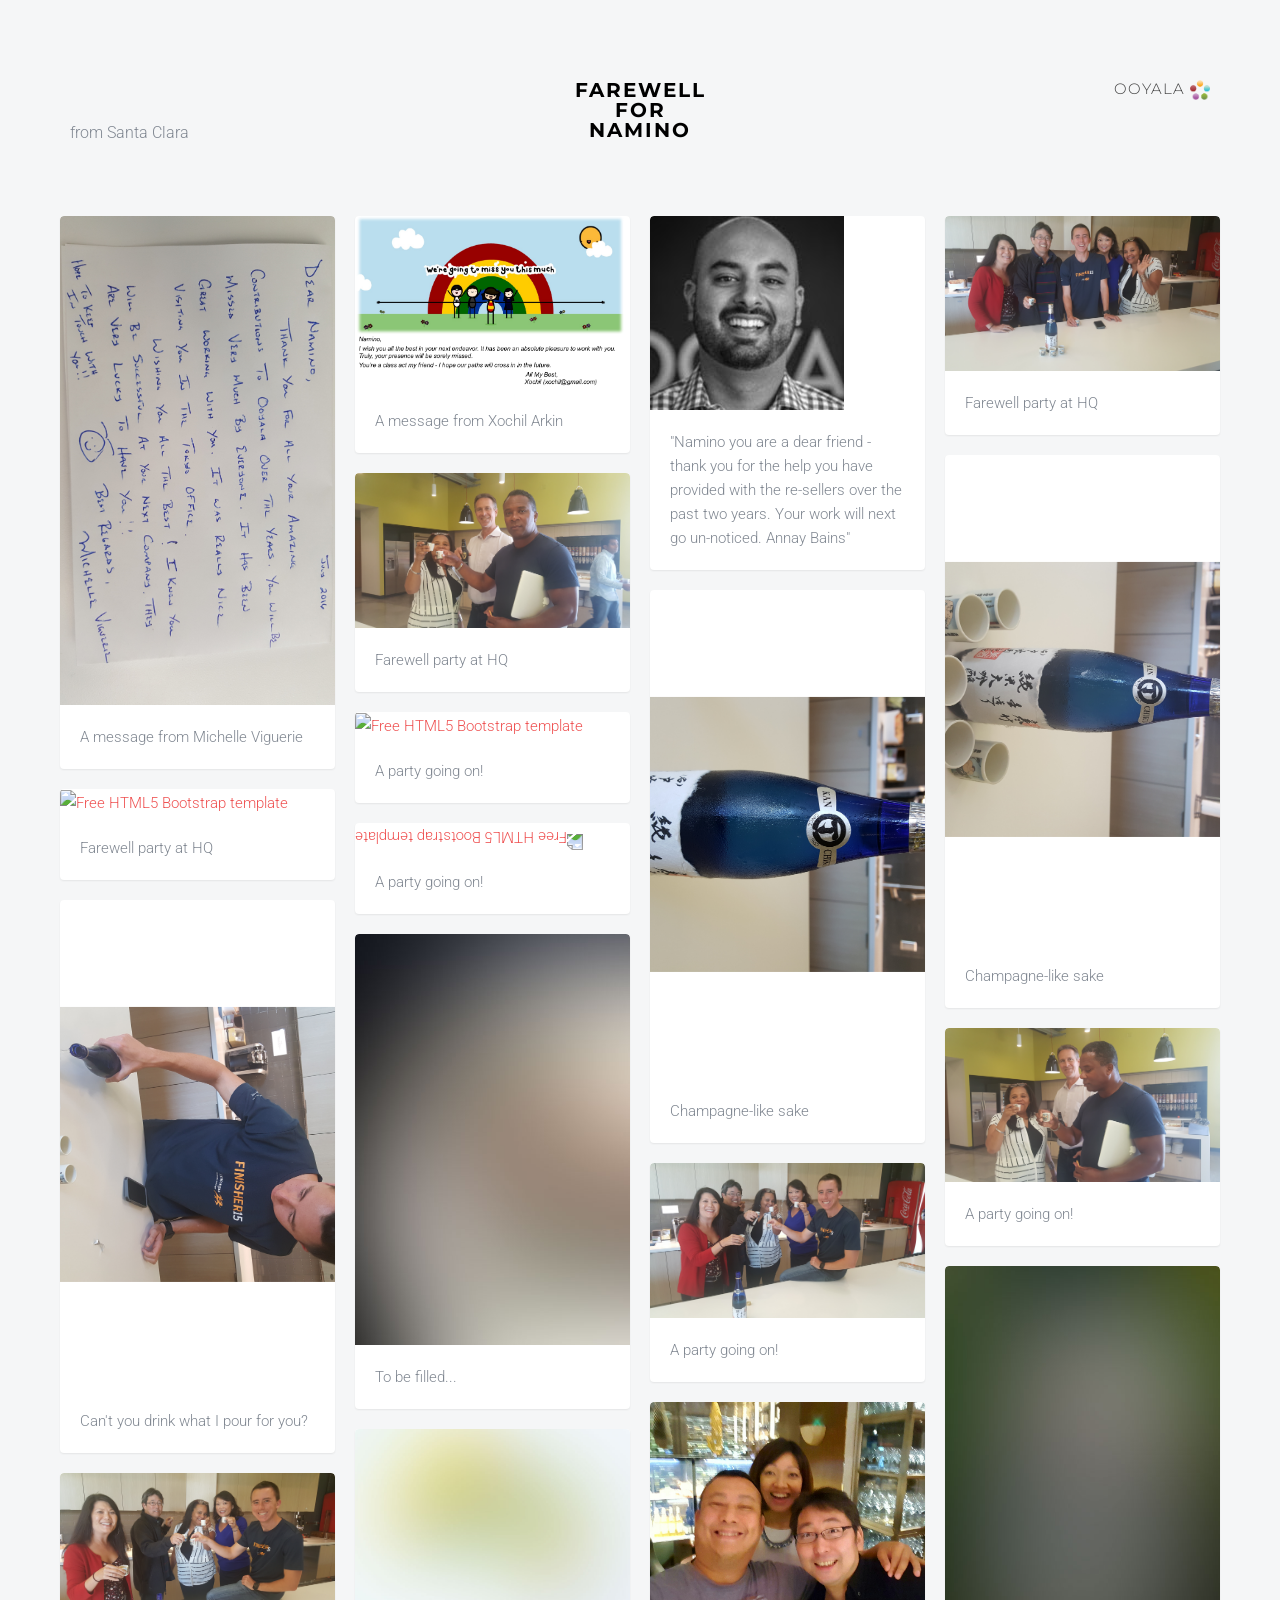
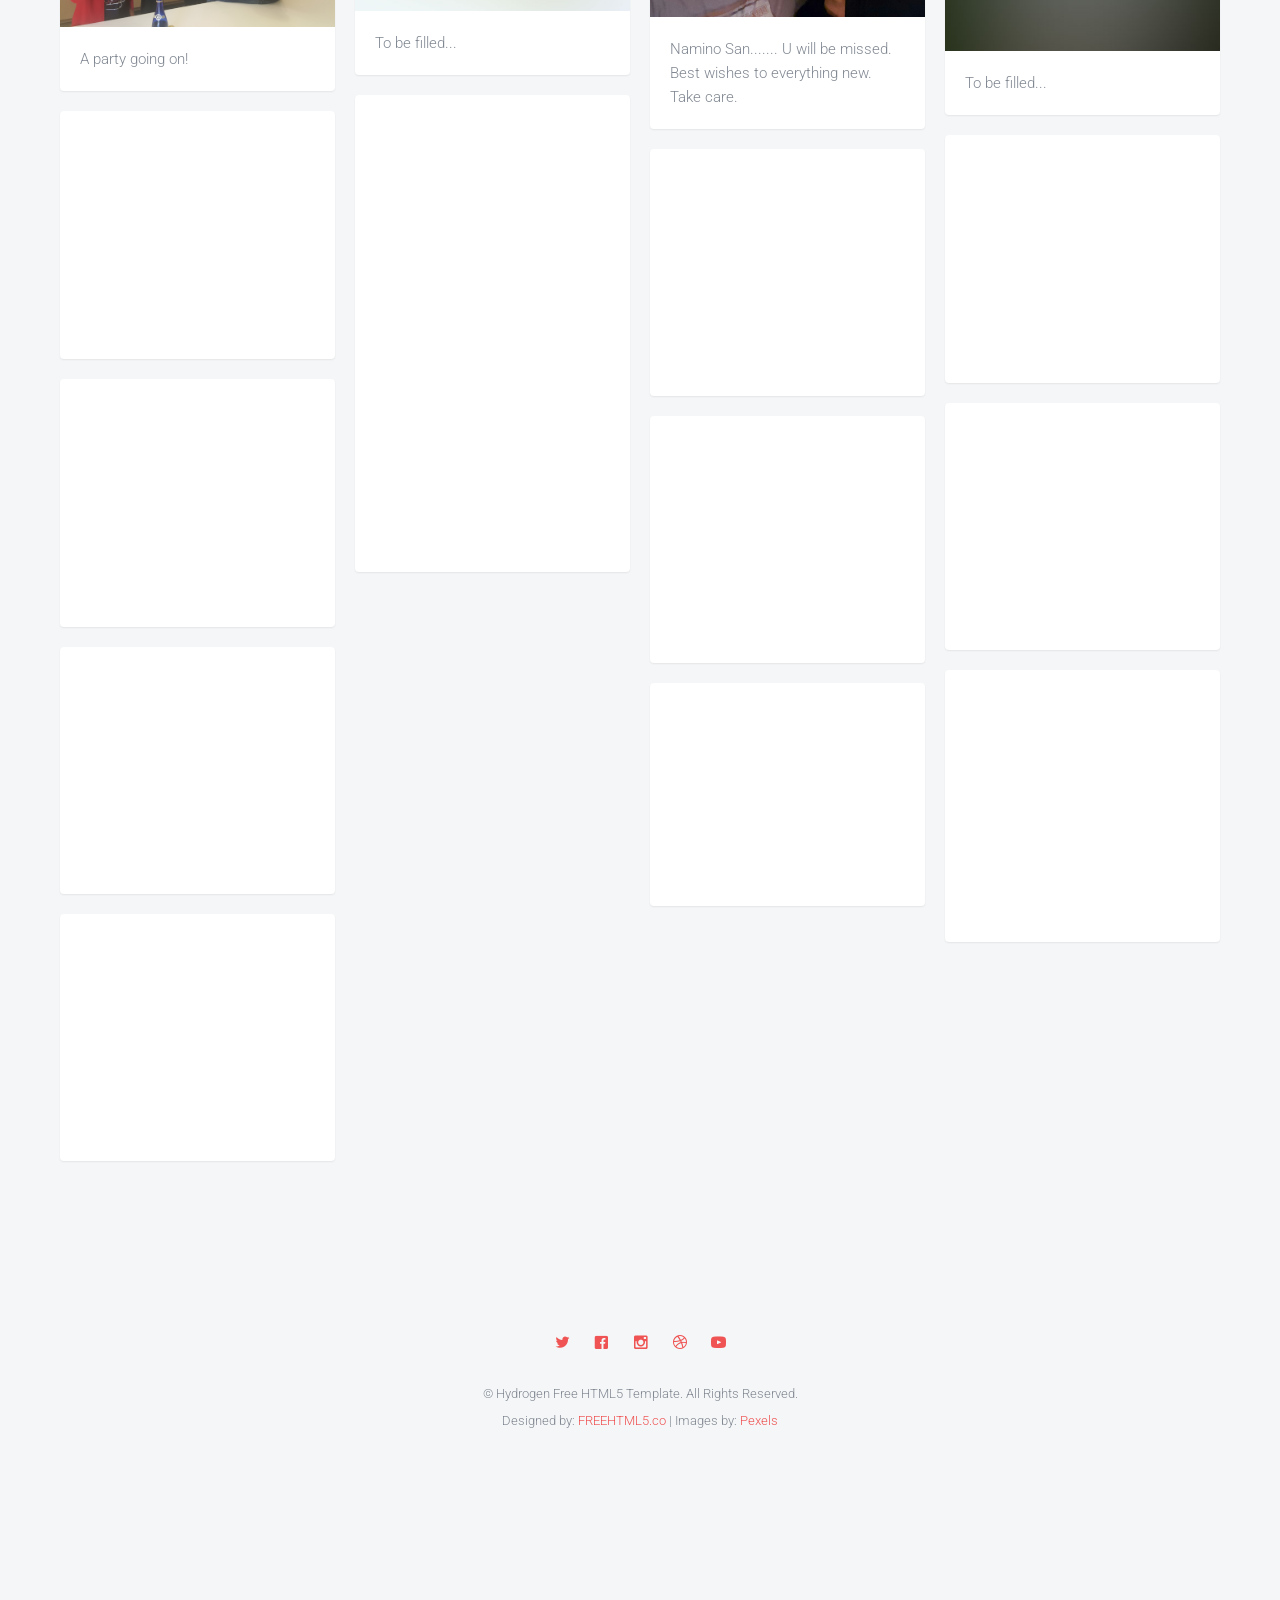
==== commit 4d122c37: "add Ervin Chan comment" ====
--- a/farewell-namino/index.html
+++ b/farewell-namino/index.html
@@ -192,7 +192,7 @@
         	<div class="item">
         		<div class="animate-box">
 	        		<a href="images/img_15.jpg" class="image-popup fh5co-board-img"><img src="images/img_15.jpg" alt="Free HTML5 Bootstrap template"></a>
-	        		<div class="fh5co-desc">To be filled...</div>
+	        		<div class="fh5co-desc">Namino San....... U will be missed. Best wishes to everything new. Take care. </div>
         		</div>
         	</div>
         	<div class="item">
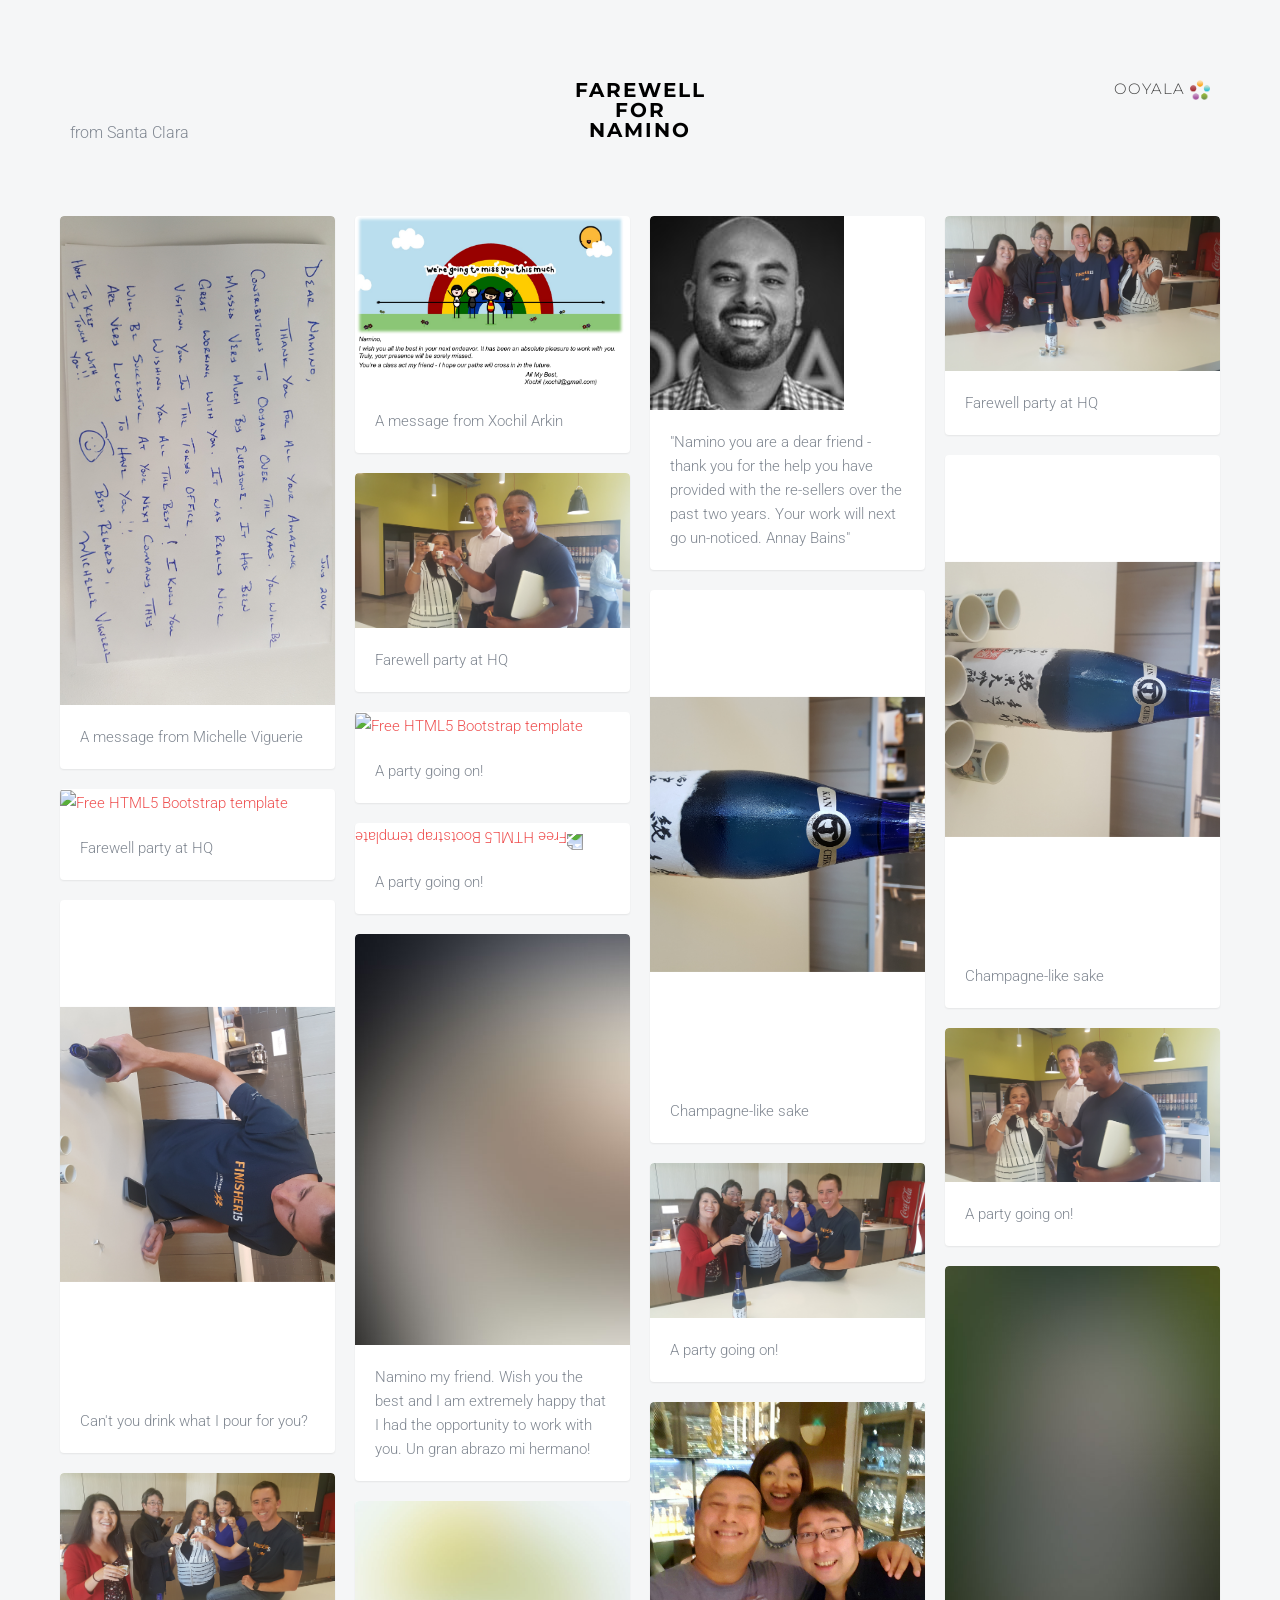
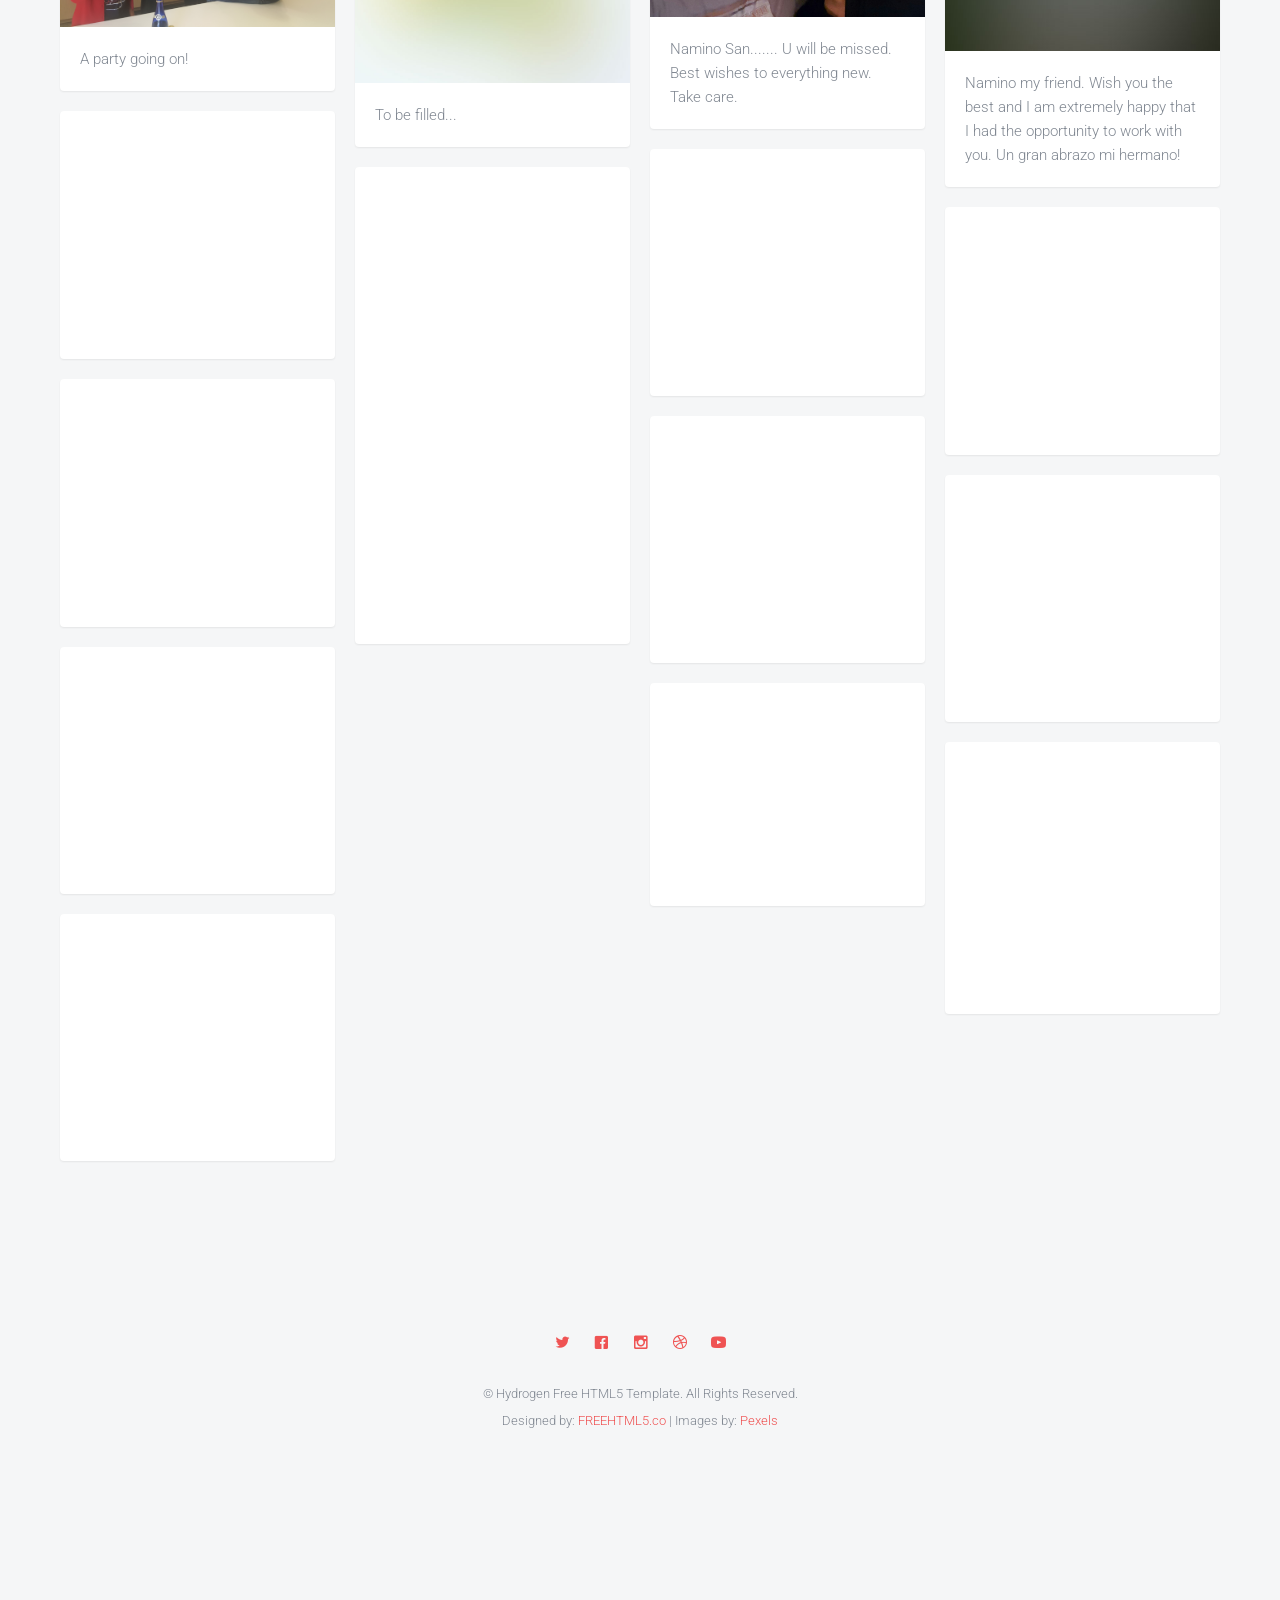
==== commit 8d8cb799: "Eliu Garcia comment update on img16,17" ====
--- a/farewell-namino/index.html
+++ b/farewell-namino/index.html
@@ -198,7 +198,7 @@
         	<div class="item">
         		<div class="animate-box">
 	        		<a href="images/img_16.jpg" class="image-popup fh5co-board-img"><img src="images/img_16.jpg" alt="Free HTML5 Bootstrap template"></a>
-	        		<div class="fh5co-desc">To be filled...</div>
+	        		<div class="fh5co-desc">Namino my friend. Wish you the best and I am extremely happy that I had the opportunity to work with you. Un gran abrazo mi hermano!</div>
         		</div>
         	</div>
         	<div class="item">
@@ -210,7 +210,7 @@
         	<div class="item">
         		<div class="animate-box">
 	        		<a href="images/img_17.jpg" class="image-popup fh5co-board-img"><img src="images/img_17.jpg" alt="Free HTML5 Bootstrap template"></a>
-	        		<div class="fh5co-desc">To be filled...</div>
+	        		<div class="fh5co-desc">Namino my friend. Wish you the best and I am extremely happy that I had the opportunity to work with you. Un gran abrazo mi hermano!</div>
         		</div>
         	</div>
         	<div class="item">
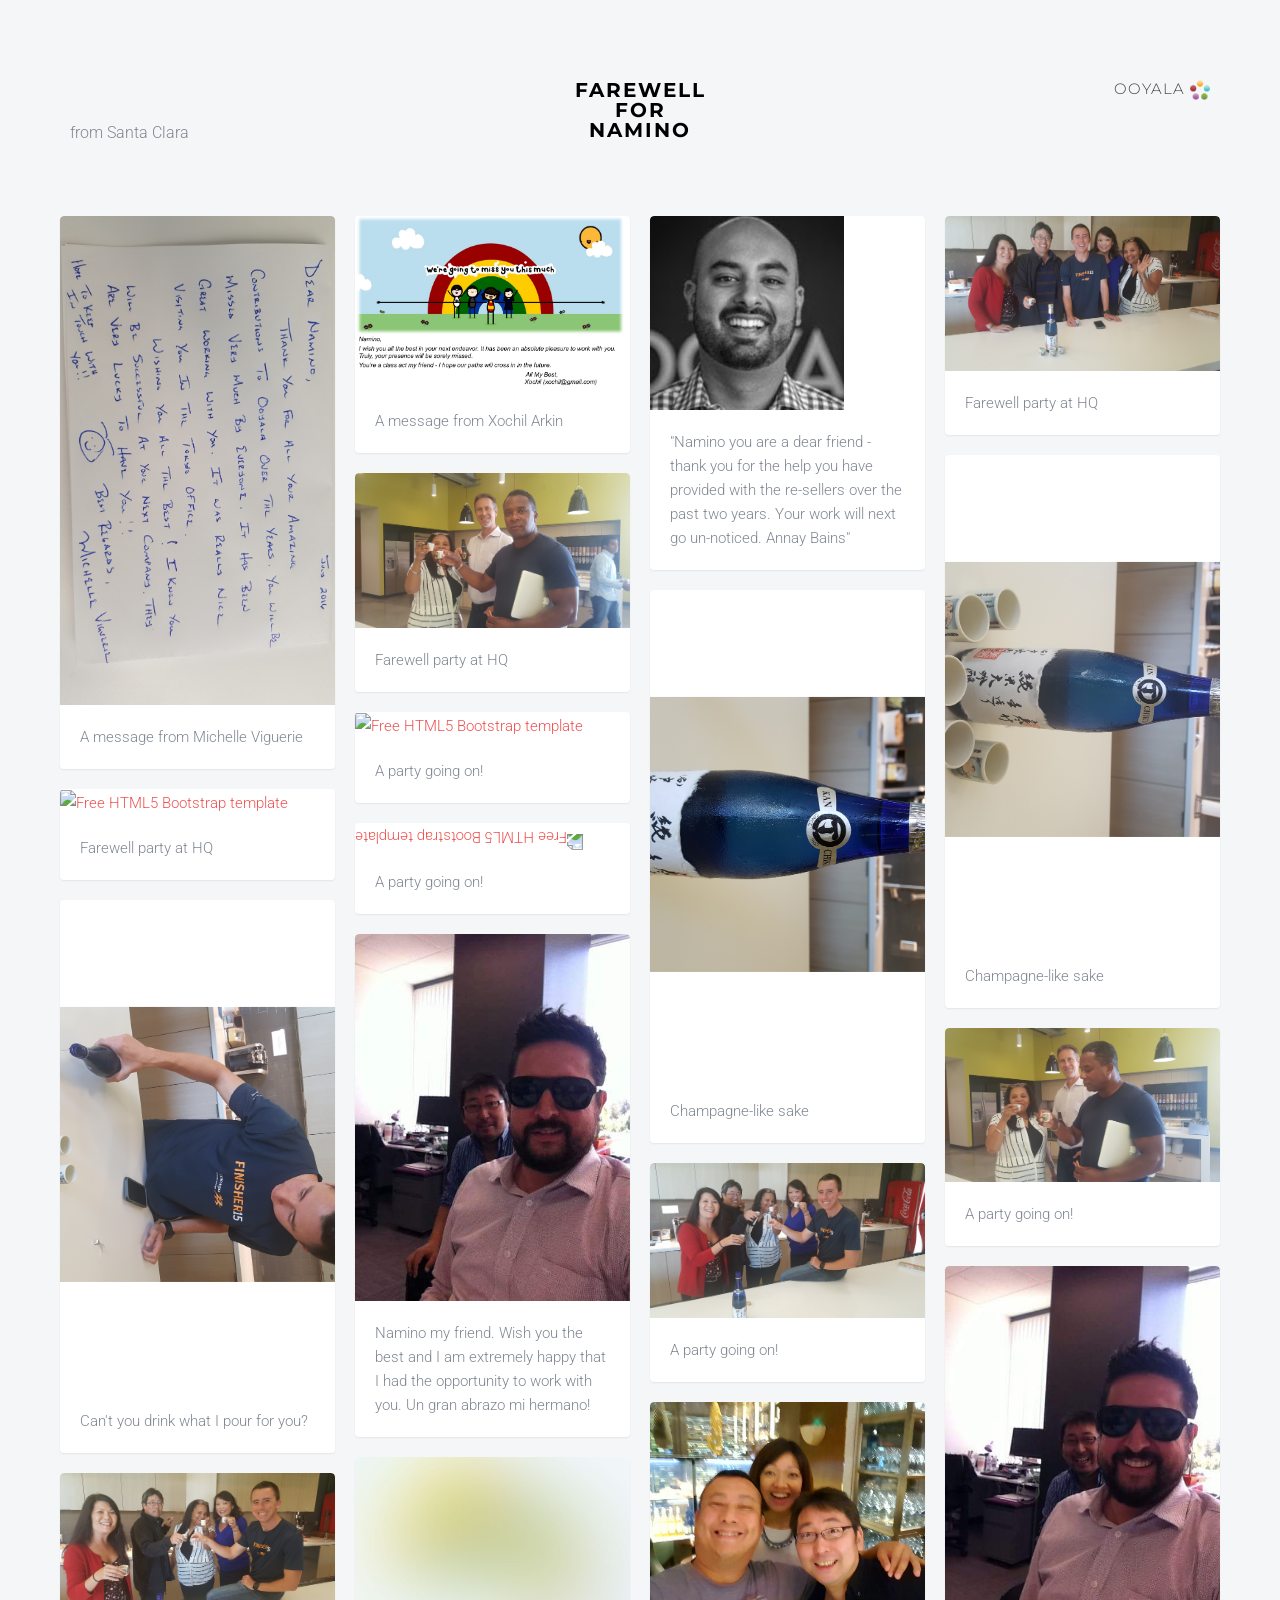
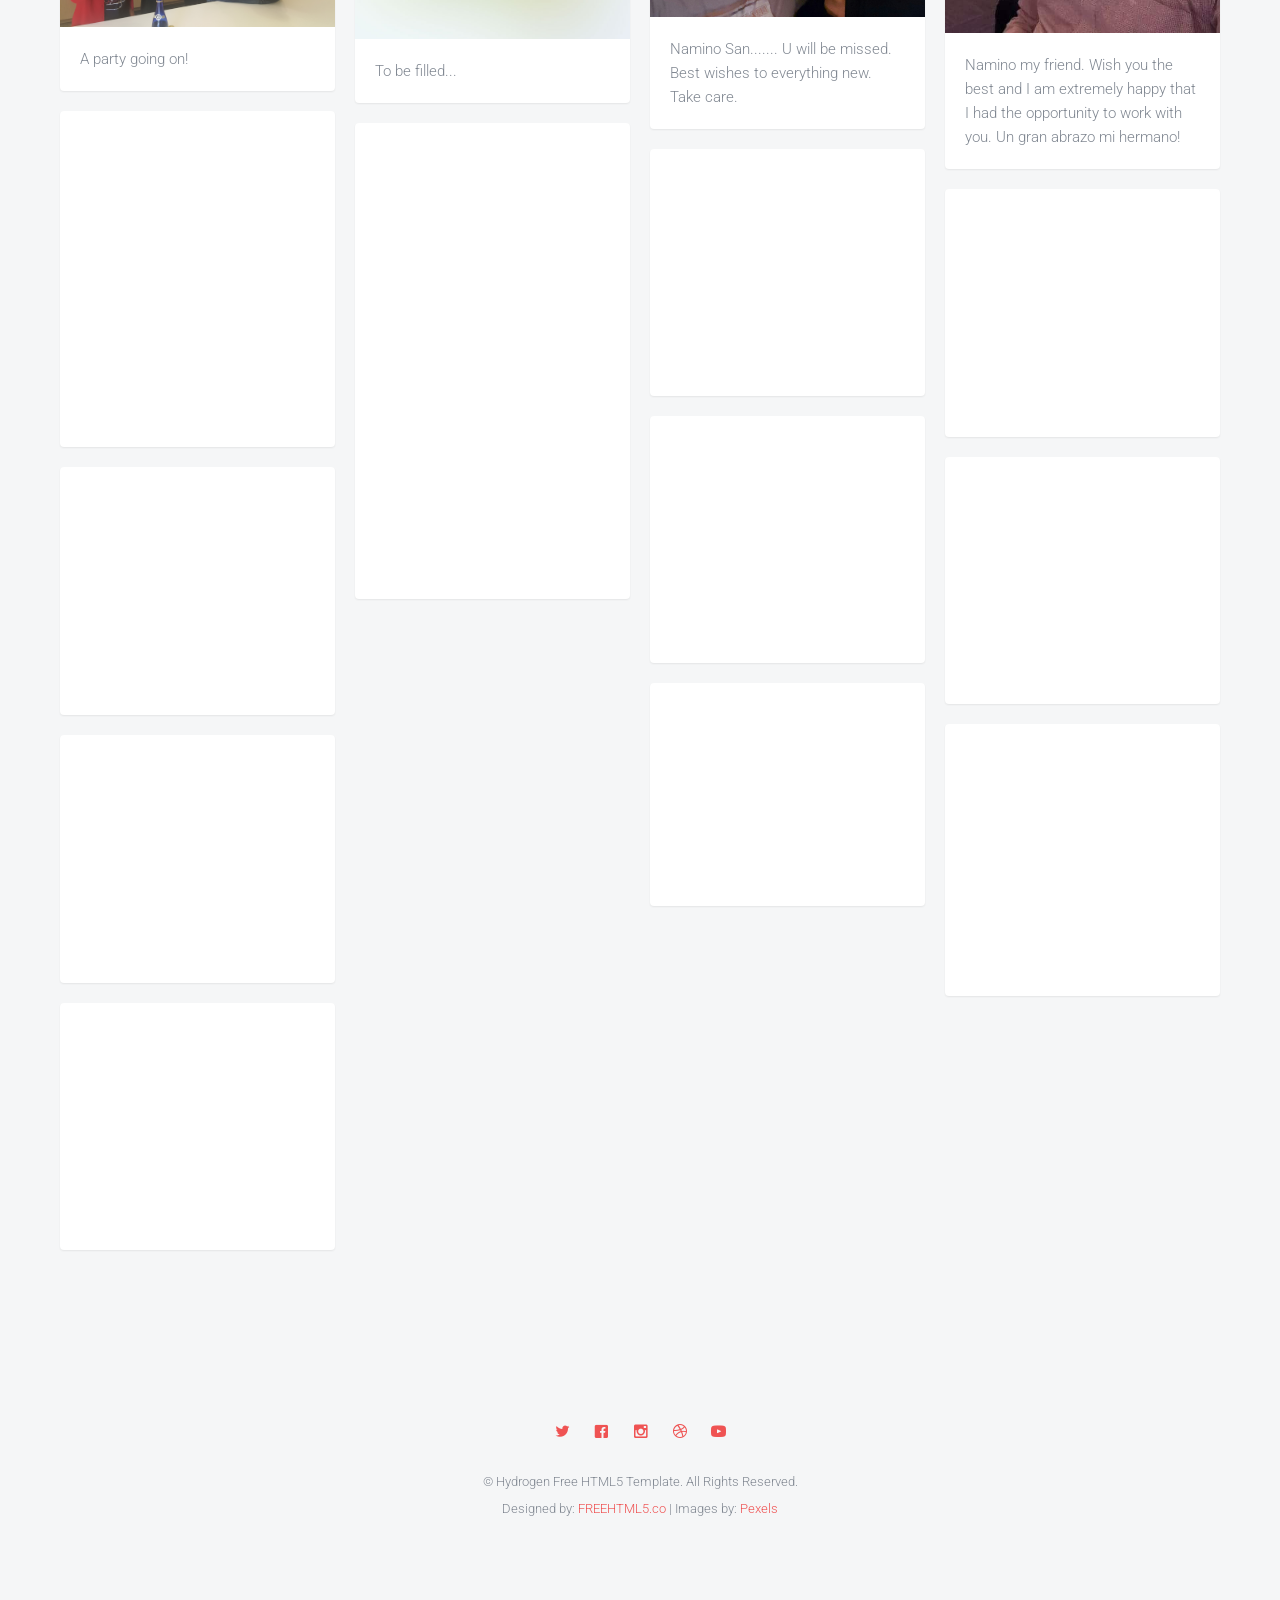
==== commit 97a3f756: "Ian Lim comment update img18" ====
--- a/farewell-namino/index.html
+++ b/farewell-namino/index.html
@@ -204,7 +204,8 @@
         	<div class="item">
         		<div class="animate-box">
 	        		<a href="images/img_18.jpg" class="image-popup fh5co-board-img"><img src="images/img_18.jpg" alt="Free HTML5 Bootstrap template"></a>
-	        		<div class="fh5co-desc">To be filled...</div>
+	        		<div class="fh5co-desc">Take care, thanks a lot for all your contribution to Ooyala, good luck with your new career and keep in touch. Cheers, from Ian.
+</div>
         		</div>
         	</div>
         	<div class="item">
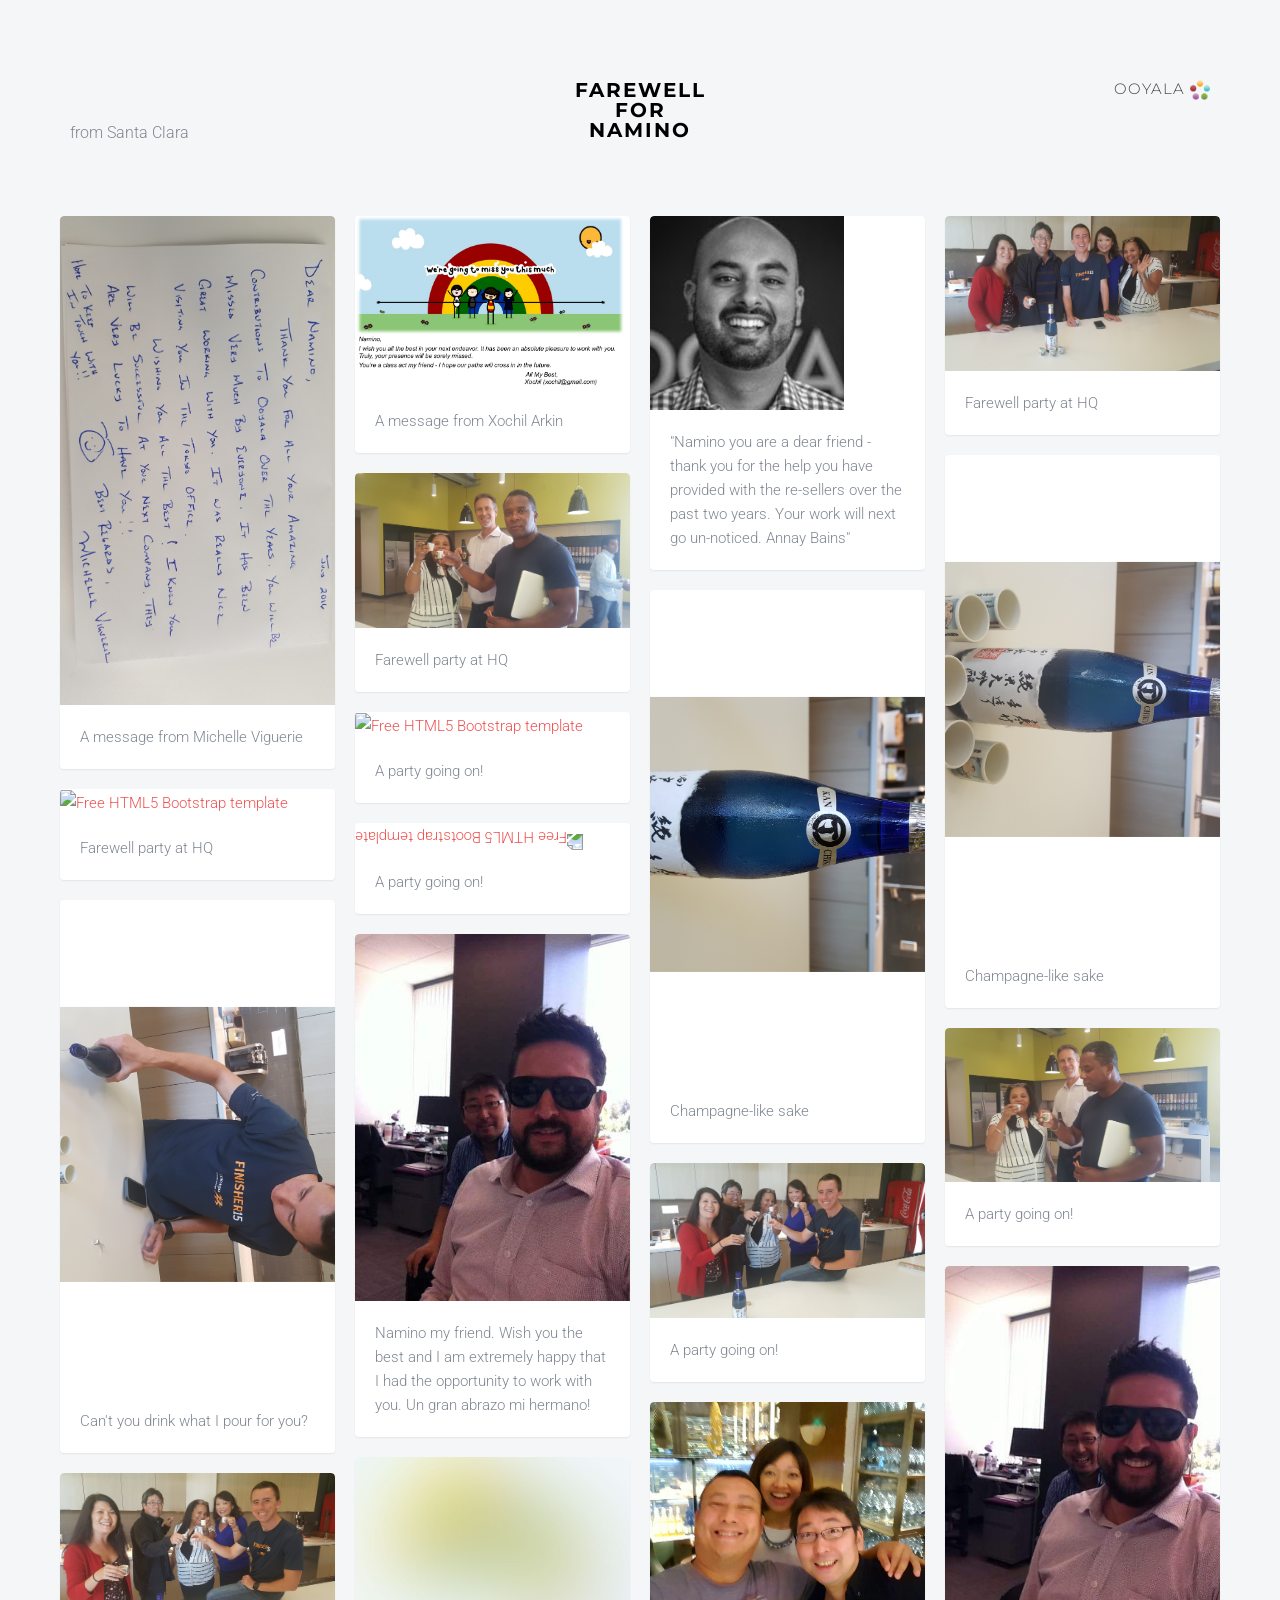
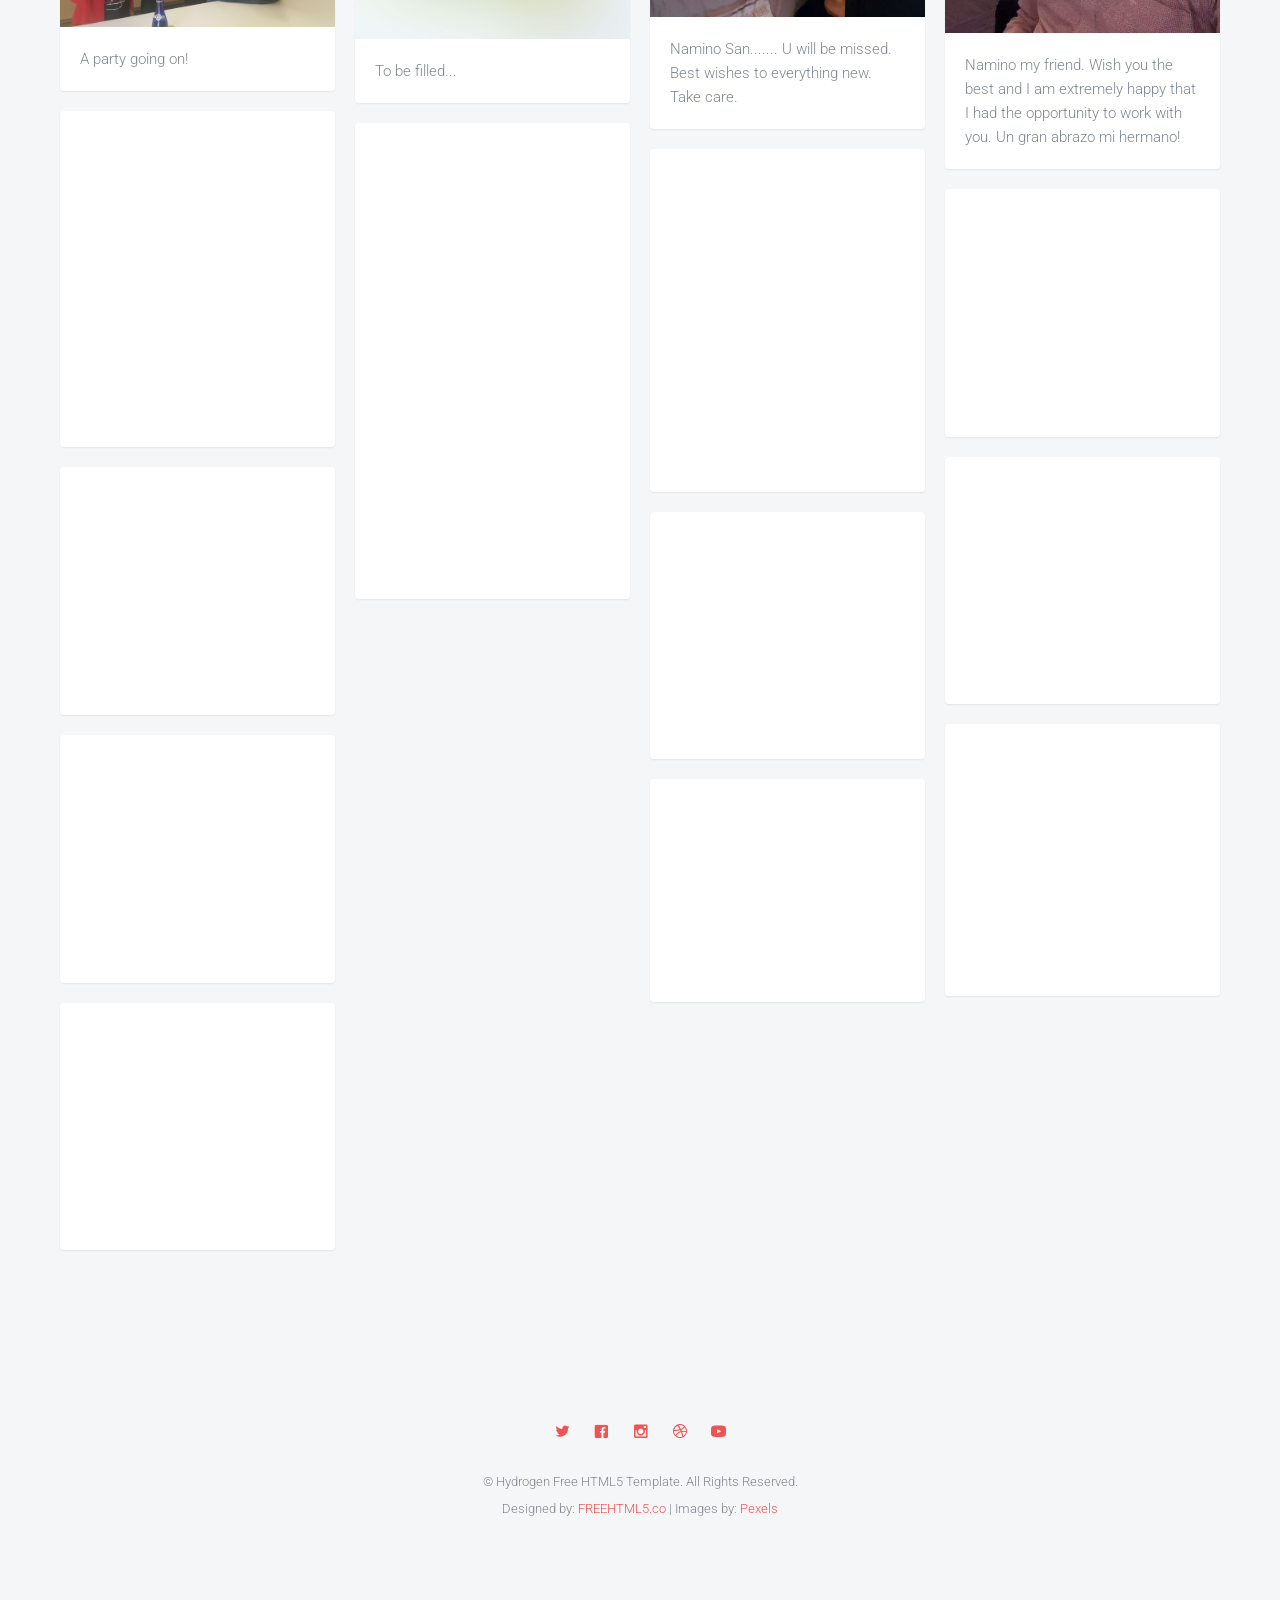
==== commit 8fc7ea3d: "Peter park comment update on img19" ====
--- a/farewell-namino/index.html
+++ b/farewell-namino/index.html
@@ -217,7 +217,7 @@
         	<div class="item">
         		<div class="animate-box">
 	        		<a href="images/img_19.jpg" class="image-popup fh5co-board-img"><img src="images/img_19.jpg" alt="Free HTML5 Bootstrap template"></a>
-	        		<div class="fh5co-desc">To be filled...</div>
+	        		<div class="fh5co-desc">Namino, It's been a pleasure working with you for last 3+ years. I am sure you will be missed by many people. Take care and Good luck! Peter Park</div>
         		</div>
         	</div>
         	<div class="item">
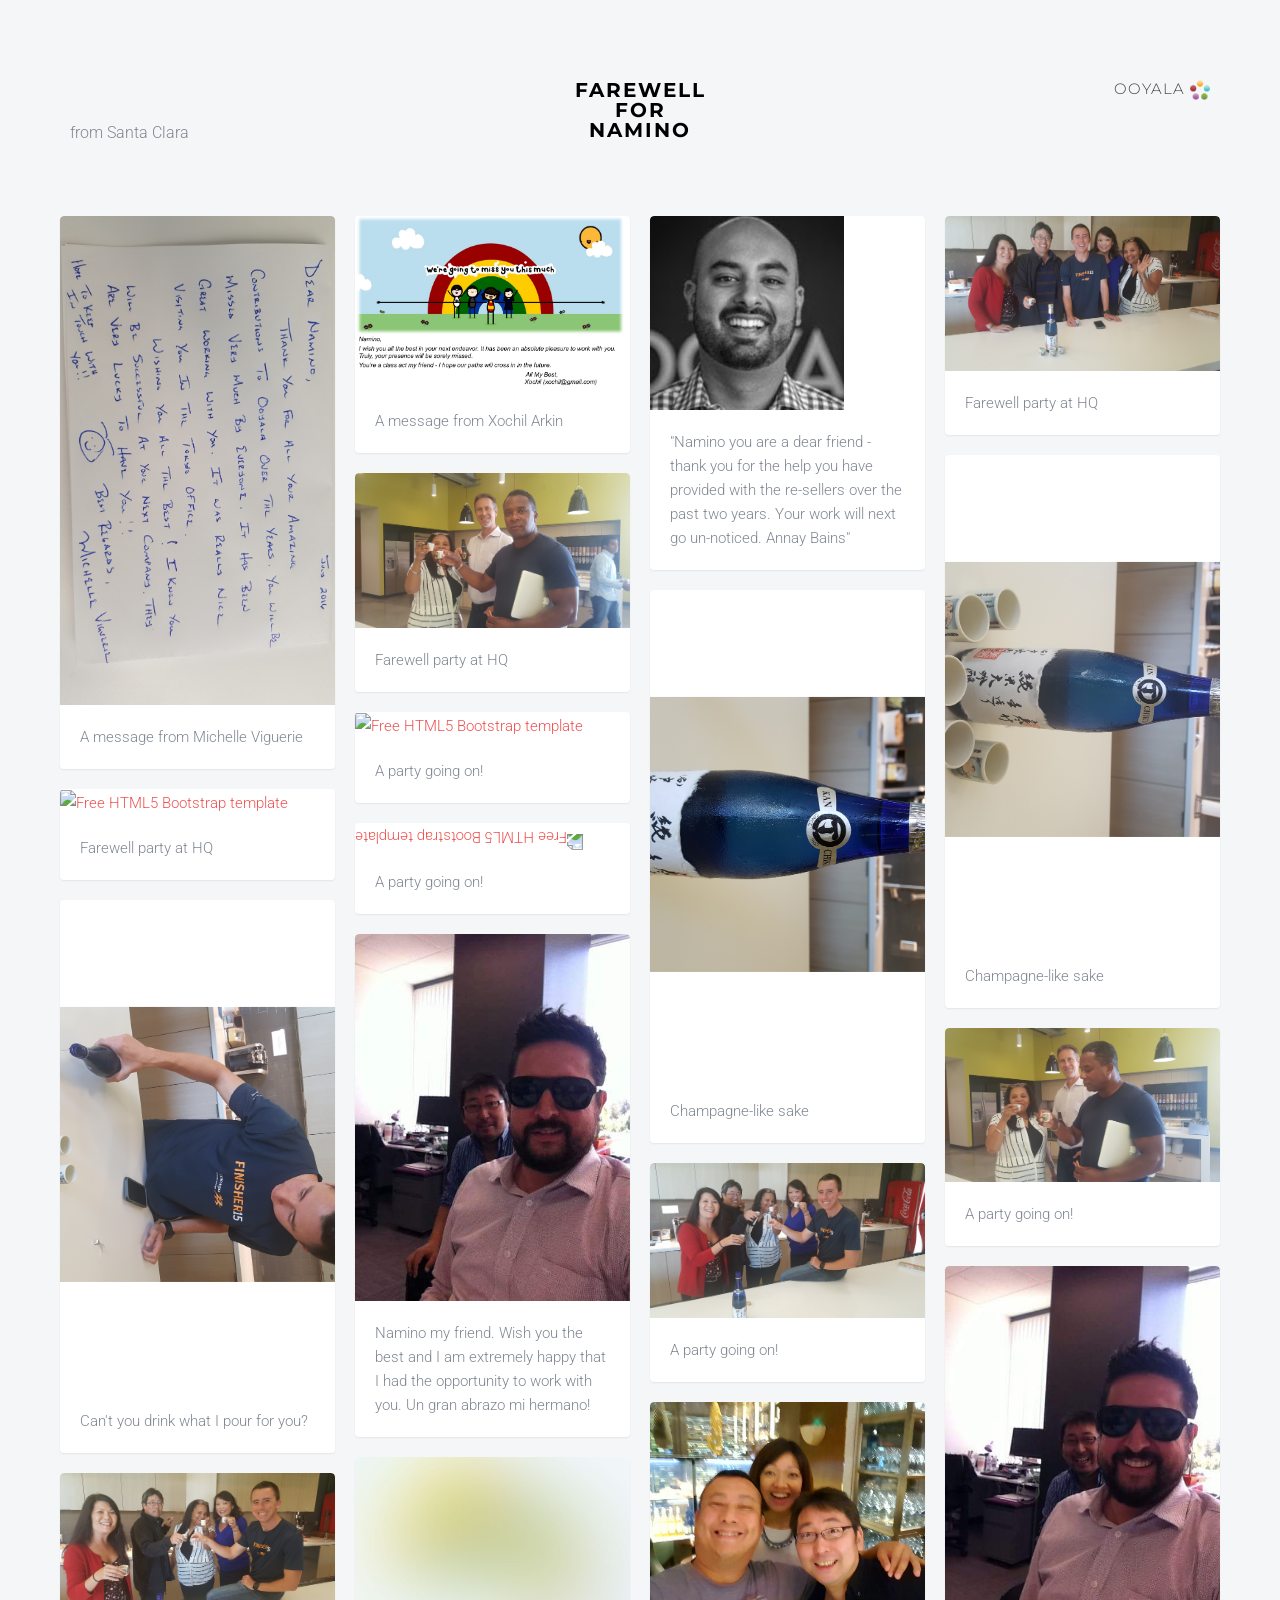
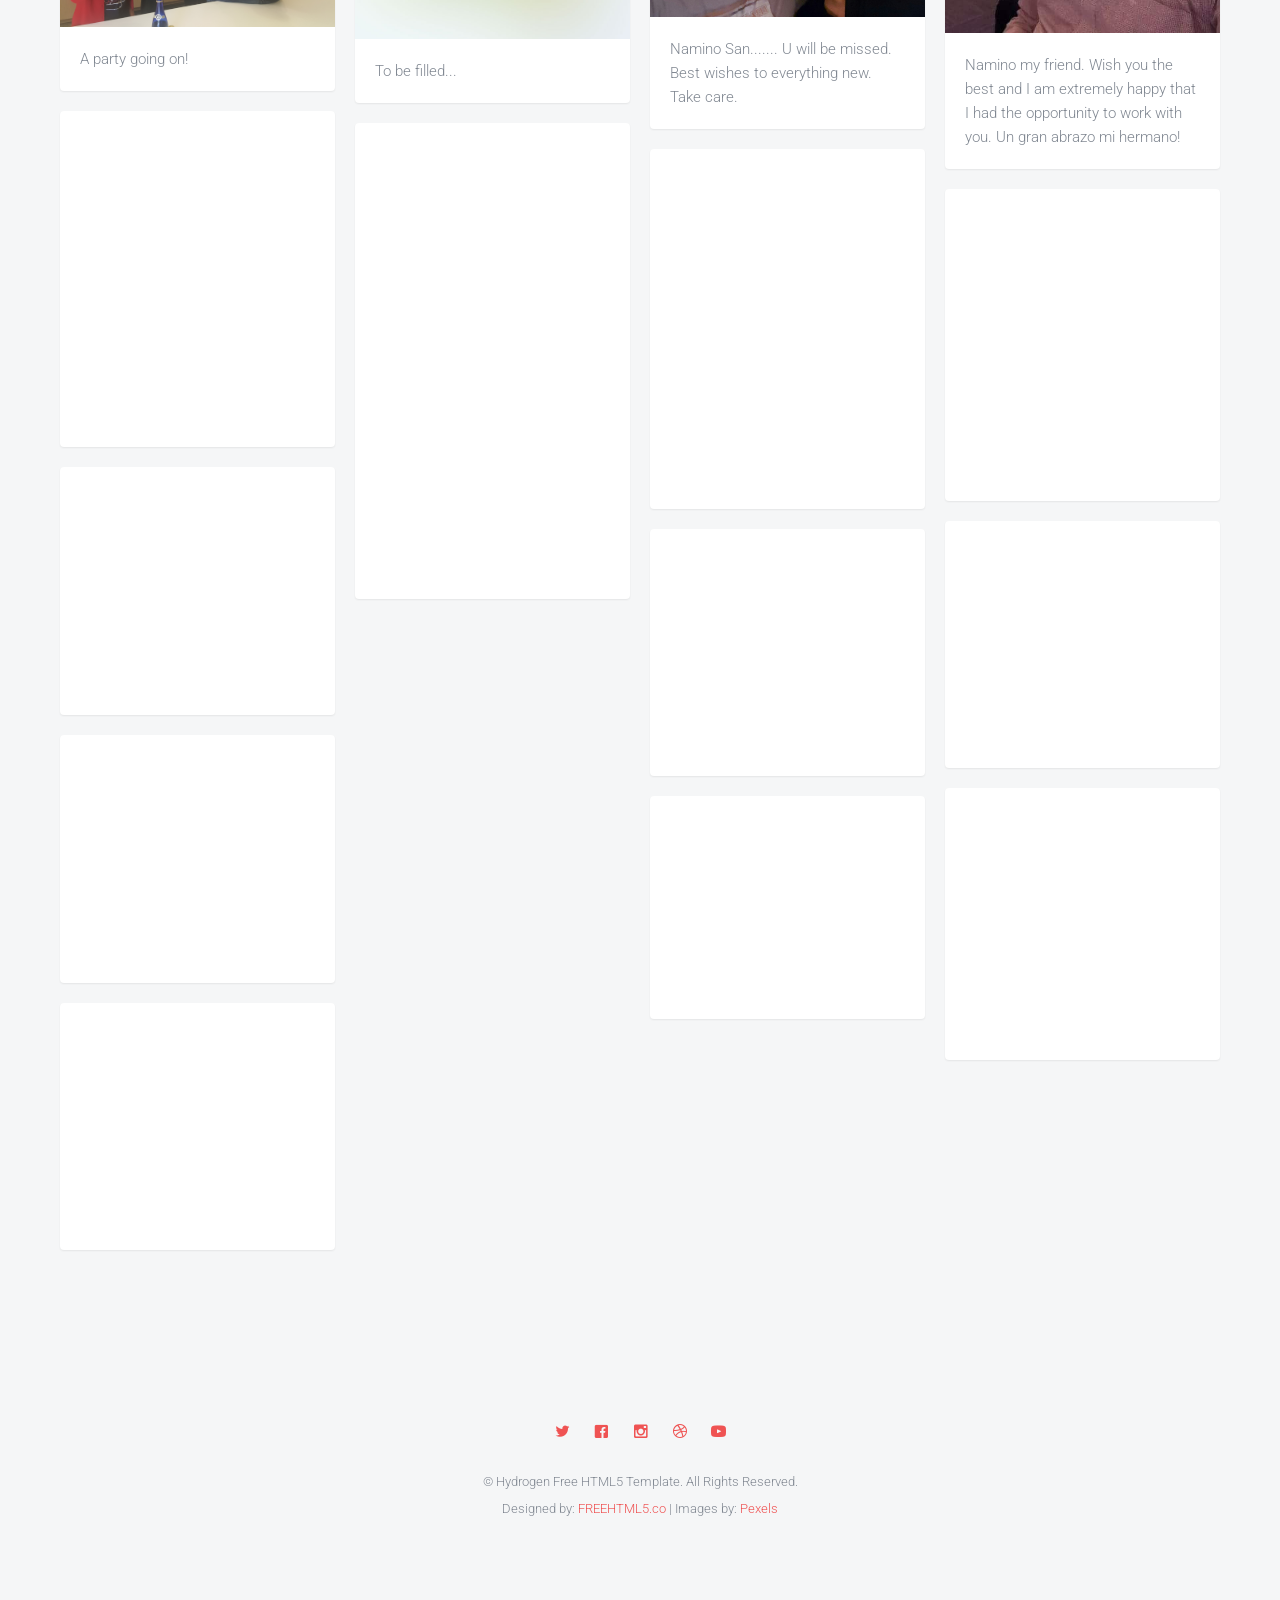
==== commit 4dd38570: "Mongchee comment added to img20" ====
--- a/farewell-namino/index.html
+++ b/farewell-namino/index.html
@@ -223,7 +223,7 @@
         	<div class="item">
         		<div class="animate-box">
 	        		<a href="images/img_20.jpg" class="image-popup fh5co-board-img"><img src="images/img_20.jpg" alt="Free HTML5 Bootstrap template"></a>
-	        		<div class="fh5co-desc">To be filled...</div>
+	        		<div class="fh5co-desc">Dear Namino! Take good care and all the best for your next adventure! You will be missed… </div>
         		</div>
         	</div>
 
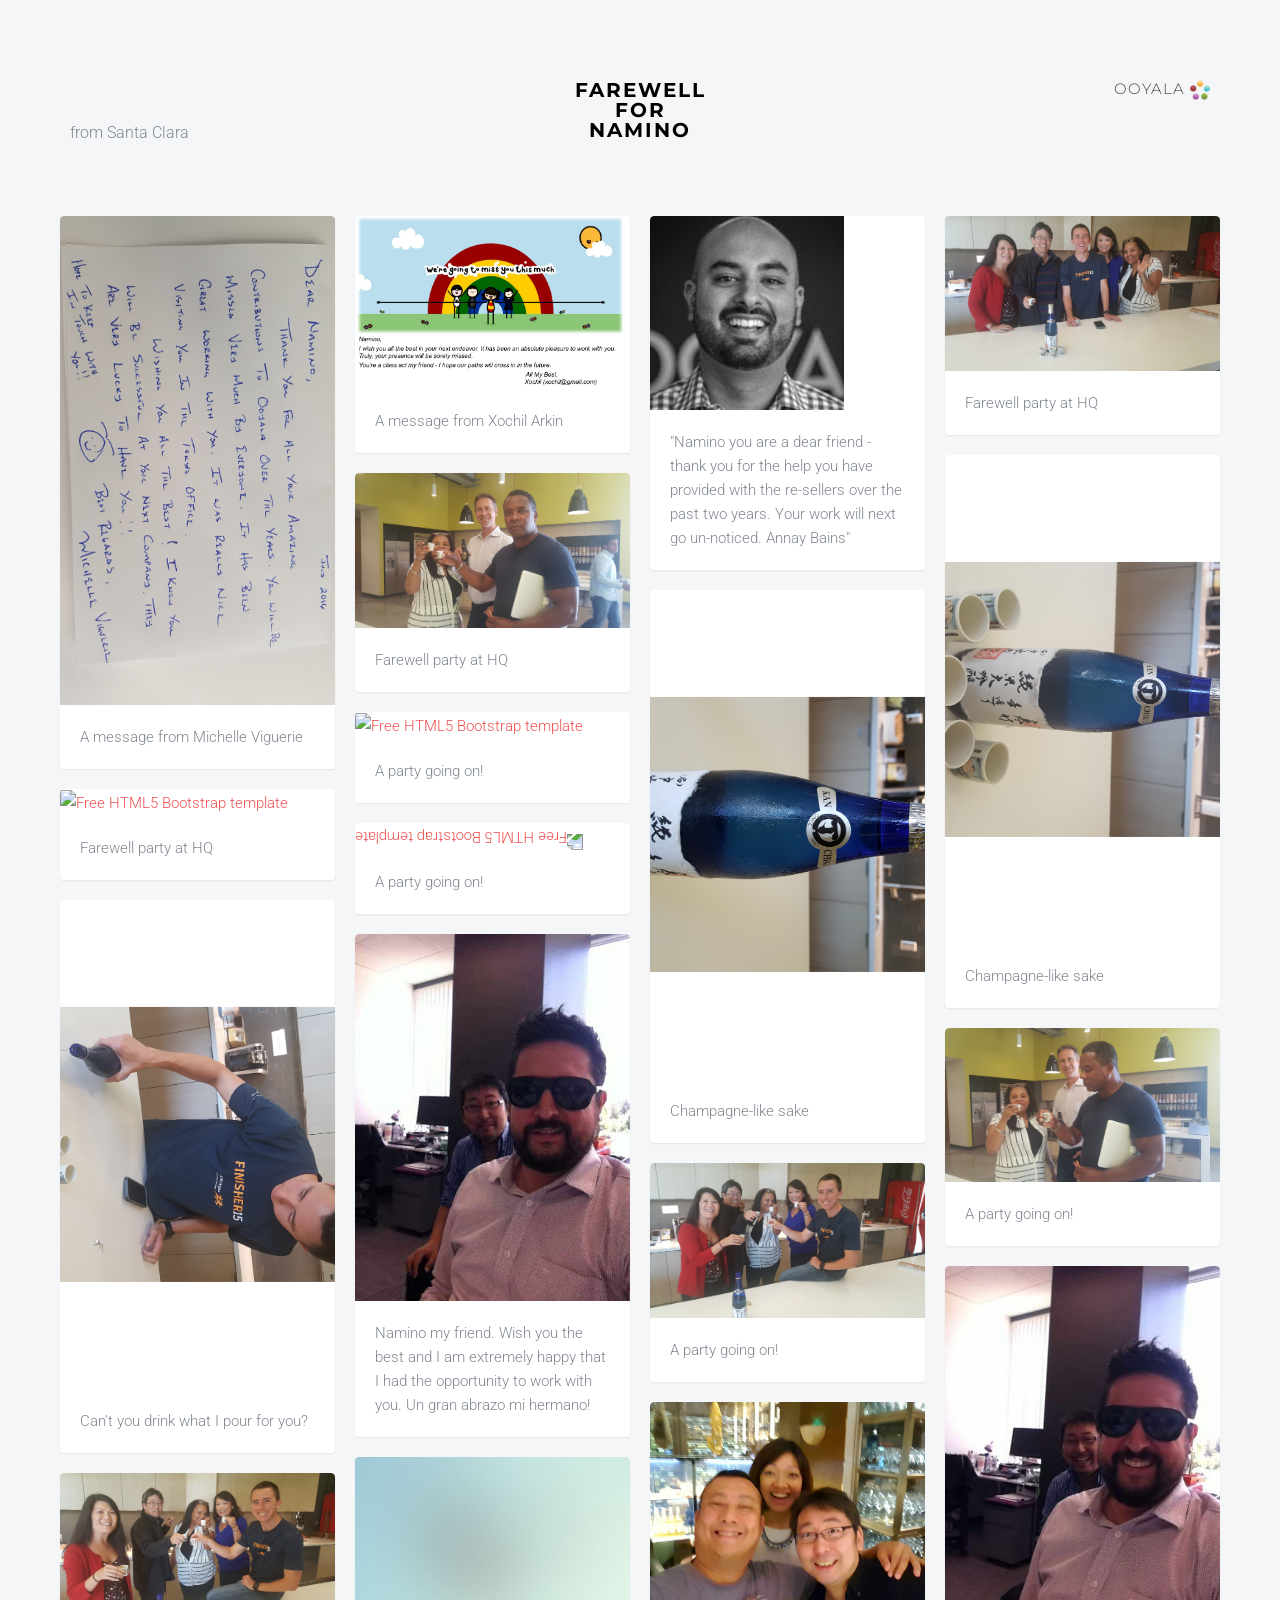
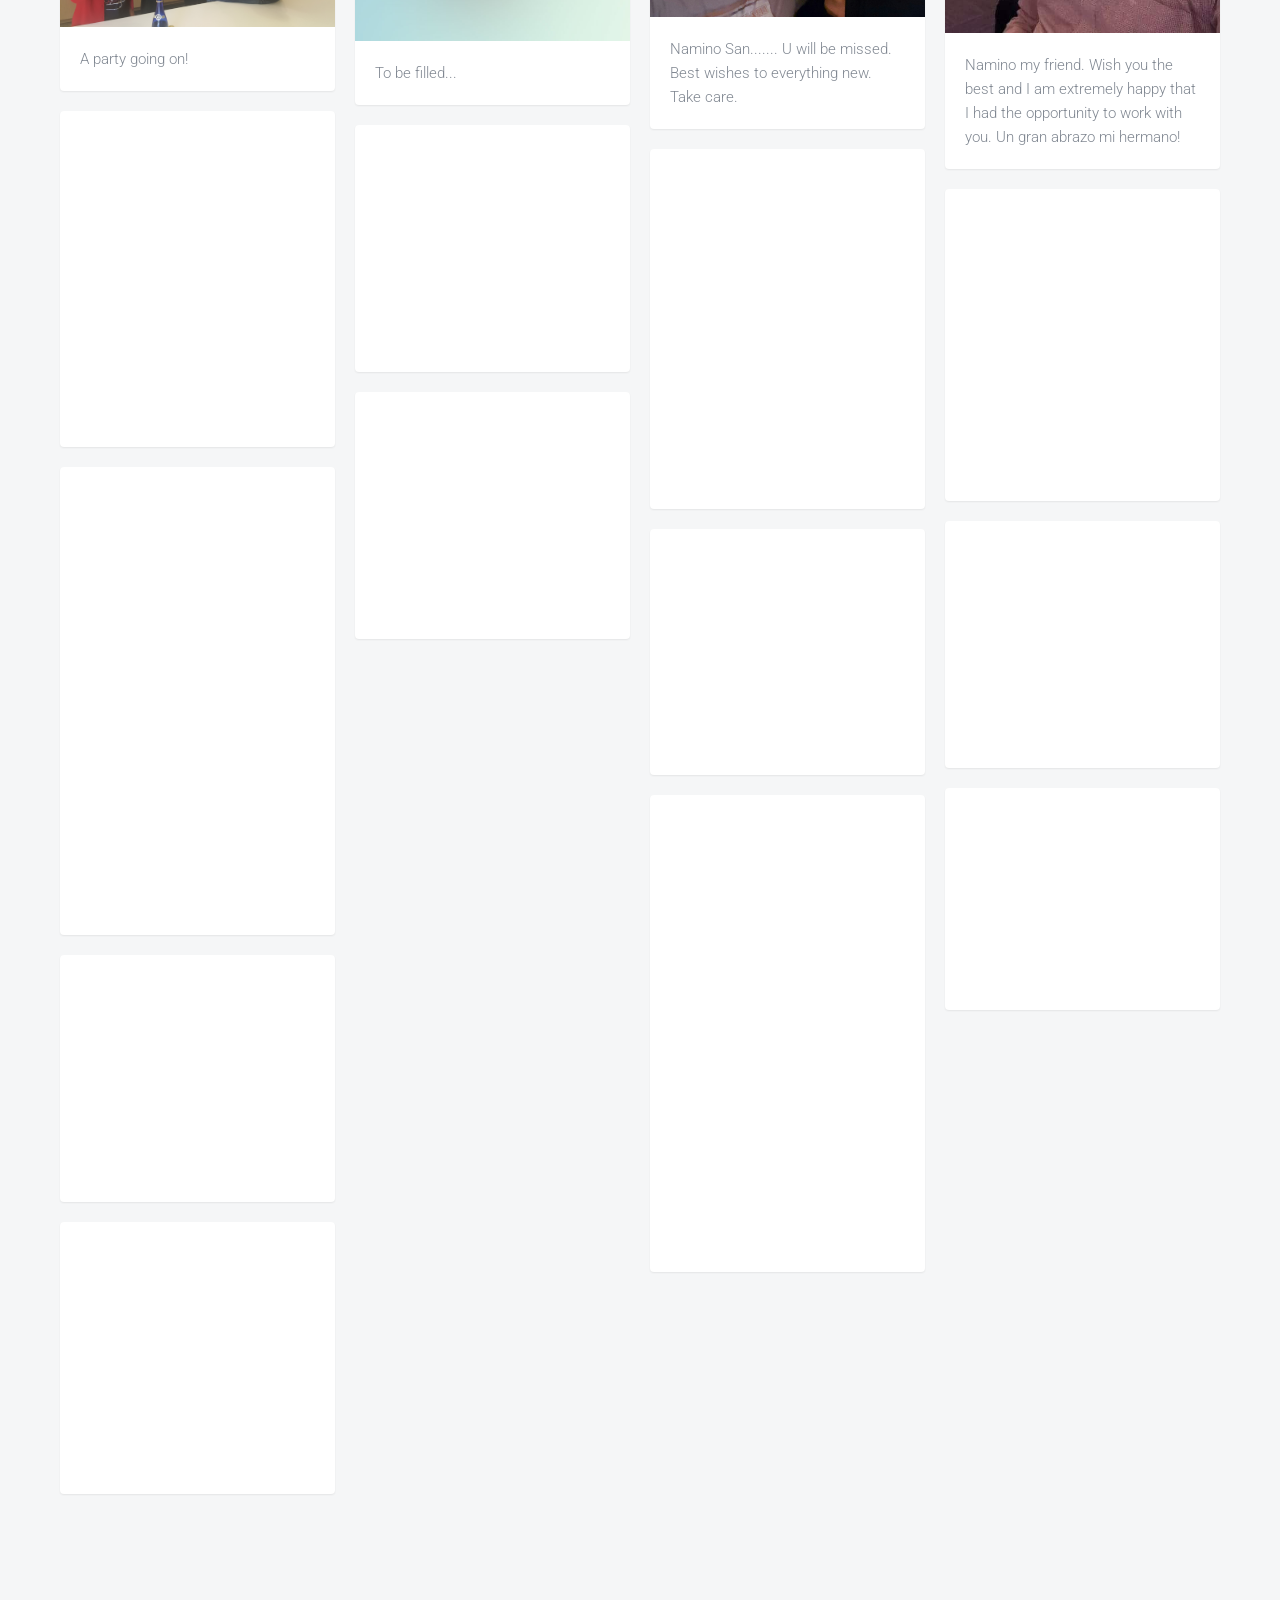
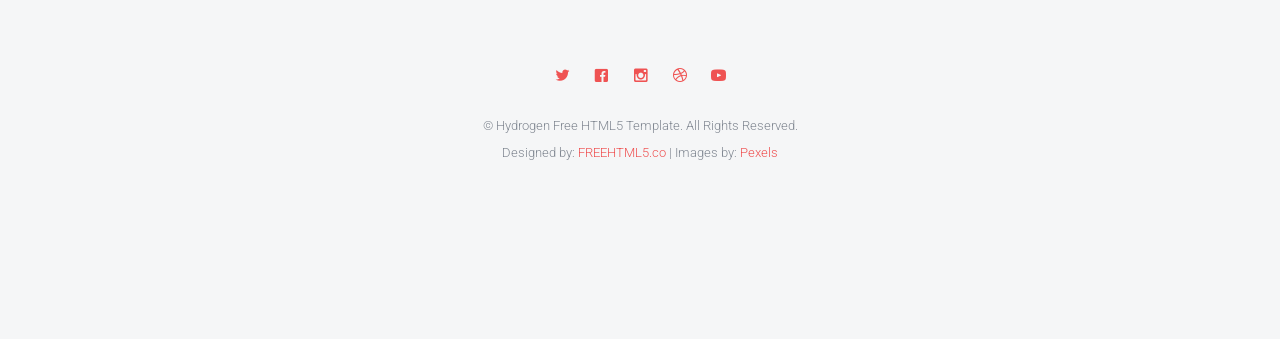
==== commit 842c4b49: "Raju comment updated to img21" ====
--- a/farewell-namino/index.html
+++ b/farewell-namino/index.html
@@ -226,7 +226,13 @@
 	        		<div class="fh5co-desc">Dear Namino! Take good care and all the best for your next adventure! You will be missed… </div>
         		</div>
         	</div>
-
+    	       <div class="item">
+        		<div class="animate-box">
+	        		<a href="images/img_21.jpg" class="image-popup fh5co-board-img"><img src="images/img_21.jpg" alt="Free HTML5 Bootstrap template"></a>
+	        		<div class="fh5co-desc">Best Wishes to you, Namino! Raju</div>
+        		</div>
+        	</div>
+        	
         	<div class="item">
         		<div class="animate-box">
 	        		<a href="images/img_22.jpg" class="image-popup fh5co-board-img"><img src="images/img_22.jpg" alt="Free HTML5 Bootstrap template"></a>
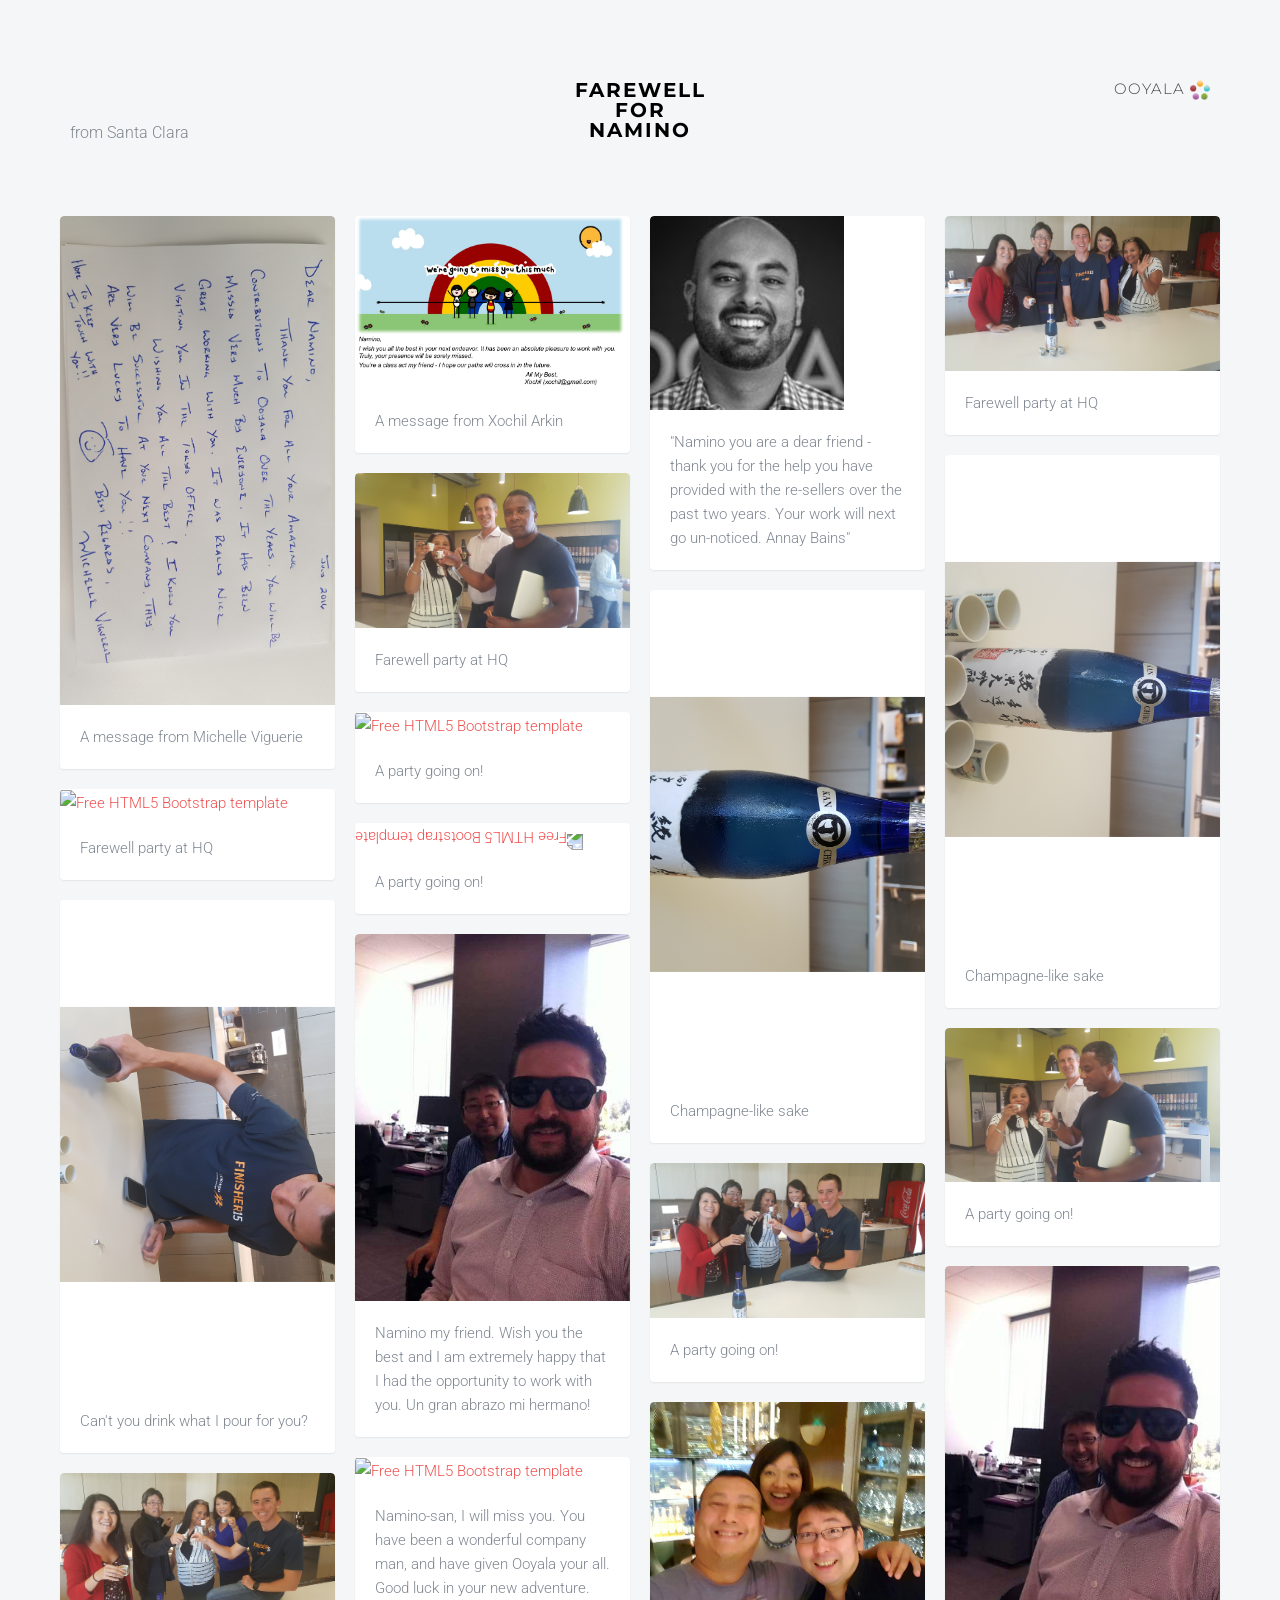
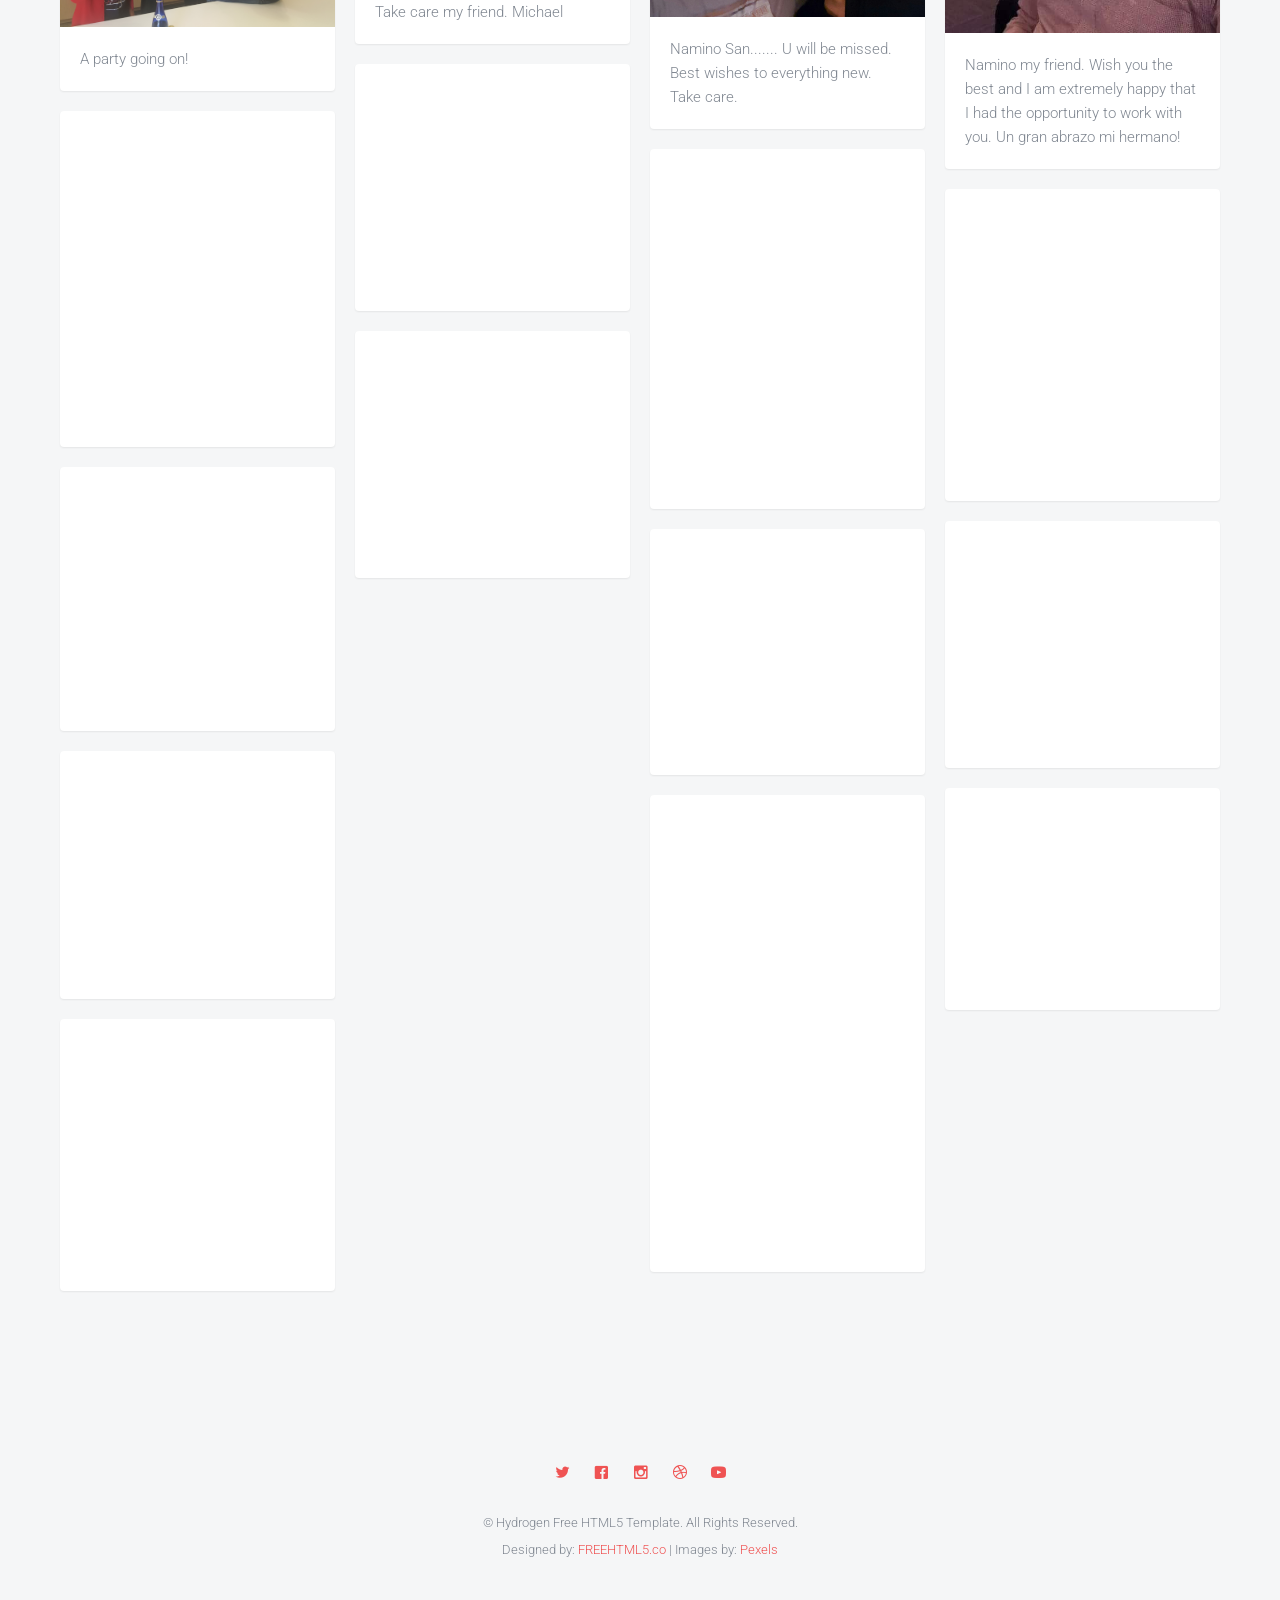
==== commit 21b1ffe8: "Michael comment updated to img22" ====
--- a/farewell-namino/index.html
+++ b/farewell-namino/index.html
@@ -236,7 +236,7 @@
         	<div class="item">
         		<div class="animate-box">
 	        		<a href="images/img_22.jpg" class="image-popup fh5co-board-img"><img src="images/img_22.jpg" alt="Free HTML5 Bootstrap template"></a>
-	        		<div class="fh5co-desc">To be filled...</div>
+	        		<div class="fh5co-desc">Namino-san, I will miss you. You have been a wonderful company man, and have given Ooyala your all. Good luck in your new adventure. Take care my friend. Michael</div>
         		</div>
         	</div>
         	<div class="item">
